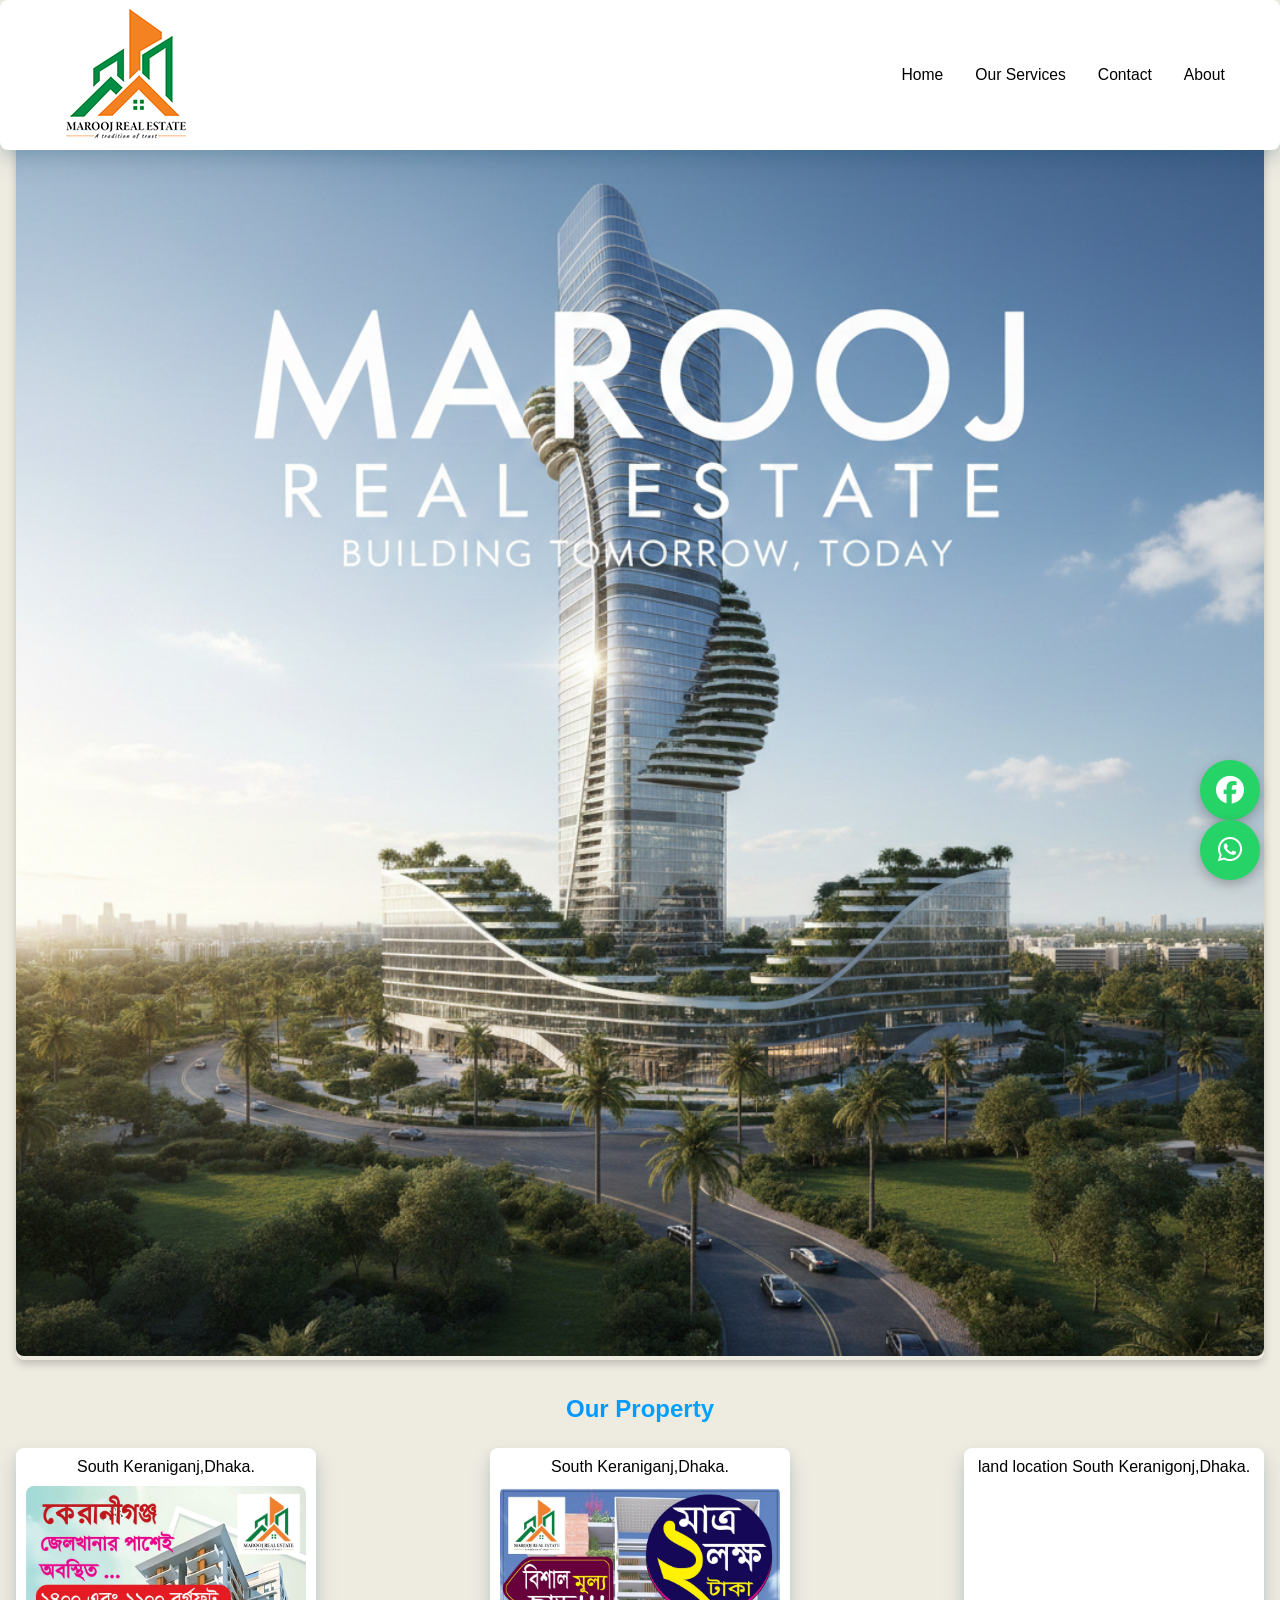
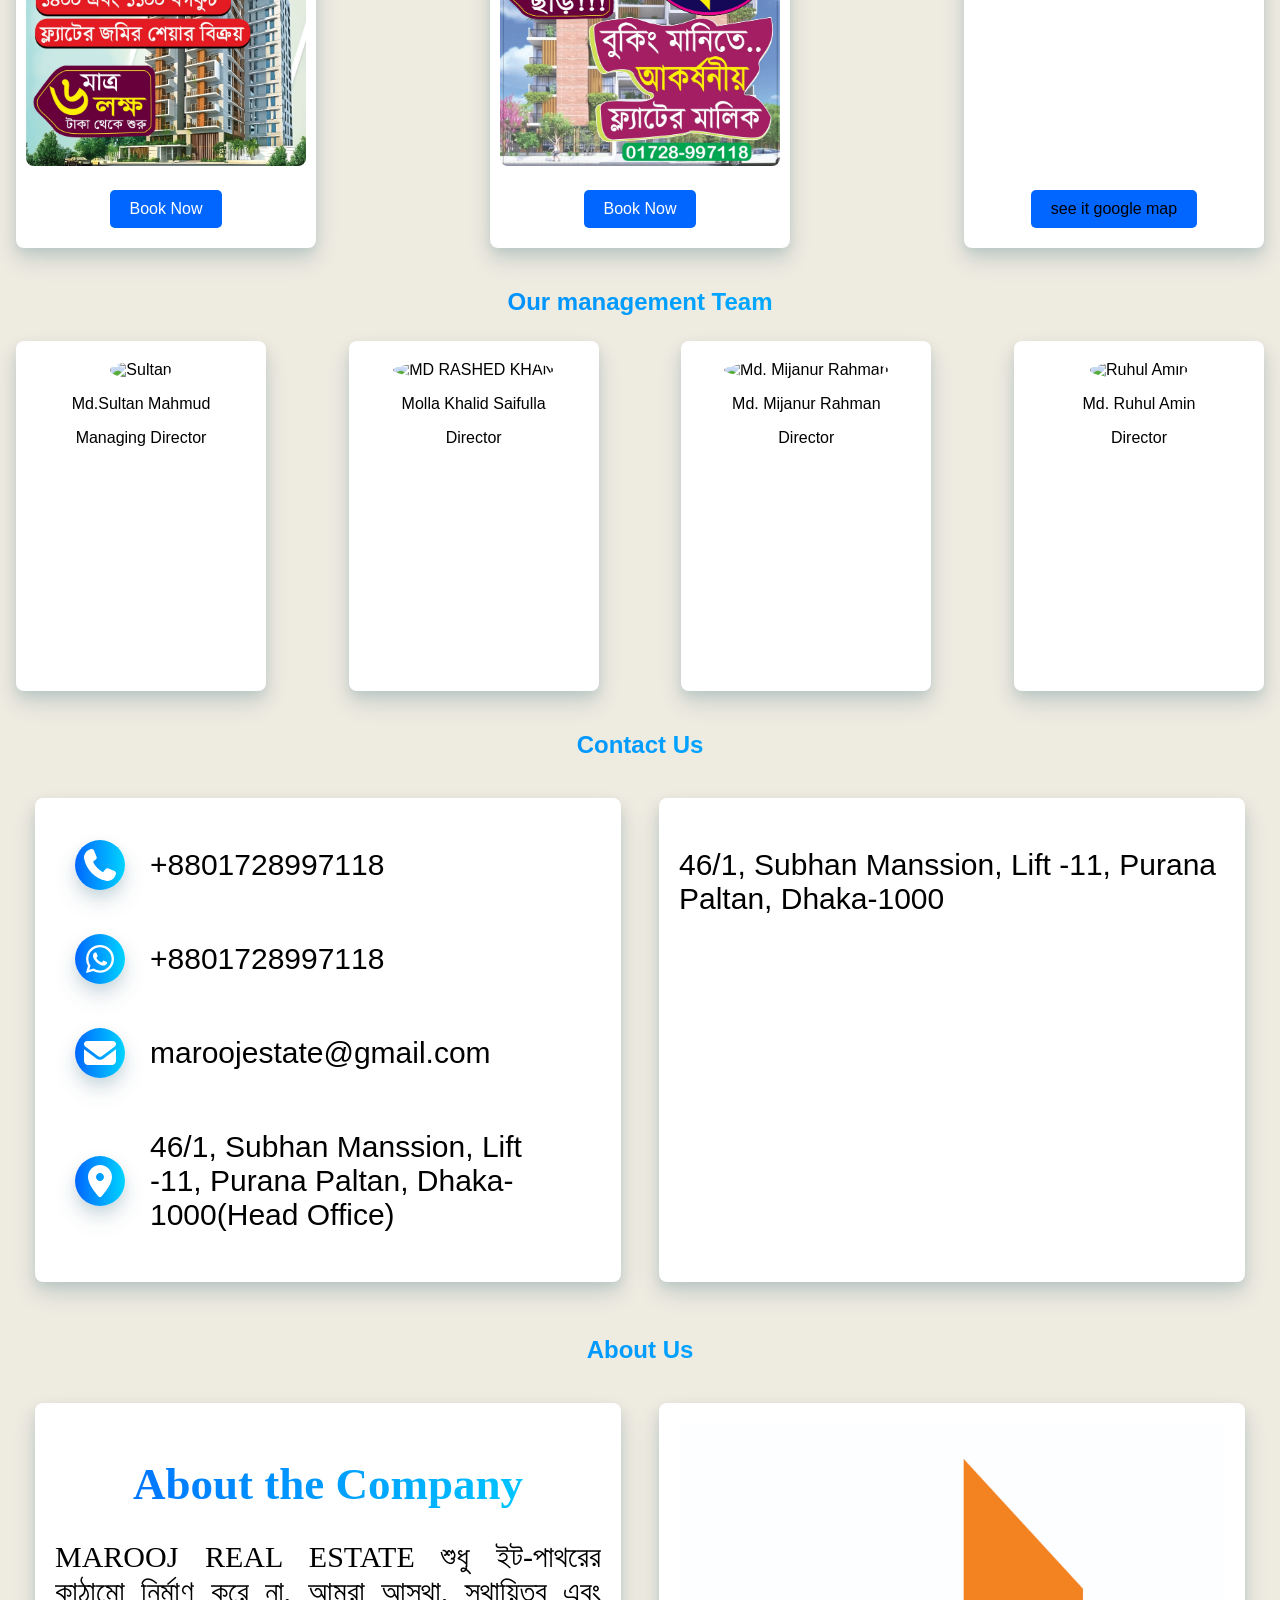
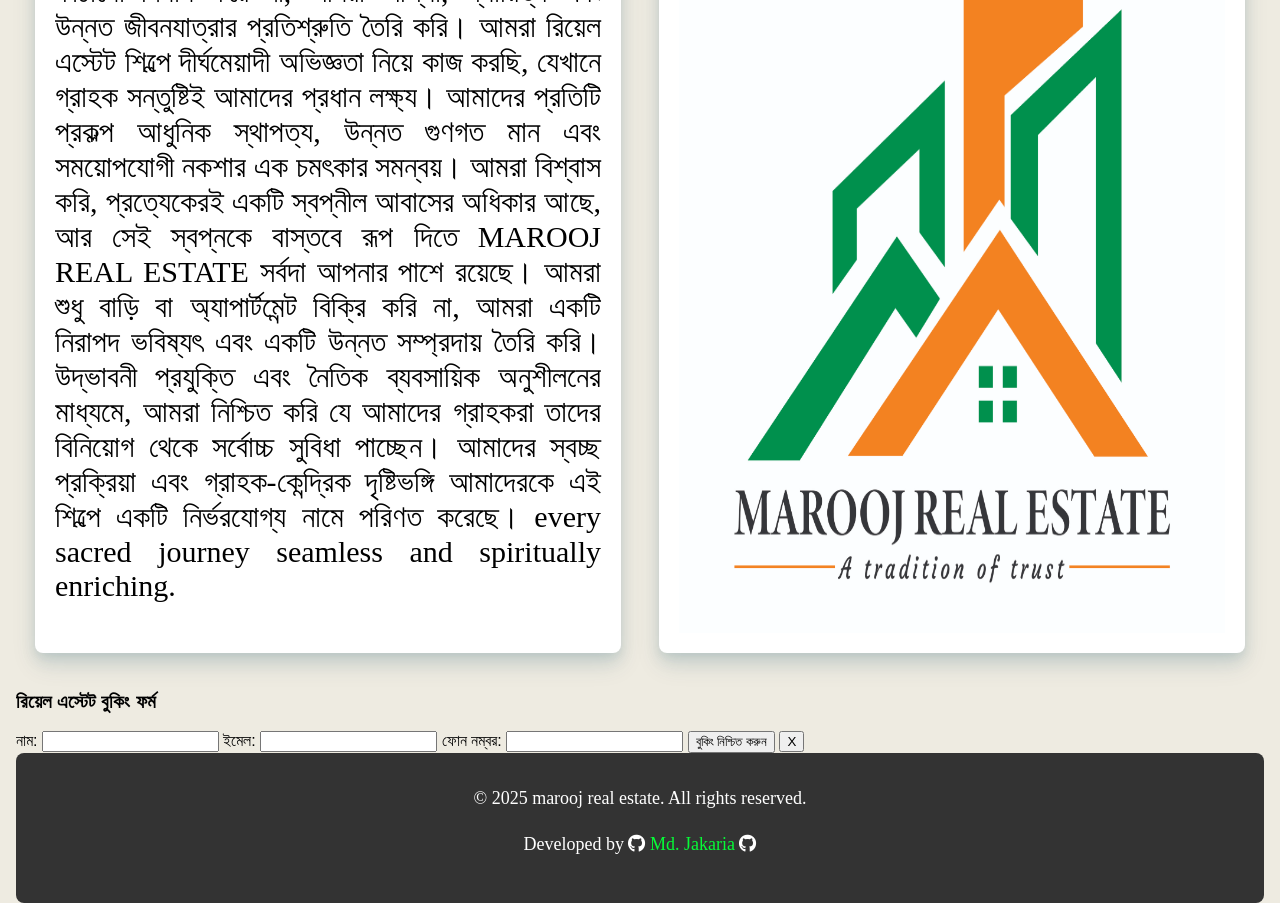
==== index.html @ 3aa0233c "added Ruhul-Amin-director" ====
<!DOCTYPE html>
<html lang="bn">
  <head>
    <meta charset="utf-8" />
    <meta name="viewport" content="width=device-width,initial-scale=1" />
    <meta
      name="keywords"
      content="maroj,real estate,marooj real estate,marooj,real estate in bangladesh,property in bangladesh,property in dhaka,land in dhaka,apartment in dhaka,house in dhaka,rent in dhaka,sell in dhaka,buy in dhaka"
    />
    <meta
      name="description"
      content="MAROOJ REAL ESTATE শুধু ইট-পাথরের কাঠামো নির্মাণ করে না, আমরা আস্থা, স্থায়িত্ব এবং উন্নত জীবনযাত্রার প্রতিশ্রুতি তৈরি করি। আমরা রিয়েল এস্টেট শিল্পে দীর্ঘমেয়াদী অভিজ্ঞতা নিয়ে কাজ করছি"
    />
    <title>marooj real estate</title>
    <link rel="stylesheet" href="./style.css" />
    <link rel="stylesheet" href="Our_services.css" />
    <link rel="stylesheet" href="Contact.css" />
    <link rel="stylesheet" href="About.css" />

    <link
      rel="stylesheet"
      href="https://cdnjs.cloudflare.com/ajax/libs/font-awesome/6.5.0/css/all.min.css"
    />
    <link
      href="https://fonts.googleapis.com/css2?family=Poppins:wght@700&family=Orbitron:wght@600;700&display=swap"
      rel="stylesheet"
    />
    <link rel="shortcut icon" href="/img/logo.png" type="image/x-icon" />
    <!--  -->
  </head>

  <!--body start here-->
  <body>
    <header class="page_header">
      <a class="logo" href="#" aria-label="Hajj site logo">
        <img src="./img/logo.png" alt="logo" />
      </a>

      <nav>
        <div class="humberger" id="humberger">
          <!-- হামবার্গার আইকনে ক্লিক করার পর এখানে  ul class - show add হচ্ছে,তখনই এর ভিতরে css override-->

          <span></span>
          <span></span>
          <span></span>
        </div>

        <ul id="menu">
          <li><a href="#home" class="active" aria-current="page">Home</a></li>

          <li><a href="#services">Our Services</a></li>
          <li><a href="#contact">Contact</a></li>
          <li><a href="#about">About</a></li>
        </ul>
      </nav>
    </header>

    <main>
      <!-- home pafe content -->

      <section id="home">
        <div class="home_img">
          <img
            src="./img/maroj_home_page.png"
            alt="macca_photo"
            style="width: 100%"
          />
          <h1 class="animated-text">
            <!-- MAROOJ <br />REAL ESTATE -->
          </h1>
        </div>
      </section>

      <!-- our Services section -->

      <section id="services">
        <h2>Our Property</h2>
        <div class="services_list">
          <div>
            South Keraniganj,Dhaka.
            <img src="/img/keraniganj.jpg" alt="South Keraniganj,Dhaka" />
            <button class="book-btn">Book Now</button>
          </div>

          <div>
            South Keraniganj,Dhaka.

            <img src="./img/Keraniganj2.jpg " alt="Keraniganj2" />
            <button class="book-btn">Book Now</button>
          </div>

          <div>
            land location South Keranigonj,Dhaka.
            <iframe
              src="https://www.google.com/maps/embed?pb=!1m18!1m12!1m3!1d3654.437264632221!2d90.3805055!3d23.6603159!2m3!1f0!2f0!3f0!3m2!1i1024!2i768!4f13.1!3m3!1m2!1s0x3755b8e1086edc39%3A0xf802abc8b6e8941e!2sDhaka%20Central%20Jail%2C%20Keraniganj!5e0!3m2!1sen!2sbd!4v1764783618231!5m2!1sen!2sbd"
              width="100%"
              height="290"
              style="border: 0"
              allowfullscreen=""
              loading="lazy"
              referrerpolicy="no-referrer-when-downgrade"
            ></iframe>
            <button>
              <a
                href="https://maps.app.goo.gl/6ERkKeV1e7ECZPPW8?g_st=awb"
                style="color: rgb(0, 0, 0); text-decoration: none"
                >see it google map</a
              >
            </button>
          </div>
          <!-- <div>
            Savar,Dhaka.
            <img
              src="./img/smiling-woman-holding-house-keys-her-new-home.png"
              alt="Hotel Reservations"
            />
            <button>Book Now</button>
          </div>
          <div>
            Komlapur,Dhaka.
            <img
              src="./img/land-plot-with-nature-landscape-location-pin (1).png"
              alt="Pilgrims Transfer Service"
            />
            <button>Book Now</button>
          </div>
          <div>
            Abdullapur,Dhaka.
            <img
              src="./img/green-plot-with-nature-landscape-location-pin.png"
              alt="Catering Service"
            />
            <button>Book Now</button>
          </div>
          <div>
            Mirpur,Dhaka.
            <img src="./img/real-estate-sector.png" alt="agency consult" />
            <button>Book Now</button>
          </div> -->
        </div>
      </section>

      <!-- our Services/management team section -->

      <section id="management_team">
        <h2>Our management Team</h2>
        <div class="manage_team">
          <div>
            <img
              src="./management_team_photo/Md.SULTAN Mahmud.png.jpg"
              alt=" Sultan"
            />
            <p>Md.Sultan Mahmud</p>
            <p>Managing Director</p>
          </div>
          <div>
            <img
              src="./management_team_photo/Molla Khalid Saifulla.png.jpg"
              alt="MD RASHED KHAN 
"
            />
            <p>Molla Khalid Saifulla</p>
            <p>Director</p>
          </div>

          <div>
            <img
              src="./management_team_photo/Md. Mijanur Rahman.jpg"
              alt="Md. Mijanur Rahman"
            />
            <p>Md. Mijanur Rahman</p>
            <p>Director</p>
          </div>

          <div>
            <img
              src="/management_team_photo/Md. Ruhul Amin.png.jpg"
              alt="Ruhul Amin"
            />
            <p>Md. Ruhul Amin</p>
            <p>Director</p>
          </div>

          <!-- <div>
            <img
              src="./management_team_photo/MD JAKARIA.jpg"
              alt="MD JAKARIA"
            />
            <p>MD JAKARIA </p>
            <p>IT & Digital Marketing Manager_+8801632412891</p>
            +8801632412891
          </div> -->
        </div>
      </section>

      <!-- contact section -->
      <section id="contact">
        <h2>Contact Us</h2>
        <div class="contact_info">
          <div class="devices_contact">
            <div class="icons">
              <svg xmlns="http://www.w3.org/2000/svg" viewBox="0 0 640 640">
                <!--!Font Awesome Free v7.1.0 by @fontawesome - https://fontawesome.com License - https://fontawesome.com/license/free Copyright 2025 Fonticons, Inc.-->
                <path
                  d="M224.2 89C216.3 70.1 195.7 60.1 176.1 65.4L170.6 66.9C106 84.5 50.8 147.1 66.9 223.3C104 398.3 241.7 536 416.7 573.1C493 589.3 555.5 534 573.1 469.4L574.6 463.9C580 444.2 569.9 423.6 551.1 415.8L453.8 375.3C437.3 368.4 418.2 373.2 406.8 387.1L368.2 434.3C297.9 399.4 241.3 341 208.8 269.3L253 233.3C266.9 222 271.6 202.9 264.8 186.3L224.2 89z"
                />
              </svg>
              <a href="tel:+8801728997118">+8801728997118</a>
            </div>

            <div class="icons">
              <svg xmlns="http://www.w3.org/2000/svg" viewBox="0 0 640 640">
                <!--!Font Awesome Free v7.1.0 by @fontawesome - https://fontawesome.com License - https://fontawesome.com/license/free Copyright 2025 Fonticons, Inc.-->
                <path
                  d="M476.9 161.1C435 119.1 379.2 96 319.9 96C197.5 96 97.9 195.6 97.9 318C97.9 357.1 108.1 395.3 127.5 429L96 544L213.7 513.1C246.1 530.8 282.6 540.1 319.8 540.1L319.9 540.1C442.2 540.1 544 440.5 544 318.1C544 258.8 518.8 203.1 476.9 161.1zM319.9 502.7C286.7 502.7 254.2 493.8 225.9 477L219.2 473L149.4 491.3L168 423.2L163.6 416.2C145.1 386.8 135.4 352.9 135.4 318C135.4 216.3 218.2 133.5 320 133.5C369.3 133.5 415.6 152.7 450.4 187.6C485.2 222.5 506.6 268.8 506.5 318.1C506.5 419.9 421.6 502.7 319.9 502.7zM421.1 364.5C415.6 361.7 388.3 348.3 383.2 346.5C378.1 344.6 374.4 343.7 370.7 349.3C367 354.9 356.4 367.3 353.1 371.1C349.9 374.8 346.6 375.3 341.1 372.5C308.5 356.2 287.1 343.4 265.6 306.5C259.9 296.7 271.3 297.4 281.9 276.2C283.7 272.5 282.8 269.3 281.4 266.5C280 263.7 268.9 236.4 264.3 225.3C259.8 214.5 255.2 216 251.8 215.8C248.6 215.6 244.9 215.6 241.2 215.6C237.5 215.6 231.5 217 226.4 222.5C221.3 228.1 207 241.5 207 268.8C207 296.1 226.9 322.5 229.6 326.2C232.4 329.9 268.7 385.9 324.4 410C359.6 425.2 373.4 426.5 391 423.9C401.7 422.3 423.8 410.5 428.4 397.5C433 384.5 433 373.4 431.6 371.1C430.3 368.6 426.6 367.2 421.1 364.5z"
                />
              </svg>
              <a href="https://wa.me/+8801728997118">+8801728997118</a>
            </div>

            <div class="icons">
              <svg xmlns="http://www.w3.org/2000/svg" viewBox="0 0 640 640">
                <!--!Font Awesome Free v7.1.0 by @fontawesome - https://fontawesome.com License - https://fontawesome.com/license/free Copyright 2025 Fonticons, Inc.-->
                <path
                  d="M112 128C85.5 128 64 149.5 64 176C64 191.1 71.1 205.3 83.2 214.4L291.2 370.4C308.3 383.2 331.7 383.2 348.8 370.4L556.8 214.4C568.9 205.3 576 191.1 576 176C576 149.5 554.5 128 528 128L112 128zM64 260L64 448C64 483.3 92.7 512 128 512L512 512C547.3 512 576 483.3 576 448L576 260L377.6 408.8C343.5 434.4 296.5 434.4 262.4 408.8L64 260z"
                />
              </svg>

              <a href="mailto:maroojestate@gmail.com ">
                maroojestate@gmail.com
              </a>
            </div>

            <div class="icons">
              <svg xmlns="http://www.w3.org/2000/svg" viewBox="0 0 640 640">
                <!--!Font Awesome Free v7.1.0 by @fontawesome - https://fontawesome.com License - https://fontawesome.com/license/free Copyright 2025 Fonticons, Inc.-->
                <path
                  d="M128 252.6C128 148.4 214 64 320 64C426 64 512 148.4 512 252.6C512 371.9 391.8 514.9 341.6 569.4C329.8 582.2 310.1 582.2 298.3 569.4C248.1 514.9 127.9 371.9 127.9 252.6zM320 320C355.3 320 384 291.3 384 256C384 220.7 355.3 192 320 192C284.7 192 256 220.7 256 256C256 291.3 284.7 320 320 320z"
                />
              </svg>

              <a href=" ">
                46/1, Subhan Manssion, Lift -11, Purana Paltan, Dhaka-1000(Head
                Office)
              </a>
            </div>
          </div>
          <div class="office_contact">
            <p>46/1, Subhan Manssion, Lift -11, Purana Paltan, Dhaka-1000</p>
            <iframe
              src="https://www.google.com/maps/embed?pb=!1m18!1m12!1m3!1d3652.4256775649246!2d90.40991777526818!3d23.7321951286828!2m3!1f0!2f0!3f0!3m2!1i1024!2i768!4f13.1!3m3!1m2!1s0x3755b90056ada777%3A0x20fc386ac3c0048e!2zc29iaGFuIG1hbnNpb24g4Ka44KeL4Kas4Ka54Ka-4KaoIOCmruCnjeCmr-CmvuCmqOCmtuCmqA!5e0!3m2!1sen!2sbd!4v1764180854542!5m2!1sen!2sbd"
              width="600"
              height="450"
              style="border: 0"
              allowfullscreen=""
              loading="lazy"
              referrerpolicy="no-referrer-when-downgrade"
            ></iframe>
          </div>
        </div>
      </section>

      <!-- about section -->
      <section id="about">
        <h2>About Us</h2>
        <div class="about_info">
          <div class="text_about">
            <h2>About the Company</h2>
            <p class="bangla_text">
              MAROOJ REAL ESTATE শুধু ইট-পাথরের কাঠামো নির্মাণ করে না, আমরা
              আস্থা, স্থায়িত্ব এবং উন্নত জীবনযাত্রার প্রতিশ্রুতি তৈরি করি। আমরা
              রিয়েল এস্টেট শিল্পে দীর্ঘমেয়াদী অভিজ্ঞতা নিয়ে কাজ করছি, যেখানে
              গ্রাহক সন্তুষ্টিই আমাদের প্রধান লক্ষ্য। আমাদের প্রতিটি প্রকল্প
              আধুনিক স্থাপত্য, উন্নত গুণগত মান এবং সময়োপযোগী নকশার এক চমৎকার
              সমন্বয়। আমরা বিশ্বাস করি, প্রত্যেকেরই একটি স্বপ্নীল আবাসের অধিকার
              আছে, আর সেই স্বপ্নকে বাস্তবে রূপ দিতে MAROOJ REAL ESTATE সর্বদা
              আপনার পাশে রয়েছে। আমরা শুধু বাড়ি বা অ্যাপার্টমেন্ট বিক্রি করি
              না, আমরা একটি নিরাপদ ভবিষ্যৎ এবং একটি উন্নত সম্প্রদায় তৈরি করি।
              উদ্ভাবনী প্রযুক্তি এবং নৈতিক ব্যবসায়িক অনুশীলনের মাধ্যমে, আমরা
              নিশ্চিত করি যে আমাদের গ্রাহকরা তাদের বিনিয়োগ থেকে সর্বোচ্চ সুবিধা
              পাচ্ছেন। আমাদের স্বচ্ছ প্রক্রিয়া এবং গ্রাহক-কেন্দ্রিক দৃষ্টিভঙ্গি
              আমাদেরকে এই শিল্পে একটি নির্ভরযোগ্য নামে পরিণত করেছে। every sacred
              journey seamless and spiritually enriching.
            </p>
          </div>
          <div class="logo_about">
            <img
              src="./img/MAROOJ REAL ESTATE-01.jpg"
              alt="logo"
              height="100%"
              width="100%"
            />
          </div>
        </div>
      </section>

      <a
        href="https://www.facebook.com/share/1D6hEzqLBX/"
        target="_blank"
        class="facebook-float-btn"
        aria-label="WhatsApp-এ যোগাযোগ করুন"
      >
        <!-- Font Awesome WhatsApp আইকন -->
        <i class="fab fa-facebook"></i>
      </a>

      <a
        href="https://wa.me/+8801728997118"
        target="_blank"
        class="whatsapp-float-btn"
        aria-label="WhatsApp-এ যোগাযোগ করুন"
      >
        <!-- Font Awesome WhatsApp আইকন -->
        <i class="fab fa-whatsapp"></i>
      </a>
    </main>

    <div id="modalOverlay" class="modal-overlay" class="">
      <div class="modal-content">
        <div id="formContainer">
          <form
            id="bookingForm"
            action="https://formspree.io/f/mkndldnj"
            method="POST"
            class="bangla_text"
          >
            <h3>রিয়েল এস্টেট বুকিং ফর্ম</h3>

            <label for="name">নাম:</label>
            <input type="text" id="name" name="নাম" required />

            <label for="email">ইমেল:</label>
            <input type="email" id="email" name="_replyto" required />

            <label for="phone">ফোন নম্বর:</label>
            <input type="tel" id="phone" name="ফোন_নম্বর" />

            <button type="submit" class="bangla_text book-btn">
              বুকিং নিশ্চিত করুন
            </button>
            <button type="button" class="close-button">X</button>
          </form>

          <div id="thankYouMessage" style="display: none">
            <h2>🎉 ধন্যবাদ! সাবমিশন সফল হয়েছে।</h2>
            <p>আমরা শীঘ্রই আপনার সাথে যোগাযোগ করব।</p>
            <button type="button" class="close-button">বন্ধ করুন</button>
          </div>
        </div>
      </div>
    </div>

    <footer>
      <p>&copy; 2025 marooj real estate. All rights reserved.</p>

      <p>
        Developed by <i class="fab fa-github"></i
        ><span>
          <a href="https://github.com/joy094" target="_blank"
            >Md. Jakaria</a
          ></span
        >
        <!-- GitHub Icon -->

        <i class="fab fa-github"></i>
      </p>
    </footer>

    <script>
      const humberger = document.getElementById("humberger");
      const menu = document.getElementById("menu");

      humberger.addEventListener("click", () => {
        menu.classList.toggle("show");
      });

      // Booking Form Script
    </script>
    <script src="form.js"></script>
  </body>
</html>
---- style.css ----
* {
  box-sizing: border-box;
}

html,
body {
  height: 100%;
  /* max-width: 900px; */
}
body {
  margin: 0;
  background: #eeebe1;
  padding: 0.5rem 1rem;
  font-family: "Segoe UI", Tahoma, Geneva, Verdana, sans-serif;
  -webkit-font-smoothing: antialiased;
  -moz-osx-font-smoothing: grayscale;
}

/* ------- Header wrapper with 3D look ------- */
.page_header {
  position: fixed;
  top: 0;
  left: auto;
  right: 0;

  z-index: 1000;
  height: 150px;
  width: 100%;
  max-width: 1900px;
  border-radius: 8px;
  padding: 0px 4%;
  background: #ffffff;
  box-shadow: 0 12px 24px rgba(7, 74, 99, 0.12),
    0 8px 16px rgba(7, 74, 99, 0.08), 0 4px 8px rgba(7, 74, 99, 0.05);
  /* background: linear-gradient(90deg, #0066ff, #00d4ff); */
  display: flex;
}

/* Nav */
nav {
  /* বাম পাশের সমস্ত জায়গা দখল করে ডান পাশে সরে আসবে */

  margin-left: auto;
  align-self: center;
}
nav ul {
  list-style: none;
  margin: 0;
  padding: 0;
  display: flex;
  gap: 1.5rem;
}
nav a {
  position: rlative;
  display: inline-block;
  padding: 0.5rem 0.25rem;

  text-decoration: none;
  color: rgb(0, 0, 0);

  font-size: 0.98rem;

  font-weight: 400;
  transition: transform 220ms cubic-bezier(0.2, 0.8, 0.2, 1), color 180ms;
  transform-style: preserve-3d;
}

/* Link hover -> lift slightly to emphasize 3D */
nav a:hover {
  transform: translateY(-6px) translateZ(6px);
  color: rgb(252, 153, 4);
}

/* Underline -- animated and 3D-ish using multiple layered pseudo elements */
nav a::after,
nav a::before {
  content: "";
  position: absolute;
  left: 8%;
  right: 8%;
  height: 4px;
  border-radius: 9px;
  bottom: -2px;
  transform-origin: center;
  transition: transform 300ms cubic-bezier(0.2, 0.9, 0.2, 1), opacity 220ms;
}
nav a::after {
  background: linear-gradient(90deg, var(--accent) 0%, var(--accent-2) 100%);
  transform: scaleX(0.0001) translateZ(6px);
  box-shadow: 0 6px 10px rgba(7, 74, 99, 0.12);
  opacity: 0.95;
}
nav a::before {
  /* faint shadow/extrude below the colored bar */
  background: rgba(4, 43, 51, 0.08);
  height: 6px;
  bottom: -10px;
  filter: blur(6px);
  transform: scaleX(0.0001) translateZ(0);
  opacity: 0.6;
}

/* humberger nav bar */
.humberger {
  display: none;
  flex-direction: column;
  cursor: pointer;
}

.humberger span {
  height: 3px;
  width: 25px;
  background: #333;
  margin-bottom: 4px;
  border-radius: 5px;
}

.logo img {
  height: 100%;
  width: auto;
  /* position: absolute;
  top: 50%;
  left: 2%;
transform: translateY(-50%); */
}
/* home page image */
#home {
  margin-top: 100px;
}
.banner {
  position: relative;
  width: 100%;
  height: 400px;
  overflow: hidden;
}

.banner img {
  width: 100%;
  height: 100%;
  object-fit: cover;
}

.animated-text {
  text-align: center;
  position: absolute;
  z-index: 2; /* টেক্সট উপরে */
  top: 35%;
  left: 13%;
  color: white;
  font-size: 55px;
  font-family: "Orbitron", sans-serif;
  letter-spacing: 3px;
}

@keyframes gradientMove {
  0% {
    background-position: 0%;
  }
  100% {
    background-position: 300%;
  }
}
.home_img {
  position: relative;
  box-shadow: 0 4px 8px 0 rgba(0, 0, 0, 0.2);
  max-width: 100%;
  margin-top: 10px;
  border-radius: 8px;
}

.home_img img {
  position: relative;
  width: 100%;
  height: auto;
  border-radius: 8px;
}

@media (max-width: 768px) {
  /* ছোট স্কিনে (বড় স্কিনের nav  মেনু)  ন্যাভ মেনু  হাইড হয়ে যাবে */
  .page_header {
    height: 100px;
  }
  nav ul {
    display: none;
    flex-direction: column;
  }
  /* স্ক্রিন ছোট হলে অটোমেটিক ডিসপ্লে নন থেকে ডিসপ্লে ফ্লেক্স হয়ে দেখা দিবে */

  .humberger {
    display: flex;
  }
  nav ul.show {
    display: flex;
    align-items: center;
    background: #ffffff;
    position: absolute;
    top: 100%;
    right: 0;
    width: 100%;
    box-shadow: 0 4px 8px rgba(0, 0, 0, 0.1);
    border-radius: 0 0 8px 8px;
    padding: 1rem 0;
  }

  .logo img {
    height: 100%;
    width: auto;

    top: 50px;
    left: -40px;
  }

  .animated-text {
    font-size: 12px;
    text-align: center;
    top: 6%;
    left: 23%;
  }
}
---- Our_services.css ----
#services h2 {
  margin-top: 35px;
  text-align: center;
  margin-bottom: 20px;
  background: linear-gradient(90deg, #0066ff, #00d4ff);
  -webkit-background-clip: text;
  -webkit-text-fill-color: transparent;
  background-clip: text;
}

.services_list {
  display: flex;
  justify-content: space-between;
  flex-wrap: wrap;
}

.services_list div {
  text-align: center;
  font-weight: 500;

  height: 400px;
  width: 300px;
  max-width: 100%;
  background: #ffffff;
  box-shadow: 0 12px 24px rgba(7, 74, 99, 0.12),
    0 8px 16px rgba(7, 74, 99, 0.08), 0 4px 8px rgba(7, 74, 99, 0.05);

  margin: 5px 0px;
  padding: 10px;
  border-radius: 8px;
}
.services_list button {
  background-color: #0066ff;
  color: white;
  padding: 10px 20px;
  border: none;
  border-radius: 5px;
  cursor: pointer;
  font-size: 16px;
  margin: 20px;
  
}

.services_list div img {
  border-radius: 8px;
  margin-top: 10px;
  height: 280px;
  width: 100%;
  object-fit: cover;
}
#management_team h2 {
  margin-top: 35px;
  text-align: center;
  margin-bottom: 20px;
  background: linear-gradient(90deg, #0066ff, #00d4ff);
  -webkit-background-clip: text;
  -webkit-text-fill-color: transparent;
  background-clip: text;
}
#management_team div p {
  text-align: center;

  background-color: black;
  -webkit-background-clip: text;
  -webkit-text-fill-color: transparent;
  background-clip: text;
}
.manage_team {
  display: flex;
  justify-content: space-between;
  flex-wrap: wrap;
}

.manage_team div {
  text-align: center;
  font-weight: 500;

  height: 350px;
  width: 250px;
  max-width: 100%;
  background: #ffffff;
  box-shadow: 0 12px 24px rgba(7, 74, 99, 0.12),
    0 8px 16px rgba(7, 74, 99, 0.08), 0 4px 8px rgba(7, 74, 99, 0.05);

  margin: 5px 0px;
  padding: 10px;
  border-radius: 8px;
}

.manage_team div img {
  border-radius: 8px;
  margin-top: 10px;
  height: 250px;
  width: 100%;
  object-fit: cover;
  border-radius: 50%;
}

@media (max-width: 768px) {
  .services_list {
    flex-direction: column;
    align-items: center;
    max-width: 400px;
    margin: auto;
  }

  .services_list div {
    width: 90%;
    margin: 10px 0;
    
  }

  .manage_team {
    flex-direction: column;
    align-items: center;
    max-width: 330px;
    margin: auto;
  }

  .manage_team div {
    width: 80%;
    margin: 10px 0;
  }
}
---- Contact.css ----
#contact h2 {
  margin-top: 35px;
  text-align: center;
  margin-bottom: 20px;
  background: linear-gradient(90deg, #0066ff, #00d4ff);
  -webkit-background-clip: text;
  -webkit-text-fill-color: transparent;
  background-clip: text;
}
.contact_info {
  display: flex;
  justify-content: space-between;
  /* flex-wrap: wrap; */
}
.contact_info > div {
  margin: 19px;
  /* text-align: center; */
  font-weight: 500;
  font-size: 30px;
  /* height: 400px; */
  width: 47%;
  /* max-width: 100%; */
  background: #ffffff;
  box-shadow: 0 12px 24px rgba(7, 74, 99, 0.12),
    0 8px 16px rgba(7, 74, 99, 0.08), 0 4px 8px rgba(7, 74, 99, 0.05);

  border-radius: 8px;
  padding: 20px;
}

.icons {
  display: flex;
  align-items: center;
  gap: 15px;
  margin: 10px;
  font-size: 30px;
  padding: 10px;
  /* background-color: #0066ff; */
  border-radius: 8px;
  /* 
  background: #e6e6df;
  box-shadow: 0 12px 24px rgba(7, 74, 99, 0.12),
    0 8px 16px rgba(7, 74, 99, 0.08), 0 4px 8px rgba(7, 74, 99, 0.05); */
}
.devices_contact {
  display: flex;
  flex-direction: column;

  /* gap: 20px; */
}

.devices_contact a {
  text-decoration: none;
  color: #000;
  overflow-wrap: anywhere;

  /* background: #e9e4e4;
  box-shadow: 0 12px 24px rgba(7, 74, 99, 0.12),
    0 8px 16px rgba(7, 74, 99, 0.08), 0 4px 8px rgba(7, 74, 99, 0.05); */

  border-radius: 8px;
  padding: 10px 10px;
}
svg {
  height: 50px;
  width: 50px;
  min-width: 50px;

  fill: #ffffff;
  background: linear-gradient(90deg, #0066ff, #00d4ff);
  box-shadow: 0 12px 24px rgba(7, 74, 99, 0.12),
    0 8px 16px rgba(7, 74, 99, 0.08), 0 4px 8px rgba(7, 74, 99, 0.05);

  border-radius: 50%;
  padding: 5px;
}
.office_contact iframe {
  width: 100%;
  height: 300px;

  border: none;
  border-radius: 8px;
}

@media (max-width: 768px) {
  .contact_info {
    flex-direction: column;
    align-items: center;
  }

  .contact_info div {
    width: 100%;
    margin: 10px 0;
    padding: 5px;
  }

  .devices_contact a {
    font-size: 20px;
  }

  .office_contact p {
    font-size: 20px;
  }

  svg {
    height: 30px;
    width: 30px;
    min-width: 30px;
  }
}
---- About.css ----
#about h2 {
  margin-top: 35px;
  text-align: center;
  margin-bottom: 20px;
  background: linear-gradient(90deg, #0066ff, #00d4ff);
  -webkit-background-clip: text;
  -webkit-text-fill-color: transparent;
  background-clip: text;
}

.about_info {
  display: flex;
  justify-content: space-between;
  /* flex-wrap: wrap; */
}

.about_info > div {
  font-family: "Tiro bangla", serif;
  margin: 19px;
  text-align: justify;
  /* font-weight: 500; */
  font-size: 30px;
  /* height: 400px; */
  width: 47%;
  /* max-width: 100%; */
  background: #ffffff;
  box-shadow: 0 12px 24px rgba(7, 74, 99, 0.12),
    0 8px 16px rgba(7, 74, 99, 0.08), 0 4px 8px rgba(7, 74, 99, 0.05);

  border-radius: 8px;
  padding: 20px;
}

footer {
  display: flex;
  flex-direction: column;

  background-color: #333;
  color: white;

  text-align: center;
  padding: 10px 20px;

  bottom: 0;

  height: 150px;
  border-radius: 8px;
  font-family: "Tiro bangla", serif;
}
footer p {
  margin: 0;
  font-size: 18px;
  color: #fff;
  margin-top: 25px;
}
footer a {
  color: #06fc37;
  text-decoration: none;

  transition: color 0.3s ease;
  font-size: large;
}

.whatsapp-float-btn {
  position: fixed; /* স্ক্রলের সময় স্থির রাখতে */
  bottom: 20px; /* নিচের দিক থেকে দূরত্ব */
  right: 20px; /* ডান দিক থেকে দূরত্ব */
  z-index: 9999; /* অন্যান্য কন্টেন্টের উপরে রাখতে */

  /* বাটনের আকার এবং রঙ */
  width: 60px;
  height: 60px;
  background-color: #25d366; /* WhatsApp সবুজ রং */
  color: white;
  border-radius: 50%; /* গোলাকার আকৃতি */
  box-shadow: 0 4px 12px rgba(0, 0, 0, 0.25); /* সুন্দর ছায়া */

  /* আইকনকে মাঝখানে আনতে Flexbox ব্যবহার */
  display: flex;
  align-items: center;
  justify-content: center;

  /* Transition */
  transition: all 0.3s ease;
  text-decoration: none; /* লিংক থেকে আন্ডারলাইন সরাতে */
}

/* হোভার এবং অ্যাক্টিভ স্টাইল */
.whatsapp-float-btn:hover {
  background-color: #128c7e; /* গাঢ় সবুজ রং */
  transform: scale(1.08); /* সামান্য বড় করা */
  box-shadow: 0 6px 18px rgba(0, 0, 0, 0.3);
}

/* আইকনের স্টাইল (Font Awesome) */
.whatsapp-float-btn i {
  font-size: 28px; /* আইকনের আকার */
}

.facebook-float-btn {
  position: fixed; /* স্ক্রলের সময় স্থির রাখতে */
  bottom: 80px; /* নিচের দিক থেকে দূরত্ব */
  right: 20px; /* ডান দিক থেকে দূরত্ব */
  z-index: 9999; /* অন্যান্য কন্টেন্টের উপরে রাখতে */

  /* বাটনের আকার এবং রঙ */
  width: 60px;
  height: 60px;
  background-color: #25d366; /* WhatsApp সবুজ রং */
  color: white;
  border-radius: 50%; /* গোলাকার আকৃতি */
  box-shadow: 0 4px 12px rgba(0, 0, 0, 0.25); /* সুন্দর ছায়া */

  /* আইকনকে মাঝখানে আনতে Flexbox ব্যবহার */
  display: flex;
  align-items: center;
  justify-content: center;

  /* Transition */
  transition: all 0.3s ease;
  text-decoration: none; /* লিংক থেকে আন্ডারলাইন সরাতে */
}

/* হোভার এবং অ্যাক্টিভ স্টাইল */
.facebook-float-btn:hover {
  background-color: #128c7e; /* গাঢ় সবুজ রং */
  transform: scale(1.08); /* সামান্য বড় করা */
  box-shadow: 0 6px 18px rgba(0, 0, 0, 0.3);
}
.facebook-float-btn i {
  font-size: 28px; /* আইকনের আকার */
}

/* * মোবাইল রেসপনসিভনেস (ছোট স্ক্রিনের জন্য) 
         * ======================================
         */
@media (max-width: 600px) {
  .whatsapp-float-btn {
    width: 55px; /* ছোট স্ক্রিনে সামান্য ছোট আকার */
    height: 55px;
    bottom: 15px;
    right: 15px;
  }
  .whatsapp-float-btn i {
    font-size: 26px;
  }

  .facebook-float-btn {
    width: 55px; /* ছোট স্ক্রিনে সামান্য ছোট আকার */
    height: 55px;
    bottom: 75px;
    right: 15px;
  }
  .facebook-float-btn i {
    font-size: 26px;
  }
}

@media (max-width: 768px) {
  .about_info {
    flex-direction: column;
    align-items: center;
  }

  .about_info > div {
    width: 90%;
    margin: 10px 0;
    font-size: 15px;
  }
  footer p {
    font-size: 11px;
    margin-top: 8px;
  }

  footer {
    height: 100px;
  }
}
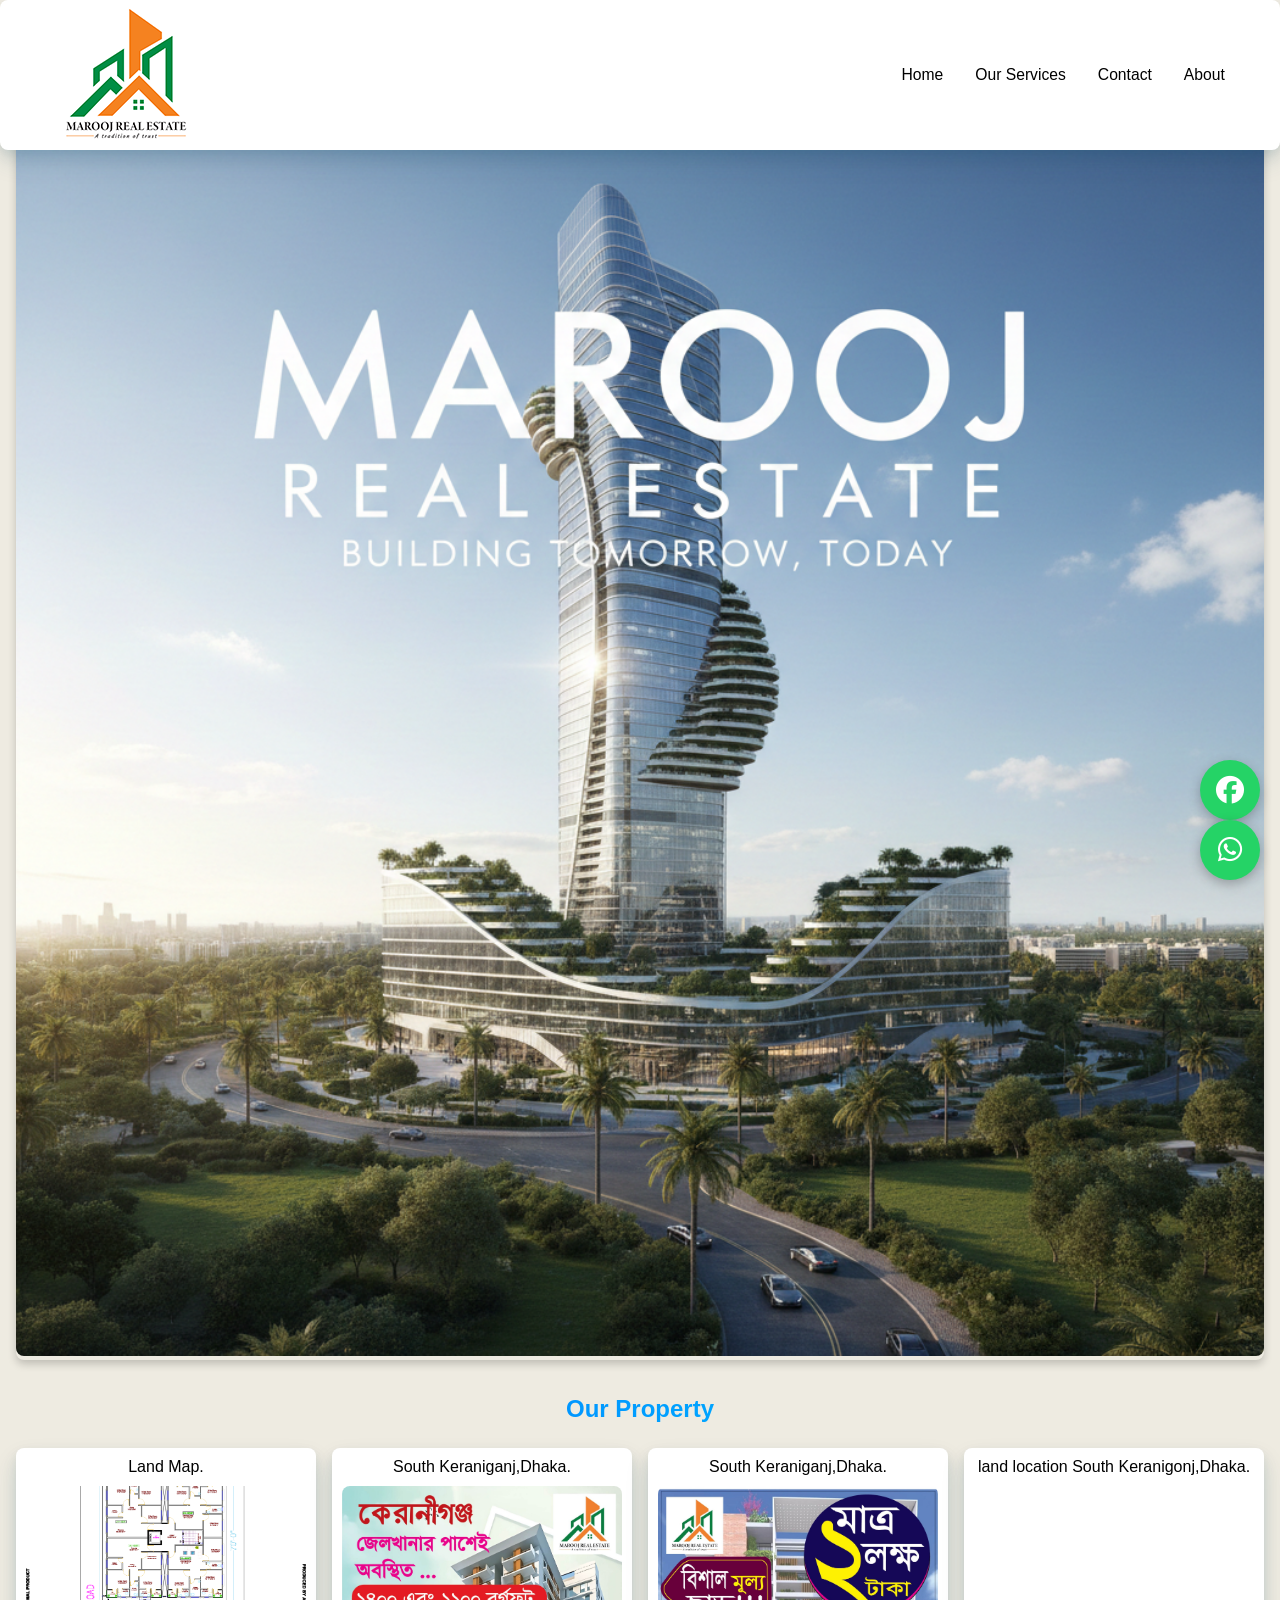
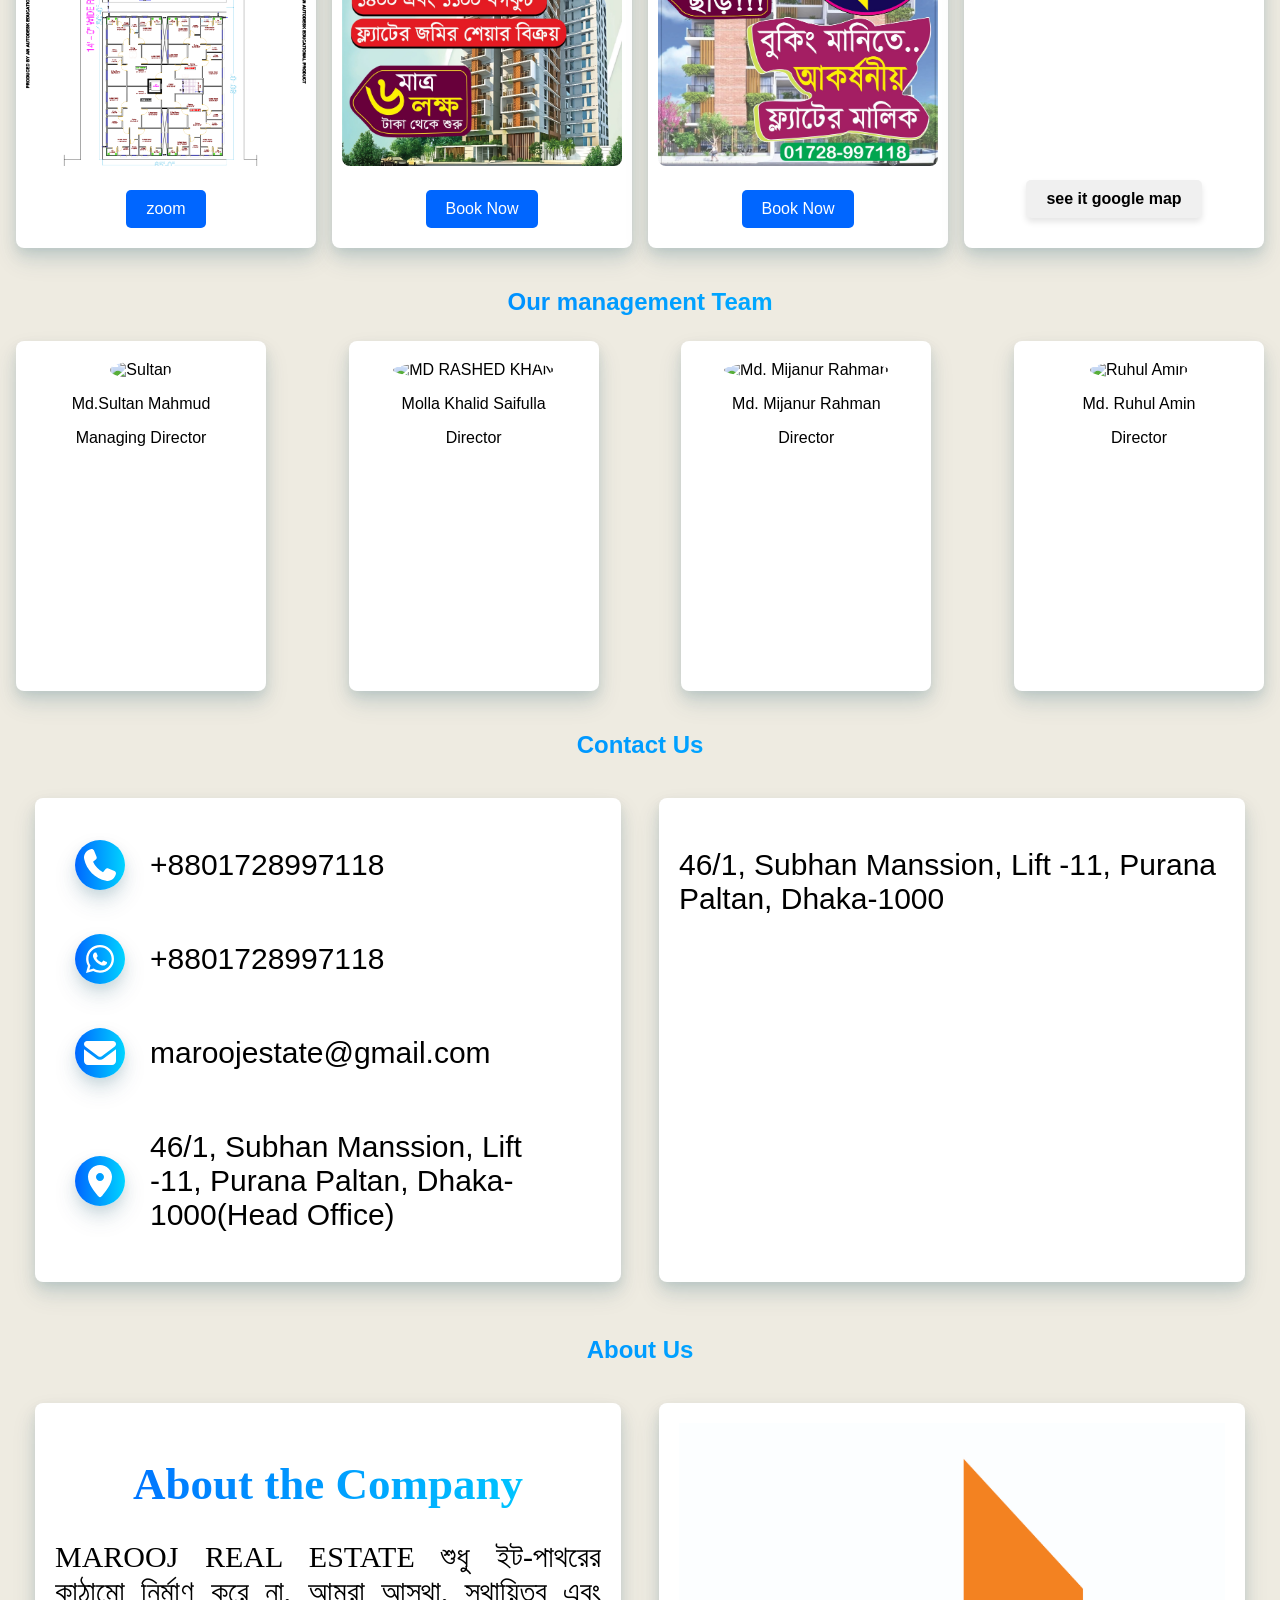
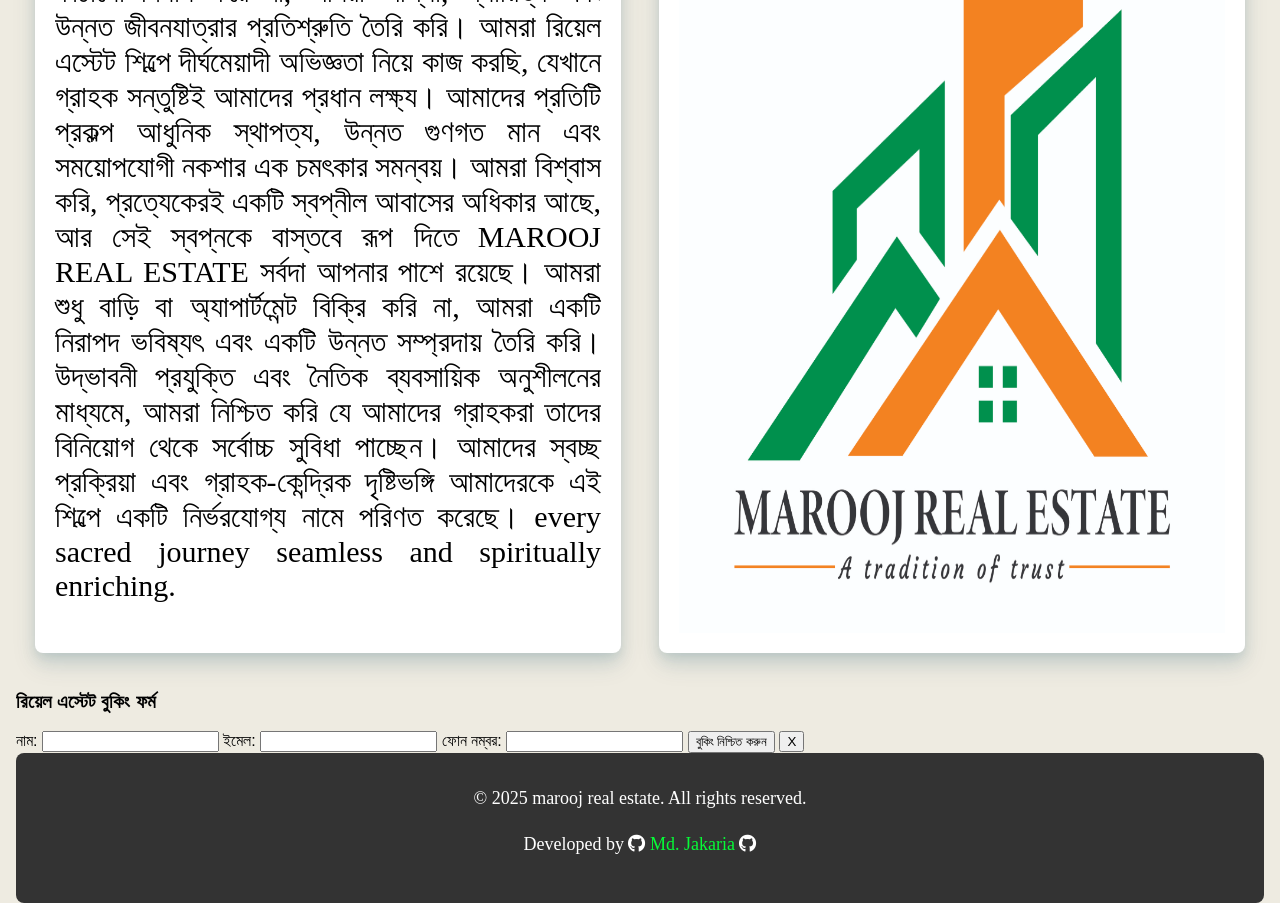
==== commit 82cab1ec: "added-land-map-updated-location" ====
--- a/index.html
+++ b/index.html
@@ -77,11 +77,19 @@
         <h2>Our Property</h2>
         <div class="services_list">
           <div>
+            Land Map.
+            <img
+              src="./img/Rasel vi Keranigonj 2-merged-1.png"
+              alt="South Keraniganj,Dhaka"
+            />
+            <button class="book-btn">zoom </button>
+          </div>
+
+          <div>
             South Keraniganj,Dhaka.
             <img src="/img/keraniganj.jpg" alt="South Keraniganj,Dhaka" />
             <button class="book-btn">Book Now</button>
           </div>
-
           <div>
             South Keraniganj,Dhaka.
 
@@ -92,7 +100,7 @@
           <div>
             land location South Keranigonj,Dhaka.
             <iframe
-              src="https://www.google.com/maps/embed?pb=!1m18!1m12!1m3!1d3654.437264632221!2d90.3805055!3d23.6603159!2m3!1f0!2f0!3f0!3m2!1i1024!2i768!4f13.1!3m3!1m2!1s0x3755b8e1086edc39%3A0xf802abc8b6e8941e!2sDhaka%20Central%20Jail%2C%20Keraniganj!5e0!3m2!1sen!2sbd!4v1764783618231!5m2!1sen!2sbd"
+              src="https://www.google.com/maps/embed?pb=!1m18!1m12!1m3!1d3654.682562190665!2d90.389901!3d23.651536699999998!2m3!1f0!2f0!3f0!3m2!1i1024!2i768!4f13.1!3m3!1m2!1s0x3755bb0052b80153%3A0x8eade9250de73928!2sMarooj%20Real%20Estate!5e0!3m2!1sen!2sbd!4v1765776971294!5m2!1sen!2sbd"
               width="100%"
               height="290"
               style="border: 0"
@@ -100,9 +108,22 @@
               loading="lazy"
               referrerpolicy="no-referrer-when-downgrade"
             ></iframe>
-            <button>
+            <button
+              style="
+                background-color: #f0f0f0;
+                border: none;
+                padding: 10px 20px;
+                border-radius: 5px;
+                cursor: pointer;
+                font-size: 16px;
+                font-weight: bold;
+                box-shadow: 0 4px 6px rgba(0, 0, 0, 0.1);
+                transition: background-color 0.3s ease;
+                margin-top: 10px;
+              "
+            >
               <a
-                href="https://maps.app.goo.gl/6ERkKeV1e7ECZPPW8?g_st=awb"
+                href="https://maps.app.goo.gl/pPnwUHrdmBySzLBH8?g_st=aw"
                 style="color: rgb(0, 0, 0); text-decoration: none"
                 >see it google map</a
               >
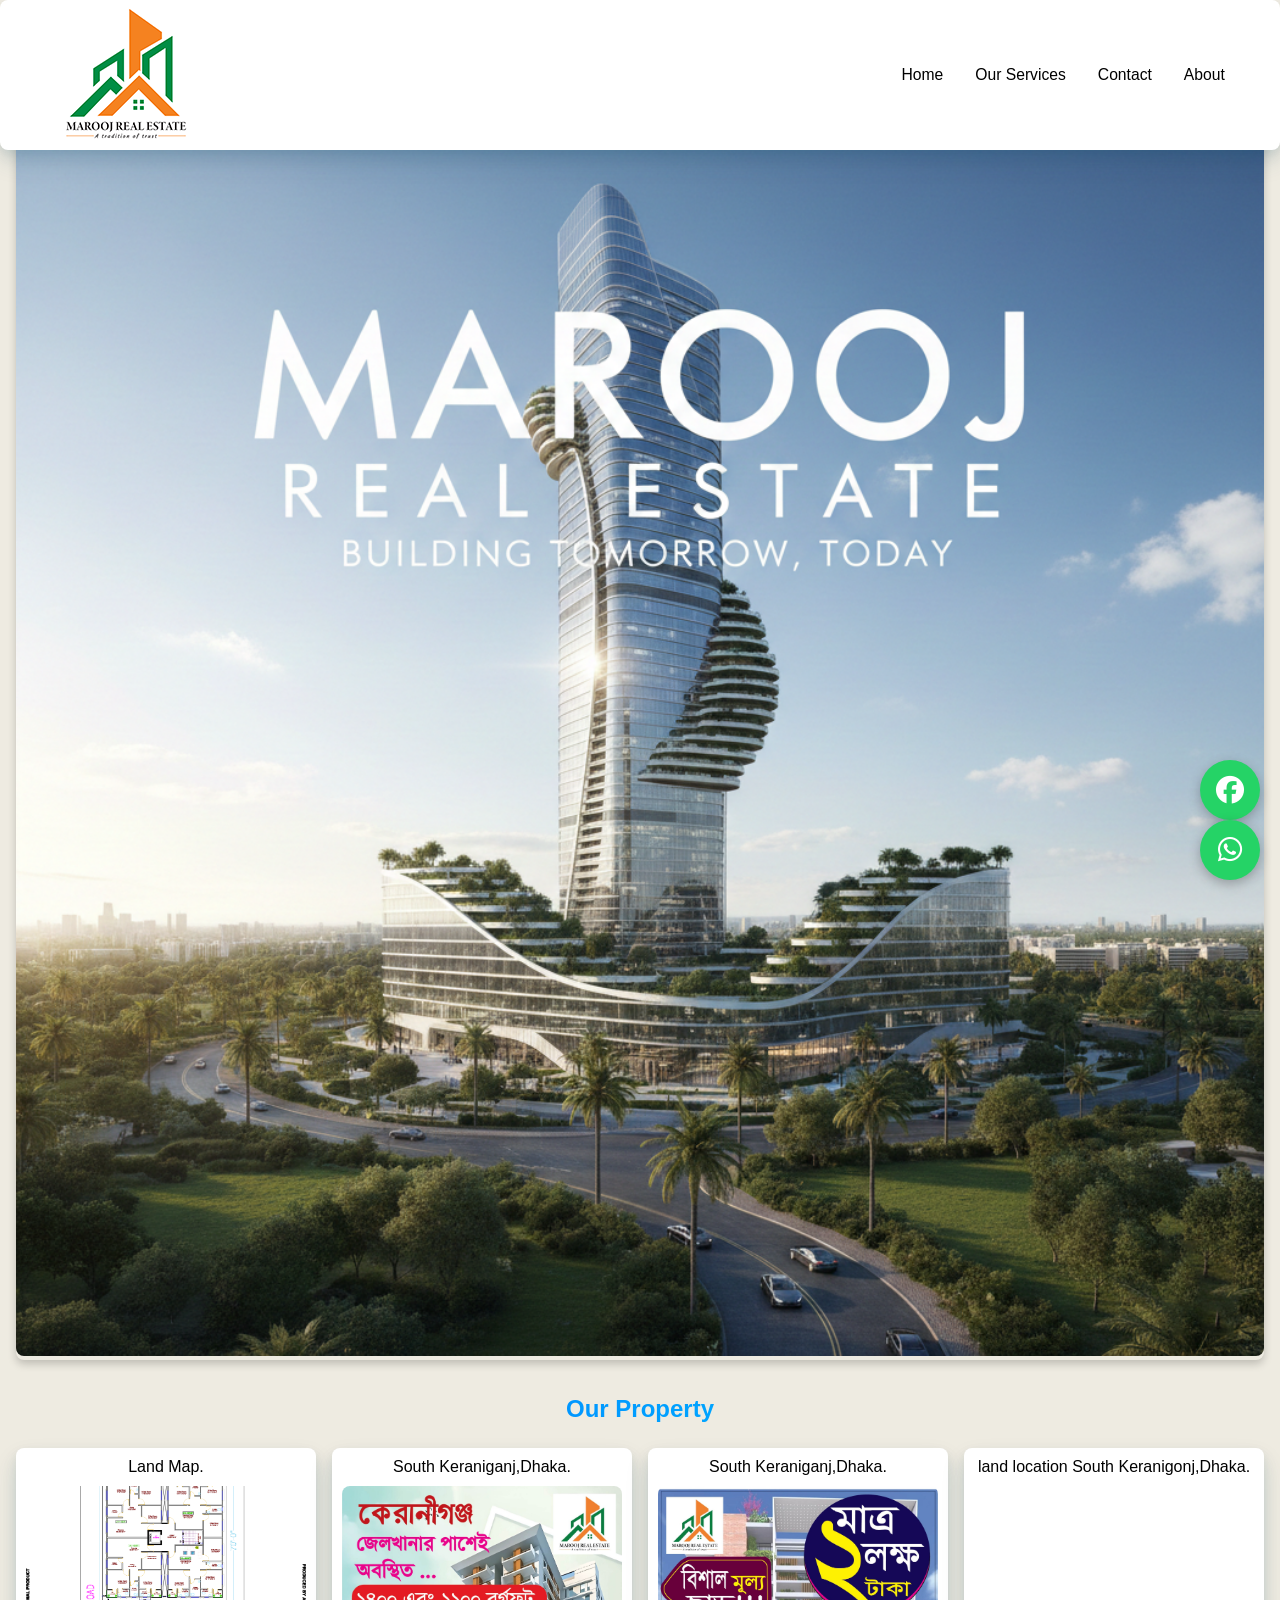
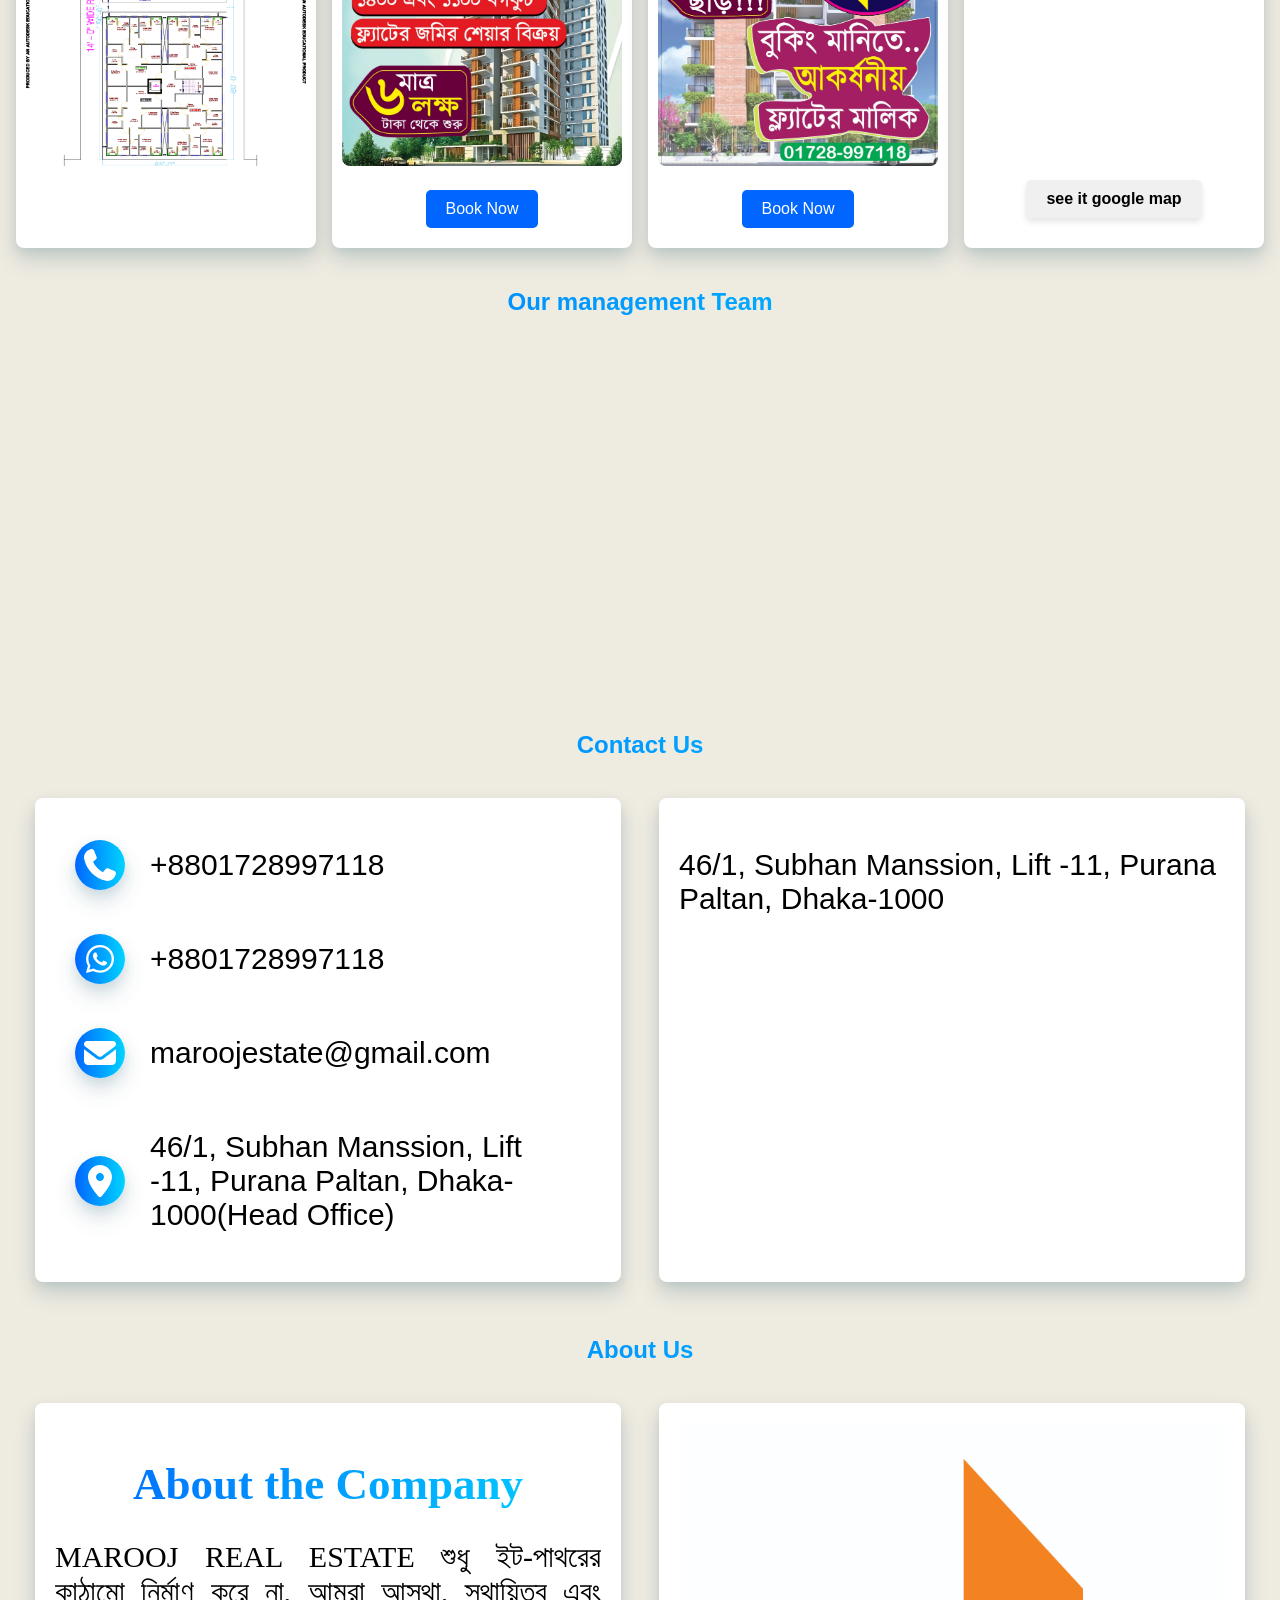
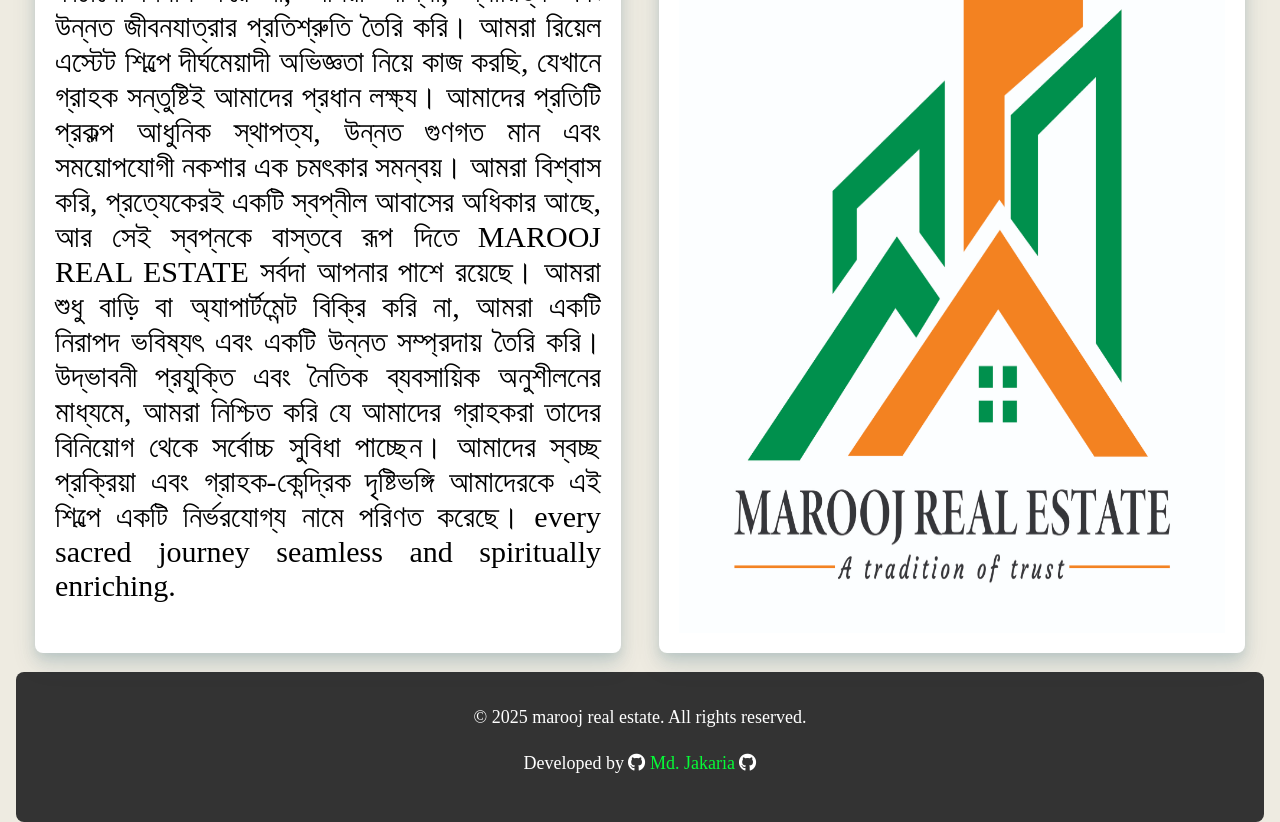
==== commit b3472c6b: "added-side-motion-sevices_list_&_management_team" ====
--- a/index.html
+++ b/index.html
@@ -62,7 +62,7 @@
         <div class="home_img">
           <img
             src="./img/maroj_home_page.png"
-            alt="macca_photo"
+            alt="maroj real estate photo"
             style="width: 100%"
           />
           <h1 class="animated-text">
@@ -76,28 +76,27 @@
       <section id="services">
         <h2>Our Property</h2>
         <div class="services_list">
-          <div>
+          <div class="card revael-left">
             Land Map.
             <img
               src="./img/Rasel vi Keranigonj 2-merged-1.png"
               alt="South Keraniganj,Dhaka"
             />
-            <button class="book-btn">zoom </button>
-          </div>
-
-          <div>
+          </div>
+
+          <div class="card revael-right">
             South Keraniganj,Dhaka.
             <img src="/img/keraniganj.jpg" alt="South Keraniganj,Dhaka" />
             <button class="book-btn">Book Now</button>
           </div>
-          <div>
+          <div class="card revael-left">
             South Keraniganj,Dhaka.
 
             <img src="./img/Keraniganj2.jpg " alt="Keraniganj2" />
             <button class="book-btn">Book Now</button>
           </div>
 
-          <div>
+          <div class="card revael-right">
             land location South Keranigonj,Dhaka.
             <iframe
               src="https://www.google.com/maps/embed?pb=!1m18!1m12!1m3!1d3654.682562190665!2d90.389901!3d23.651536699999998!2m3!1f0!2f0!3f0!3m2!1i1024!2i768!4f13.1!3m3!1m2!1s0x3755bb0052b80153%3A0x8eade9250de73928!2sMarooj%20Real%20Estate!5e0!3m2!1sen!2sbd!4v1765776971294!5m2!1sen!2sbd"
@@ -166,7 +165,7 @@
       <section id="management_team">
         <h2>Our management Team</h2>
         <div class="manage_team">
-          <div>
+          <div class="about-card revael-left">
             <img
               src="./management_team_photo/Md.SULTAN Mahmud.png.jpg"
               alt=" Sultan"
@@ -174,7 +173,7 @@
             <p>Md.Sultan Mahmud</p>
             <p>Managing Director</p>
           </div>
-          <div>
+          <div class=" about-card revael-right">
             <img
               src="./management_team_photo/Molla Khalid Saifulla.png.jpg"
               alt="MD RASHED KHAN 
@@ -184,7 +183,7 @@
             <p>Director</p>
           </div>
 
-          <div>
+          <div class=" about-card revael-left">
             <img
               src="./management_team_photo/Md. Mijanur Rahman.jpg"
               alt="Md. Mijanur Rahman"
@@ -193,7 +192,7 @@
             <p>Director</p>
           </div>
 
-          <div>
+          <div class=" about-card revael-right">
             <img
               src="/management_team_photo/Md. Ruhul Amin.png.jpg"
               alt="Ruhul Amin"
--- a/Our_services.css
+++ b/Our_services.css
@@ -14,7 +14,7 @@
   flex-wrap: wrap;
 }
 
-.services_list div {
+.services_list > div {
   text-align: center;
   font-weight: 500;
 
@@ -29,7 +29,7 @@
   padding: 10px;
   border-radius: 8px;
 }
-.services_list button {
+.services_list .book-btn {
   background-color: #0066ff;
   color: white;
   padding: 10px 20px;
@@ -38,7 +38,6 @@
   cursor: pointer;
   font-size: 16px;
   margin: 20px;
-  
 }
 
 .services_list div img {
@@ -48,6 +47,37 @@
   width: 100%;
   object-fit: cover;
 }
+.services_list div:hover img {
+  transform: scale(1.05);
+  transition: transform 0.3s ease;
+}
+
+/* --- স্ক্রল অ্যানিমেশন স্টাইল শুরু --- */
+
+/* প্রাথমিক লুকানো অবস্থা (সকল অ্যানিমেটেড কার্ডের জন্য) */
+/* .card ক্লাসটি আপনি সার্ভিস সেকশনে ব্যবহার করেছেন */
+#services .card {
+  opacity: 0; /* প্রথমে কার্ড অদৃশ্য থাকবে */
+  transition: transform 1s cubic-bezier(0.25, 0.46, 0.45, 0.94),
+    opacity 1s cubic-bezier(0.25, 0.46, 0.45, 0.94); /* মসৃণ অ্যানিমেশনের জন্য ট্রানজিশন */
+}
+
+/* বাম দিক থেকে স্লাইড করার জন্য প্রাথমিক অবস্থান */
+.revael-left {
+  transform: translateX(-100px); /* বাম দিকে 100px সরানো থাকবে */
+}
+
+/* ডান দিক থেকে স্লাইড করার জন্য প্রাথমিক অবস্থান */
+.revael-right {
+  transform: translateX(100px); /* ডান দিকে 100px সরানো থাকবে */
+}
+
+/* অ্যানিমেশন ট্রিগার করার পর চূড়ান্ত অবস্থা (JavaScript এই ক্লাসটি যোগ করবে) */
+.is-visible {
+  opacity: 1 !important; /* দৃশ্যমান হবে */
+  transform: translateX(0) !important; /* তার আসল অবস্থানে ফিরে আসবে */
+}
+
 #management_team h2 {
   margin-top: 35px;
   text-align: center;
@@ -96,6 +126,114 @@
   border-radius: 50%;
 }
 
+/* সকল অ্যানিমেটেড About কার্ডের প্রাথমিক অবস্থা */
+.about-card {
+  /* (আপনার অন্যান্য স্টাইল যেমন padding, background, border) */
+  opacity: 0; /* কার্ডটি প্রথমে অদৃশ্য থাকবে */
+  transition: transform 1s ease-out, opacity 1s ease-out; /* মসৃণ ট্রানজিশন */
+}
+
+/* বাম থেকে আসার জন্য (slide-left) - প্রাথমিক অবস্থান বাম দিকে সরিয়ে রাখা */
+.about-card.slide-left {
+  transform: translateX(-100px);
+}
+
+/* ডান থেকে আসার জন্য (slide-right) - প্রাথমিক অবস্থান ডান দিকে সরিয়ে রাখা */
+.about-card.slide-right {
+  transform: translateX(100px);
+}
+
+/* যখন কার্ডটি দৃশ্যমান হবে (এই ক্লাসটি JS দিয়ে যোগ করা হবে) */
+.about-card.is-visible {
+  opacity: 1; /* দৃশ্যমান হবে */
+  transform: translateX(0); /* তার আসল অবস্থানে ফিরে আসবে */
+}
+
+/* আপনি যদি চান যে Service এবং About সেকশনের জন্য একই স্টাইল ব্যবহার করবেন, 
+   তাহলে আপনি এই ক্লাসগুলিকে একসাথে ব্যবহার করতে পারেন: */
+/*
+.service-card, .about-card {
+    opacity: 0; 
+    transition: transform 1s ease-out, opacity 1s ease-out;
+}
+.service-card.slide-left, .about-card.slide-left {
+    transform: translateX(-100px); 
+}
+... ইত্যাদি
+*/
+
+.bangla_text {
+  font-family: "Tiro bangla", serif;
+}
+/* ডিফল্ট ইনপুট এবং বাটনের কিছু সাধারণ স্টাইল */
+.modal-content input[type="text"],
+.modal-content input[type="email"],
+.modal-content input[type="tel"] {
+  width: 100%;
+  padding: 10px;
+  margin: 5px 0 15px 0;
+  box-sizing: border-box;
+  border: 1px solid #ccc;
+  border-radius: 4px;
+}
+
+/* === পপ-আপ (Modal) স্টাইল === */
+
+/* ১. ওভারলে: পুরো স্ক্রিন জুড়ে একটি অর্ধ-স্বচ্ছ পর্দা তৈরি করে */
+.modal-overlay {
+  display: none; /* প্রথমে লুকানো থাকবে */
+  position: fixed; /* স্ক্রল করলেও এটি একই জায়গায় থাকবে */
+  z-index: 1000; /* নিশ্চিত করে যেন এটি অন্য সবকিছুর উপরে থাকে */
+  left: 0;
+  top: 0;
+  width: 100%;
+  height: 100%;
+  overflow: auto;
+  background-color: rgba(0, 0, 0, 0.6); /* কালো স্বচ্ছ ব্যাকগ্রাউন্ড */
+}
+
+/* ২. কন্টেন্ট বক্স: ফর্মটির মূল ধারক */
+.modal-content {
+  background-color: #fefefe;
+  margin: 15% auto; /* উপরে এবং নিচে ১৫% মার্জিন, auto দিয়ে মাঝখানে আনা হলো */
+  padding: 20px;
+  border: 1px solid #888;
+  width: 80%; /* মোবাইল ডিভাইসের জন্য */
+  max-width: 500px; /* ডেস্কটপের জন্য সর্বাধিক প্রস্থ */
+  border-radius: 8px;
+  box-shadow: 0 4px 8px 0 rgba(0, 0, 0, 0.2), 0 6px 20px 0 rgba(0, 0, 0, 0.19);
+  position: relative;
+}
+
+/* ৩. দৃশ্যমান করার ক্লাস (জাভাস্ক্রিপ্ট ব্যবহার করবে) */
+.modal-visible {
+  display: block;
+}
+.bangla_text {
+  font-family: "Tiro bangla", serif;
+}
+/* বন্ধ করার বাটনের স্টাইল (ঐচ্ছিক) */
+.close-button {
+  background-color: #f44336;
+  color: white;
+  padding: 10px 15px;
+  border: none;
+  border-radius: 4px;
+  cursor: pointer;
+  float: right;
+  margin-top: 20px;
+}
+.book-btn {
+  background-color: #0066ff;
+  color: white;
+  padding: 10px 20px;
+  border: none;
+  border-radius: 5px;
+  cursor: pointer;
+  font-size: 16px;
+  margin: 20px;
+}
+
 @media (max-width: 768px) {
   .services_list {
     flex-direction: column;
@@ -107,7 +245,6 @@
   .services_list div {
     width: 90%;
     margin: 10px 0;
-    
   }
 
   .manage_team {
--- a/About.css
+++ b/About.css
@@ -30,6 +30,12 @@
   border-radius: 8px;
   padding: 20px;
 }
+
+
+
+
+
+
 
 footer {
   display: flex;
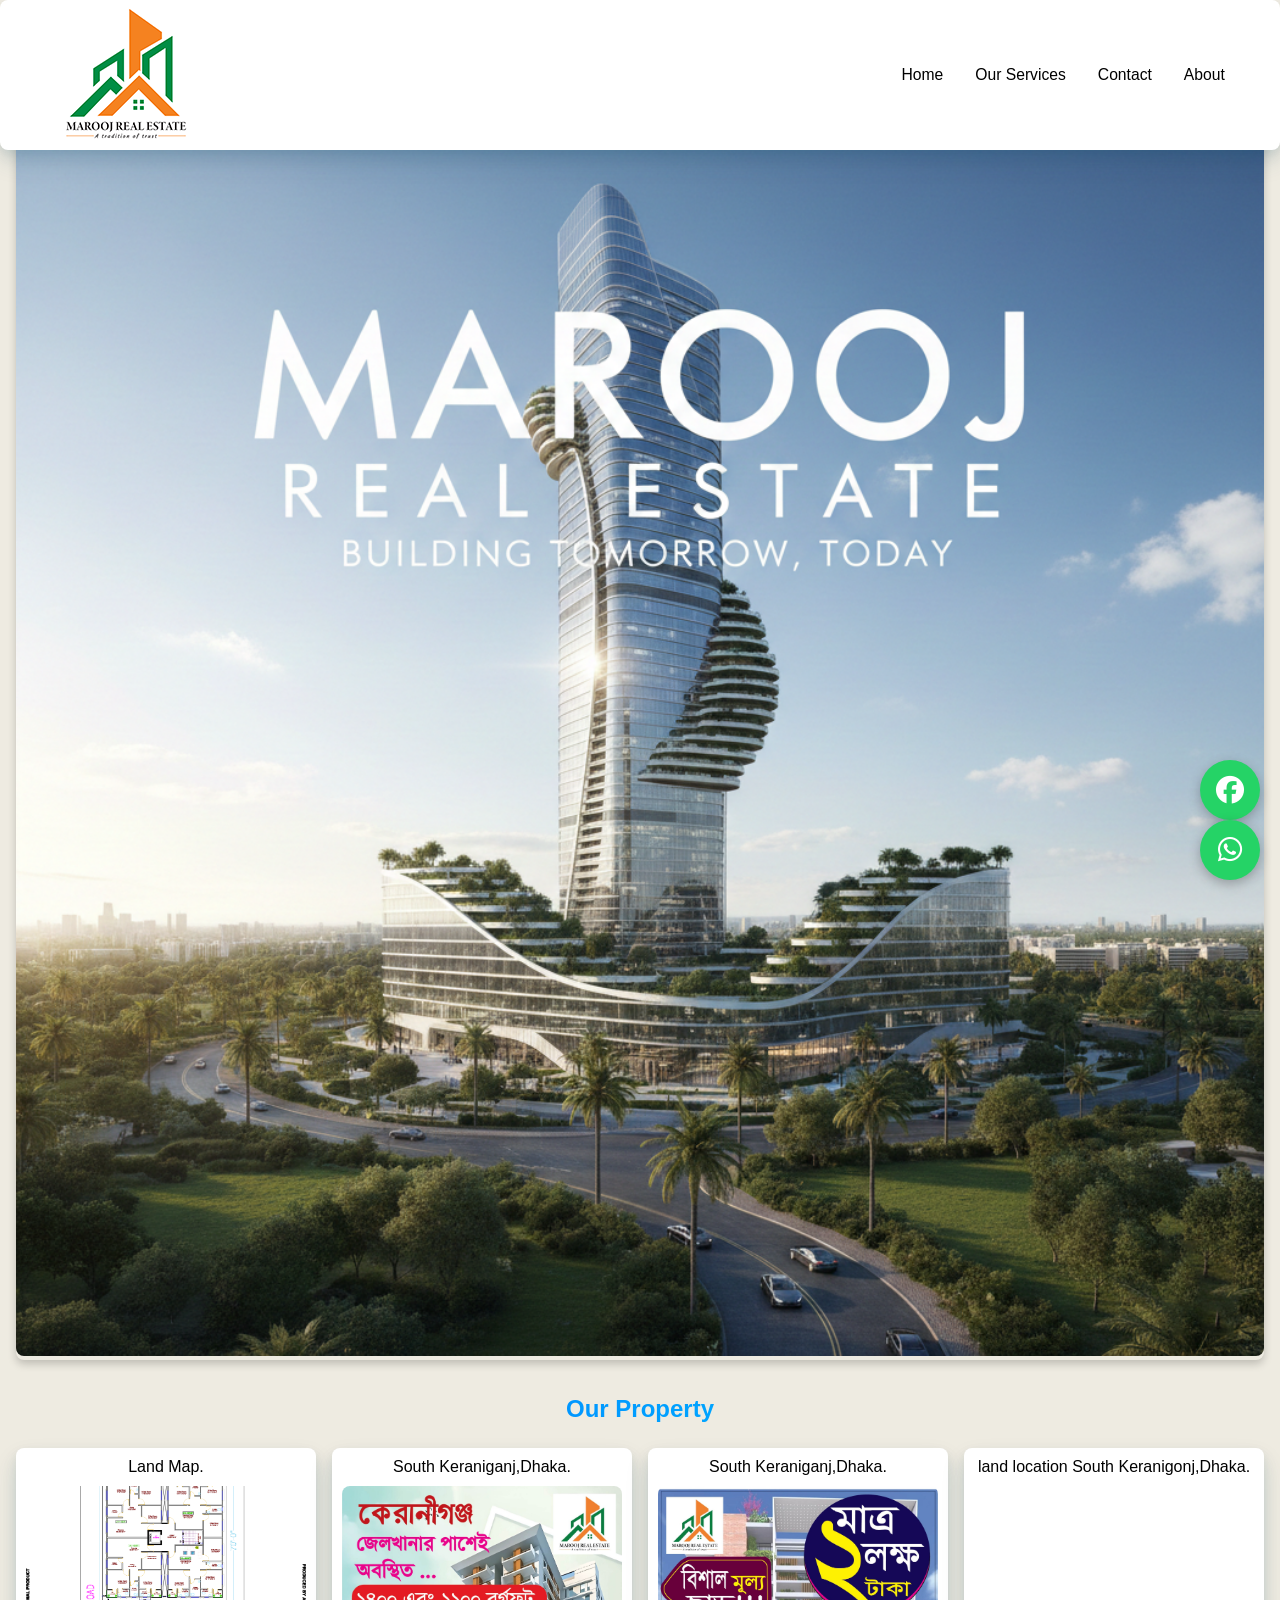
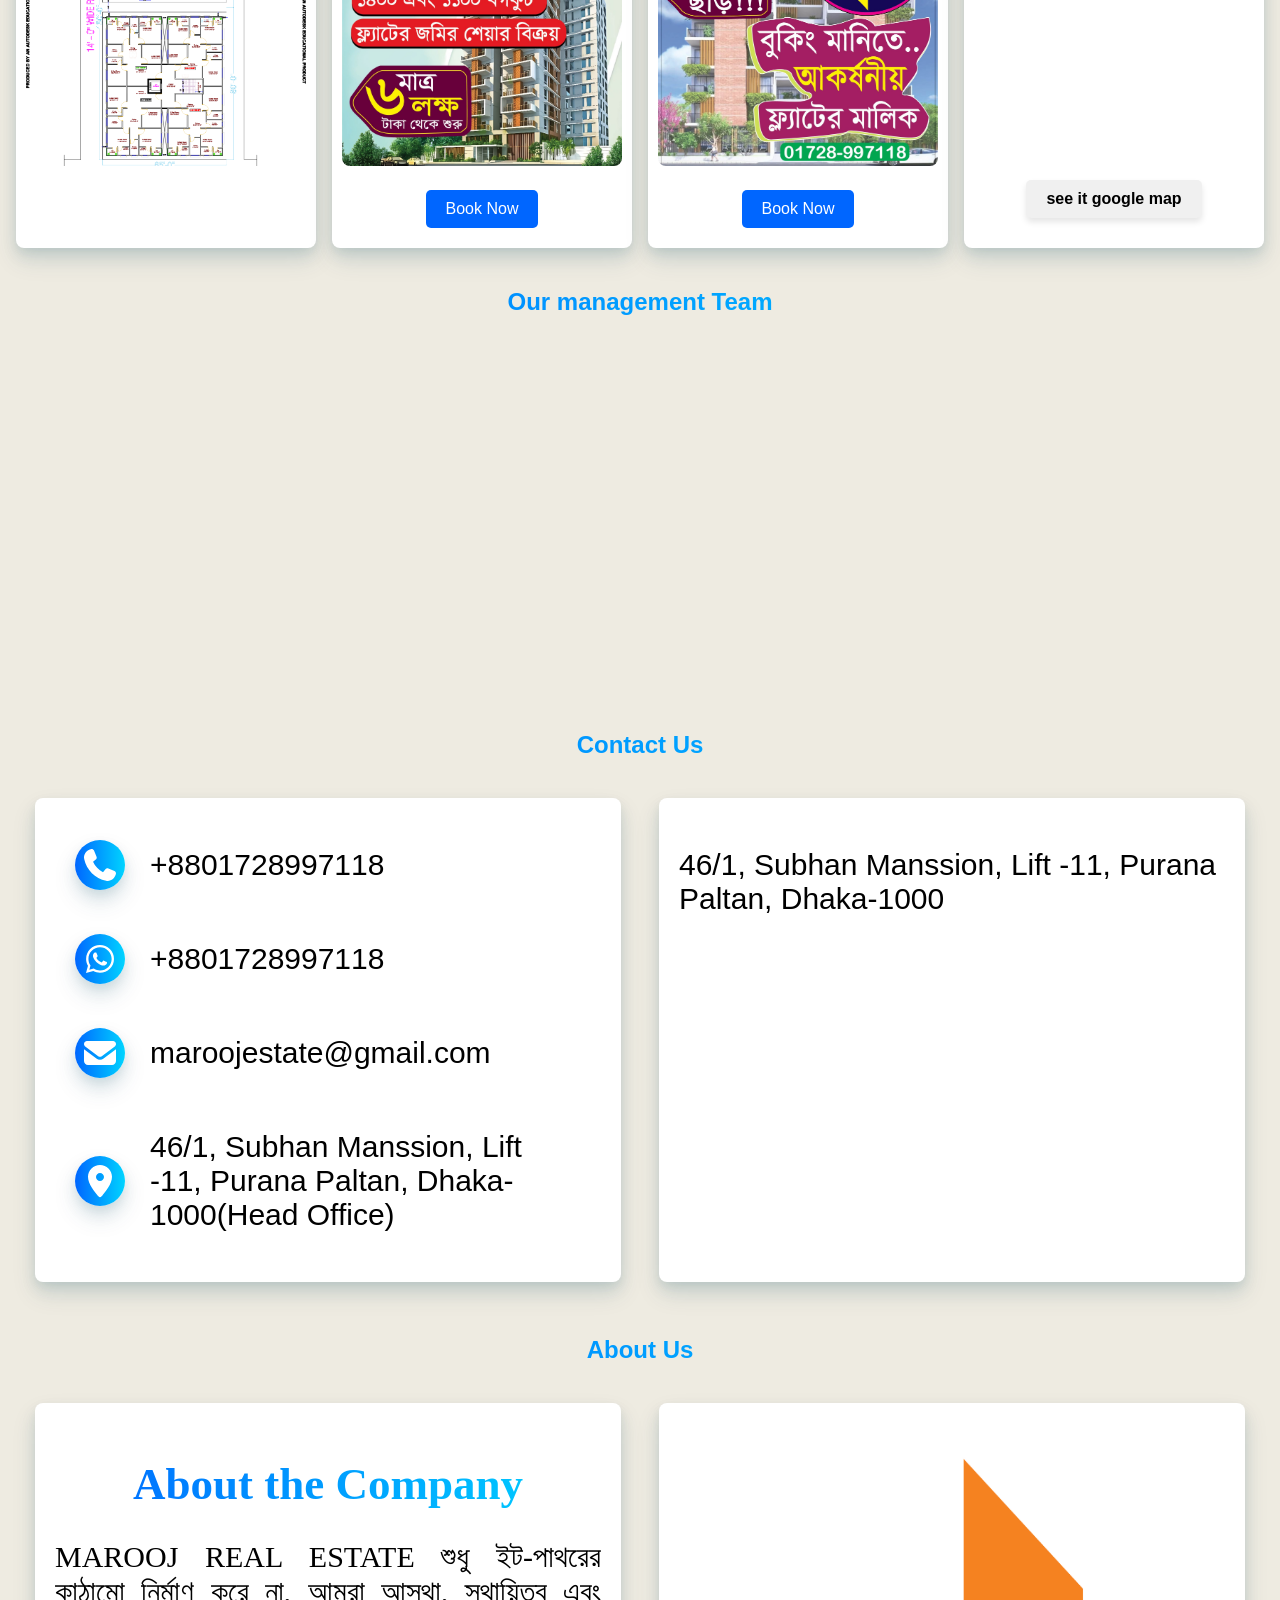
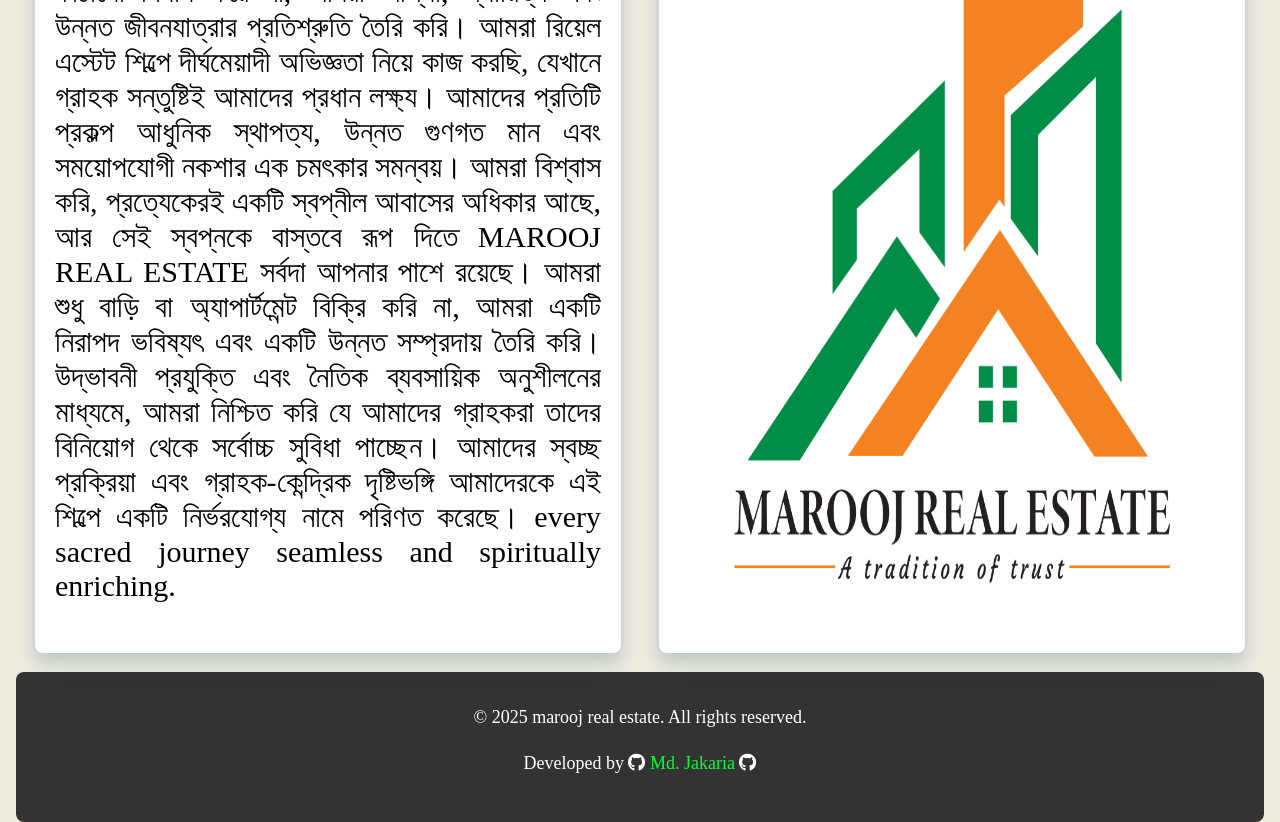
==== commit 2c909f4b: "reduce_main_logo_size" ====
--- a/index.html
+++ b/index.html
@@ -305,7 +305,7 @@
           </div>
           <div class="logo_about">
             <img
-              src="./img/MAROOJ REAL ESTATE-01.jpg"
+              src="./img/MAROOJ REAL ESTATE-01.png"
               alt="logo"
               height="100%"
               width="100%"
--- a/style.css
+++ b/style.css
@@ -8,6 +8,7 @@
   /* max-width: 900px; */
 }
 body {
+  overflow-x: hidden;
   margin: 0;
   background: #eeebe1;
   padding: 0.5rem 1rem;
--- a/Our_services.css
+++ b/Our_services.css
@@ -64,12 +64,12 @@
 
 /* বাম দিক থেকে স্লাইড করার জন্য প্রাথমিক অবস্থান */
 .revael-left {
-  transform: translateX(-100px); /* বাম দিকে 100px সরানো থাকবে */
+  transform: translateX(-50px); /* বাম দিকে 100px সরানো থাকবে */
 }
 
 /* ডান দিক থেকে স্লাইড করার জন্য প্রাথমিক অবস্থান */
 .revael-right {
-  transform: translateX(100px); /* ডান দিকে 100px সরানো থাকবে */
+  transform: translateX(50px); /* ডান দিকে 100px সরানো থাকবে */
 }
 
 /* অ্যানিমেশন ট্রিগার করার পর চূড়ান্ত অবস্থা (JavaScript এই ক্লাসটি যোগ করবে) */
@@ -135,12 +135,12 @@
 
 /* বাম থেকে আসার জন্য (slide-left) - প্রাথমিক অবস্থান বাম দিকে সরিয়ে রাখা */
 .about-card.slide-left {
-  transform: translateX(-100px);
+  transform: translateX(-50px);
 }
 
 /* ডান থেকে আসার জন্য (slide-right) - প্রাথমিক অবস্থান ডান দিকে সরিয়ে রাখা */
 .about-card.slide-right {
-  transform: translateX(100px);
+  transform: translateX(50px);
 }
 
 /* যখন কার্ডটি দৃশ্যমান হবে (এই ক্লাসটি JS দিয়ে যোগ করা হবে) */
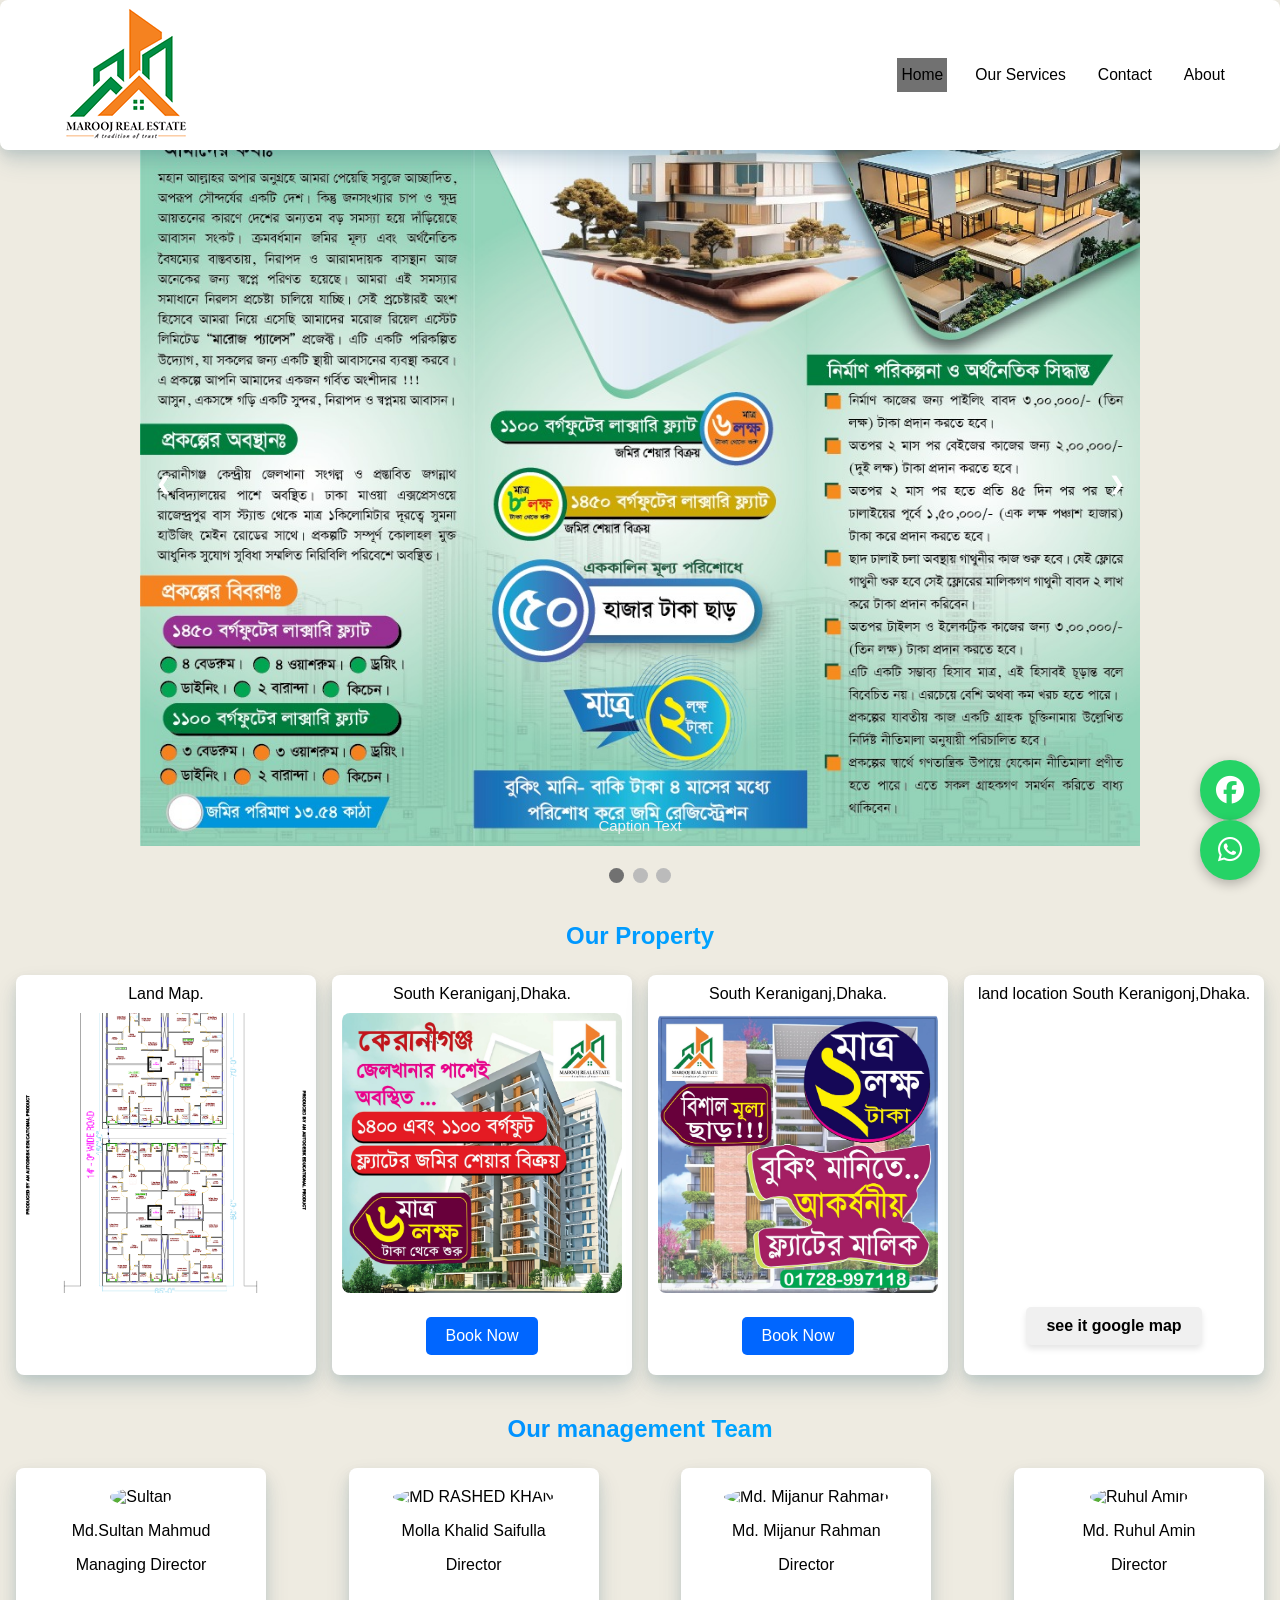
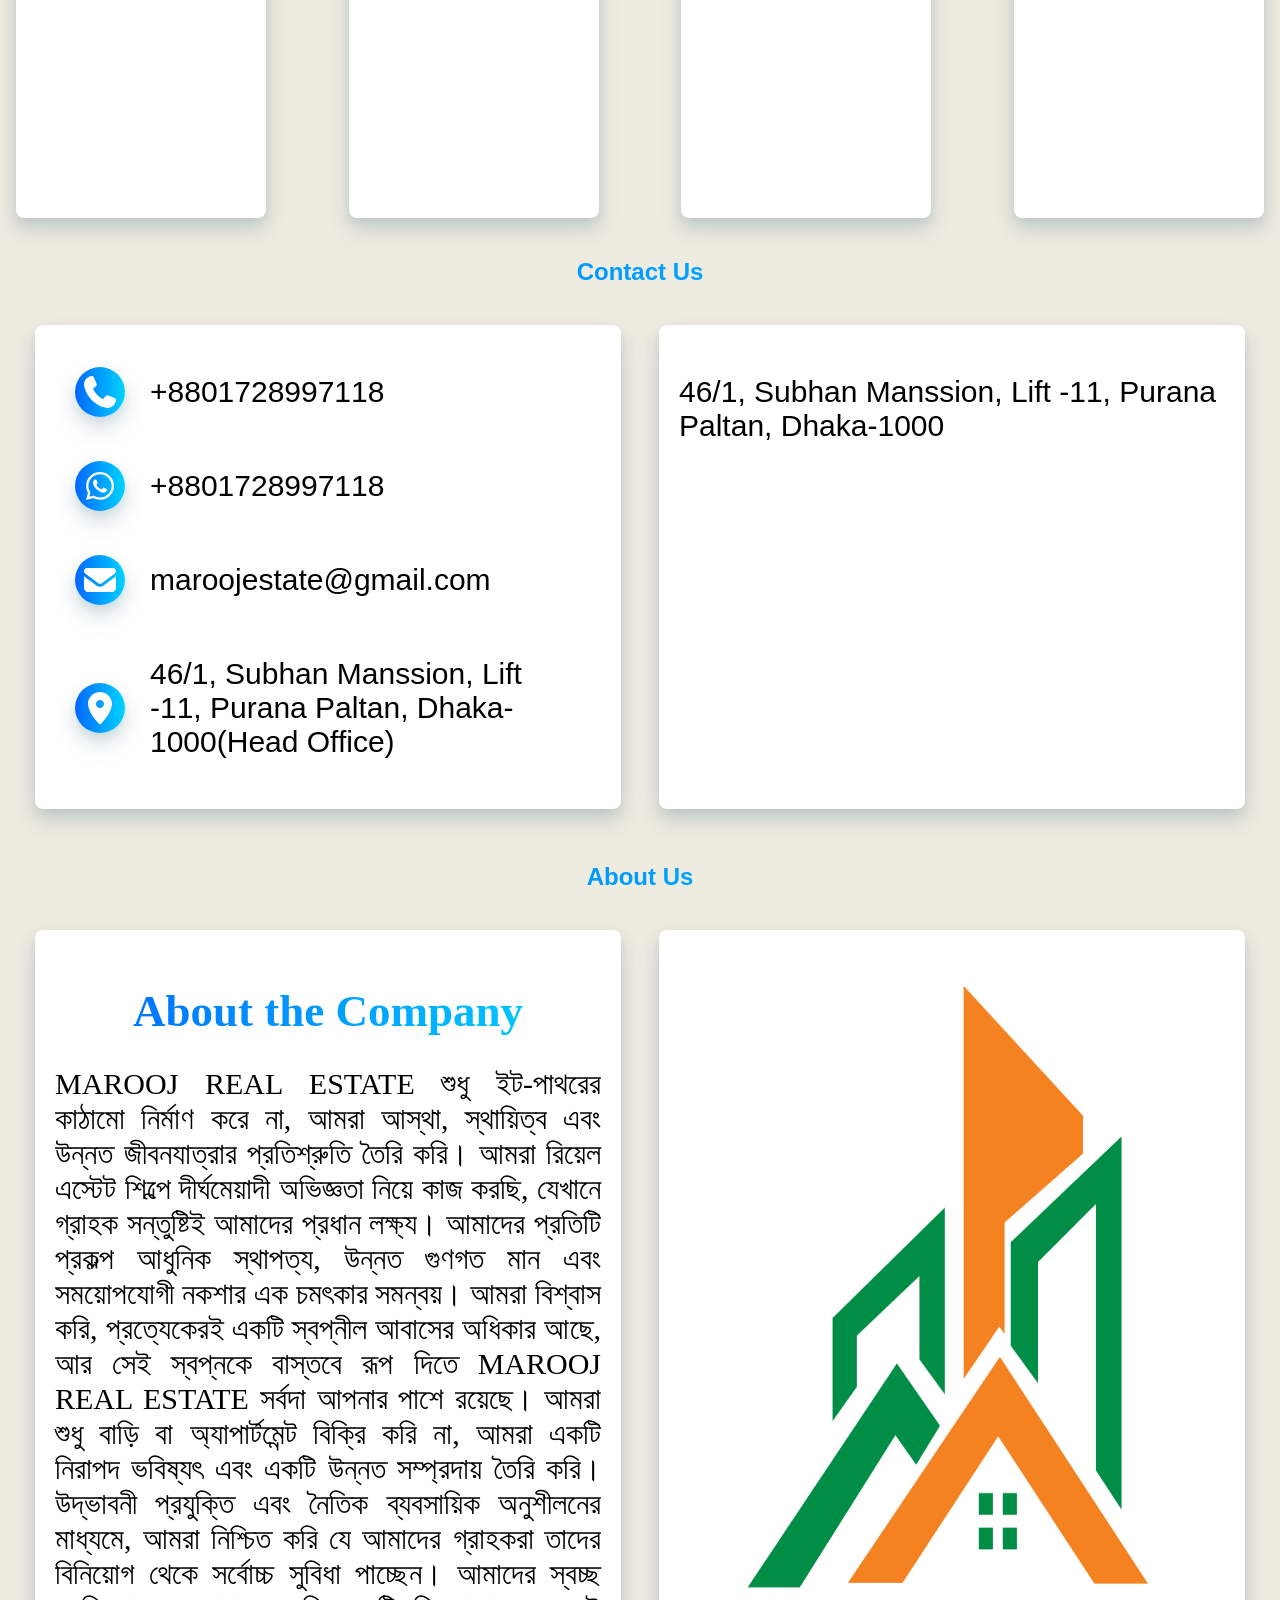
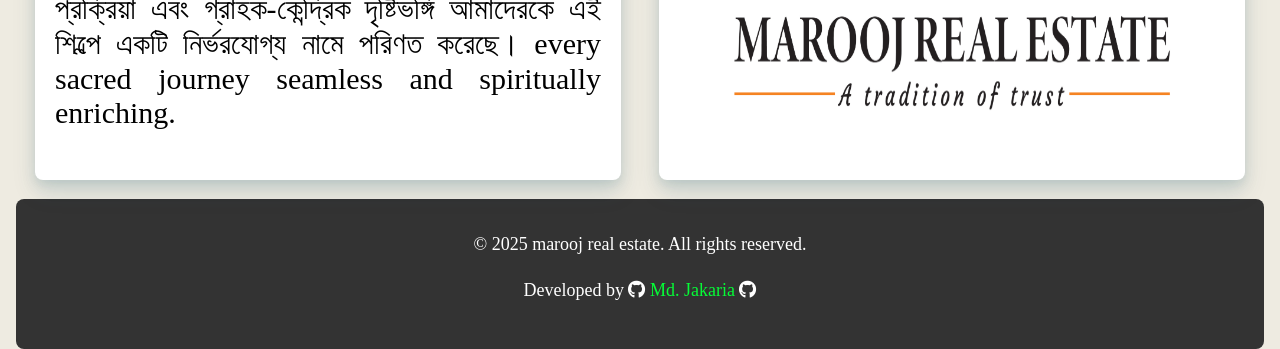
==== commit 0125ef4b: "added side show" ====
--- a/index.html
+++ b/index.html
@@ -59,15 +59,38 @@
       <!-- home pafe content -->
 
       <section id="home">
-        <div class="home_img">
-          <img
-            src="./img/maroj_home_page.png"
-            alt="maroj real estate photo"
-            style="width: 100%"
-          />
-          <h1 class="animated-text">
-            <!-- MAROOJ <br />REAL ESTATE -->
-          </h1>
+        <!-- Slideshow container -->
+        <div class="slideshow-container">
+          <!-- Full-width images with number and caption text -->
+          <div class="mySlides fade">
+            <div class="numbertext">1 / 3</div>
+            <img src="./img/landoffer1.jpeg" style="width: 100%" />
+            <div class="text">Caption Text</div>
+          </div>
+
+          <div class="mySlides fade">
+            <div class="numbertext">2 / 3</div>
+            <img src="./img/Landoffer@.jpeg" style="width: 100%" />
+            <div class="text">Caption Two</div>
+          </div>
+
+          <div class="mySlides fade">
+            <div class="numbertext">3 / 3</div>
+            <img src="./img/MAROOJ REAL ESTATE-01.png" style="width: 100%" />
+            <div class="text">Caption Three</div>
+          </div>
+
+          <!-- Next and previous buttons -->
+          <a class="prev" onclick="plusSlides(-1)">&#10094;</a>
+          <a class="next" onclick="plusSlides(1)">&#10095;</a>
+        </div>
+        <br />
+
+        <!-- The dots/circles -->
+        <div style="text-align: center">
+          <span class="dot" onclick="currentSlide(1)"></span>
+          <span class="dot" onclick="currentSlide(2)"></span>
+          <span class="dot" onclick="currentSlide(3)"></span>
         </div>
       </section>
 
@@ -173,7 +196,7 @@
             <p>Md.Sultan Mahmud</p>
             <p>Managing Director</p>
           </div>
-          <div class=" about-card revael-right">
+          <div class="about-card revael-right">
             <img
               src="./management_team_photo/Molla Khalid Saifulla.png.jpg"
               alt="MD RASHED KHAN 
@@ -183,7 +206,7 @@
             <p>Director</p>
           </div>
 
-          <div class=" about-card revael-left">
+          <div class="about-card revael-left">
             <img
               src="./management_team_photo/Md. Mijanur Rahman.jpg"
               alt="Md. Mijanur Rahman"
@@ -192,7 +215,7 @@
             <p>Director</p>
           </div>
 
-          <div class=" about-card revael-right">
+          <div class="about-card revael-right">
             <img
               src="/management_team_photo/Md. Ruhul Amin.png.jpg"
               alt="Ruhul Amin"
--- a/style.css
+++ b/style.css
@@ -161,7 +161,101 @@
     background-position: 300%;
   }
 }
-.home_img {
+
+/* Slideshow container */
+.slideshow-container {
+  max-width: 1000px;
+  position: relative;
+  margin: auto;
+}
+
+/* Hide the images by default */
+.mySlides {
+  display: none;
+}
+
+/* Next & previous buttons */
+.prev,
+.next {
+  cursor: pointer;
+  position: absolute;
+  top: 50%;
+  width: auto;
+  margin-top: -22px;
+  padding: 16px;
+  color: white;
+  font-weight: bold;
+  font-size: 18px;
+  transition: 0.6s ease;
+  border-radius: 0 3px 3px 0;
+  user-select: none;
+}
+
+/* Position the "next button" to the right */
+.next {
+  right: 0;
+  border-radius: 3px 0 0 3px;
+}
+
+/* On hover, add a black background color with a little bit see-through */
+.prev:hover,
+.next:hover {
+  background-color: rgba(0, 0, 0, 0.8);
+}
+
+/* Caption text */
+.text {
+  color: #f2f2f2;
+  font-size: 15px;
+  padding: 8px 12px;
+  position: absolute;
+  bottom: 8px;
+  width: 100%;
+  text-align: center;
+}
+
+/* Number text (1/3 etc) */
+.numbertext {
+  color: #f2f2f2;
+  font-size: 12px;
+  padding: 8px 12px;
+  position: absolute;
+  top: 0;
+}
+
+/* The dots/bullets/indicators */
+.dot {
+  cursor: pointer;
+  height: 15px;
+  width: 15px;
+  margin: 0 2px;
+  background-color: #bbb;
+  border-radius: 50%;
+  display: inline-block;
+  transition: background-color 0.6s ease;
+}
+
+.active,
+.dot:hover {
+  background-color: #717171;
+}
+
+/* Fading animation */
+.fade {
+  animation-name: fade;
+  animation-duration: 1.5s;
+}
+
+@keyframes fade {
+  from {
+    opacity: 0.4;
+  }
+  to {
+    opacity: 1;
+  }
+}
+
+/* .home_img {
   position: relative;
   box-shadow: 0 4px 8px 0 rgba(0, 0, 0, 0.2);
   max-width: 100%;
@@ -174,7 +268,7 @@
   width: 100%;
   height: auto;
   border-radius: 8px;
-}
+} */
 
 @media (max-width: 768px) {
   /* ছোট স্কিনে (বড় স্কিনের nav  মেনু)  ন্যাভ মেনু  হাইড হয়ে যাবে */
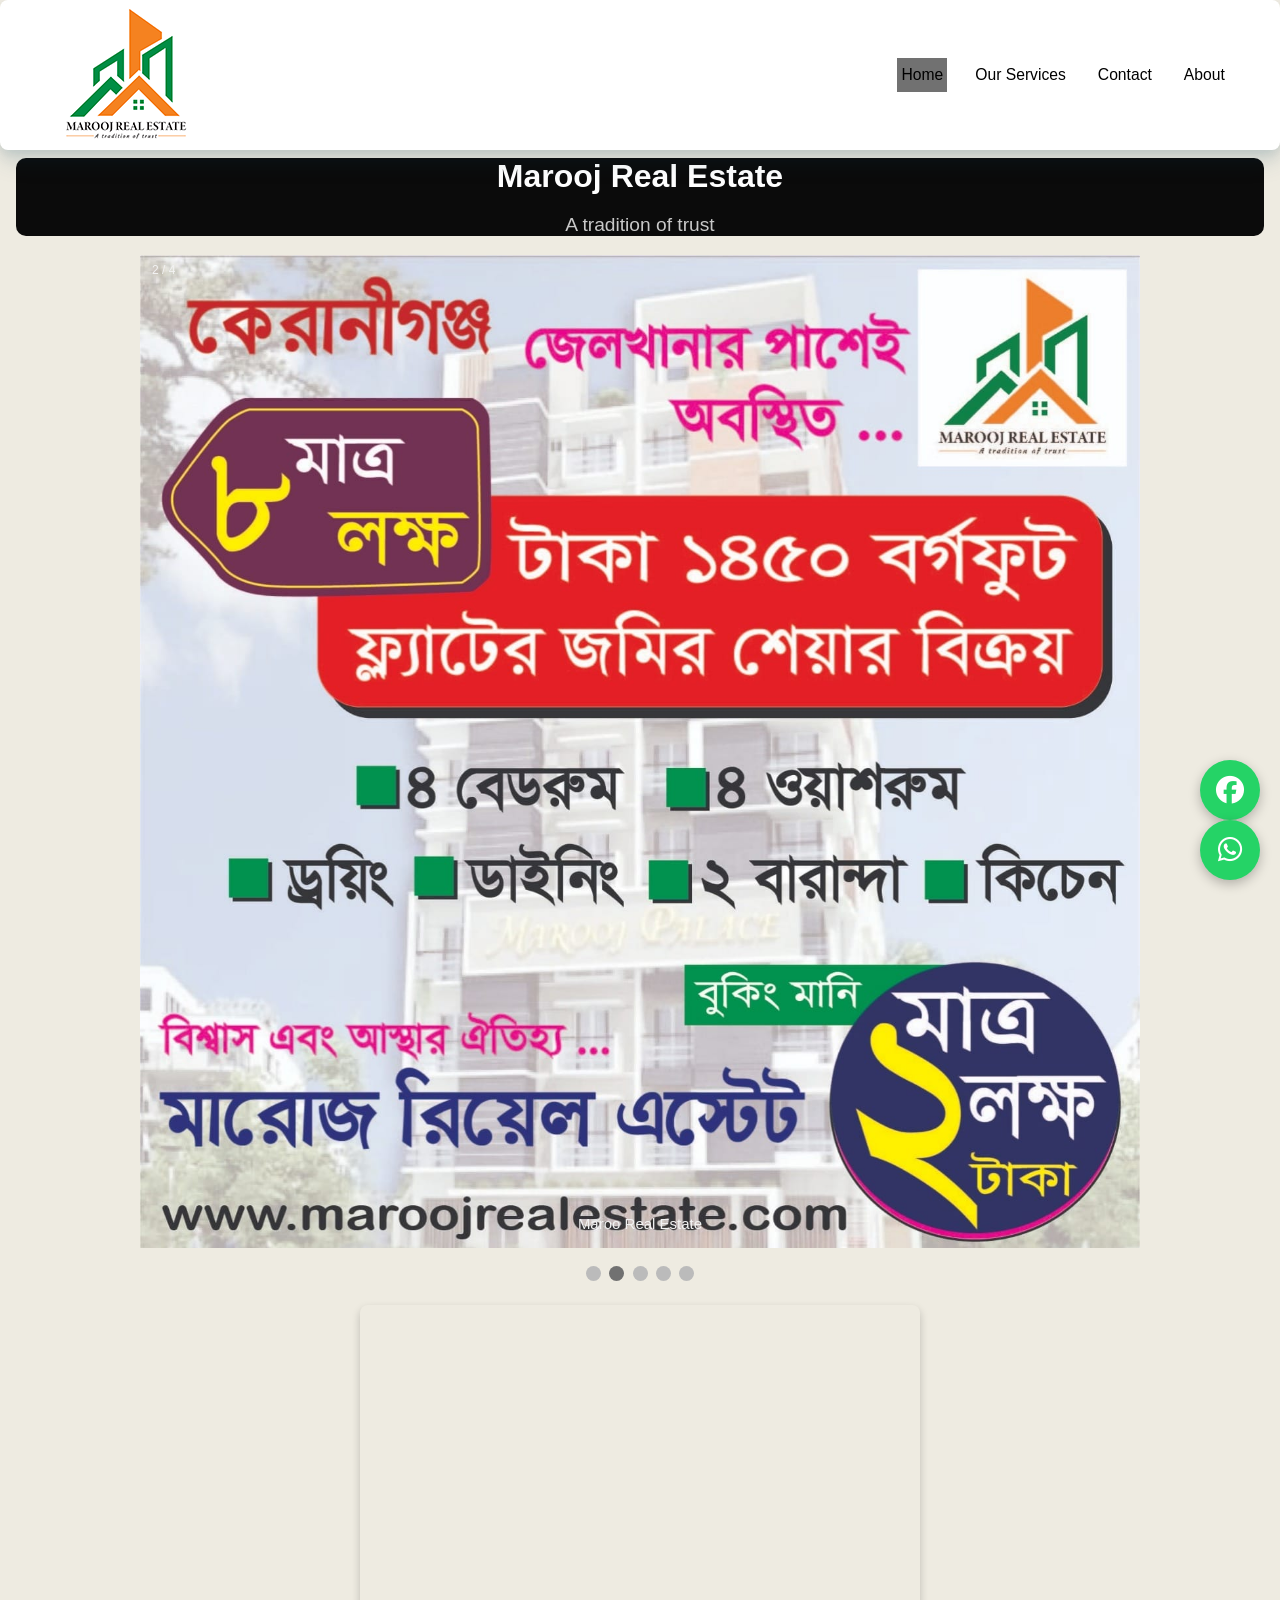
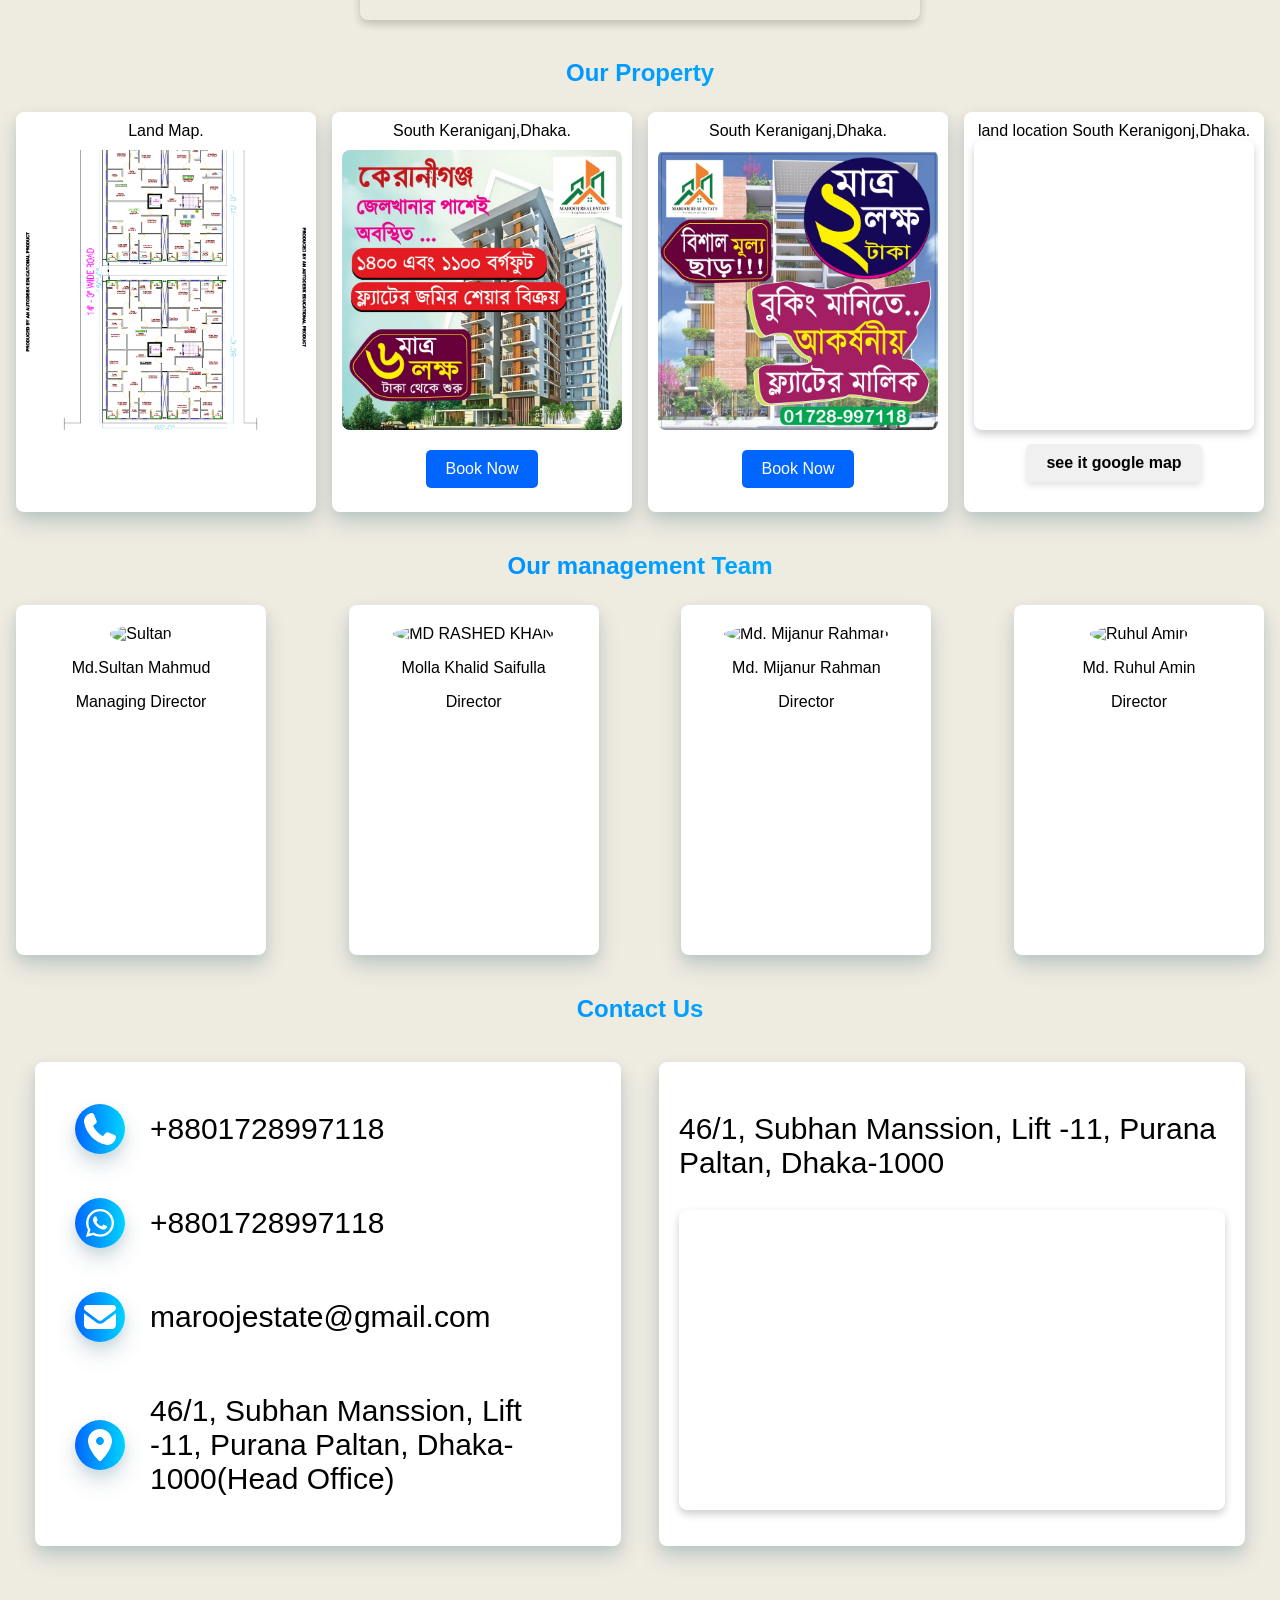
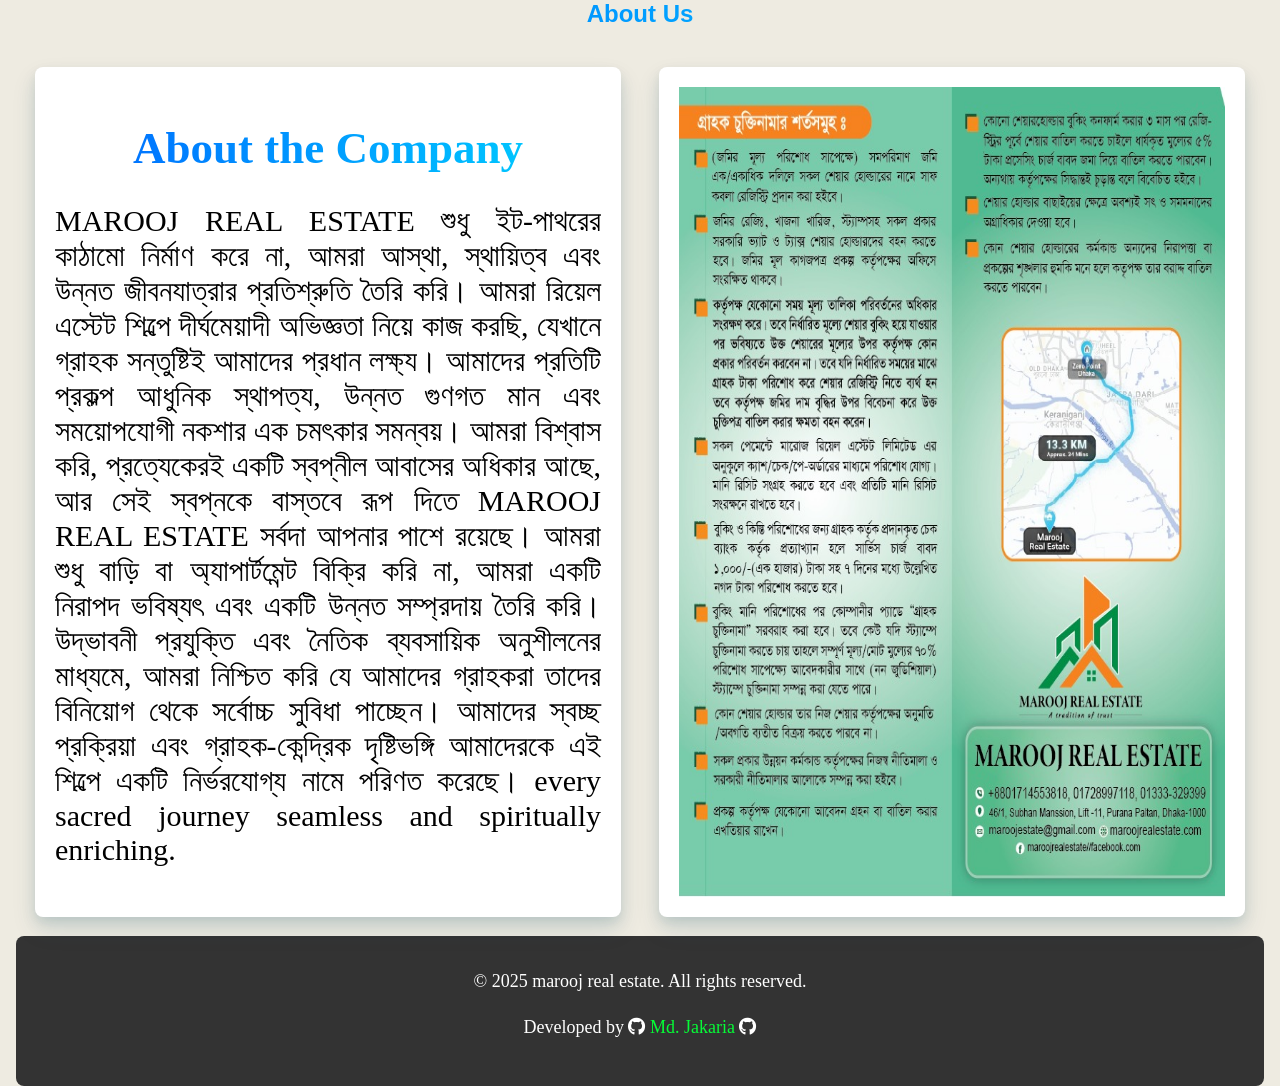
==== commit bc274e6c: "added-animation-side-show-youtube-vedio" ====
--- a/index.html
+++ b/index.html
@@ -60,37 +60,56 @@
 
       <section id="home">
         <!-- Slideshow container -->
+
+        <div class="text-animation-con">
+          <h2 class="hero-title">Marooj Real Estate</h2>
+          <p class="hero-sub-title">A tradition of trust</p>
+        </div>
         <div class="slideshow-container">
-          <!-- Full-width images with number and caption text -->
           <div class="mySlides fade">
-            <div class="numbertext">1 / 3</div>
-            <img src="./img/landoffer1.jpeg" style="width: 100%" />
-            <div class="text">Caption Text</div>
+            <div class="numbertext">1 / 4</div>
+            <img src="./img/SideShow4.jpeg" style="width: 100%" />
+            <div class="text">Maroo Real Estate</div>
           </div>
 
           <div class="mySlides fade">
-            <div class="numbertext">2 / 3</div>
-            <img src="./img/Landoffer@.jpeg" style="width: 100%" />
-            <div class="text">Caption Two</div>
+            <div class="numbertext">2 / 4</div>
+            <img src="./img/SideShow5.jpeg" style="width: 100%" />
+            <div class="text">Maroo Real Estate</div>
           </div>
 
           <div class="mySlides fade">
-            <div class="numbertext">3 / 3</div>
-            <img src="./img/MAROOJ REAL ESTATE-01.png" style="width: 100%" />
-            <div class="text">Caption Three</div>
-          </div>
-
-          <!-- Next and previous buttons -->
-          <a class="prev" onclick="plusSlides(-1)">&#10094;</a>
-          <a class="next" onclick="plusSlides(1)">&#10095;</a>
+            <div class="numbertext">3 / 4</div>
+            <img src="./img/SideSho3.png" style="width: 100%" />
+            <div class="text">3</div>
+          </div>
+
+          <div class="mySlides fade">
+            <div class="numbertext">4 / 4</div>
+            <img src="./img/logo.png" style="width: 100%" />
+            <div class="text">5</div>
+          </div>
         </div>
         <br />
 
-        <!-- The dots/circles -->
         <div style="text-align: center">
-          <span class="dot" onclick="currentSlide(1)"></span>
-          <span class="dot" onclick="currentSlide(2)"></span>
-          <span class="dot" onclick="currentSlide(3)"></span>
+          <span class="dot"></span>
+          <span class="dot"></span>
+          <span class="dot"></span>
+
+          <span class="dot"></span>
+          <span class="dot"></span>
+        </div>
+        <!-- vedio link -->
+        <div class="video-container">
+          <iframe
+            width="560"
+            height="315"
+            src="https://www.youtube.com/embed/V9WEUJbbnRE"
+            title="YouTube video player"
+            frameborder="0"
+            allowfullscreen
+          ></iframe>
         </div>
       </section>
 
@@ -327,12 +346,7 @@
             </p>
           </div>
           <div class="logo_about">
-            <img
-              src="./img/MAROOJ REAL ESTATE-01.png"
-              alt="logo"
-              height="100%"
-              width="100%"
-            />
+            <img src="./img/About.jpeg" alt="logo" height="100%" width="100%" />
           </div>
         </div>
       </section>
--- a/style.css
+++ b/style.css
@@ -162,45 +162,61 @@
   }
 }
 
+/* text animation */
+
+/* গ্লোয়িং অ্যানিমেশন তৈরি */
+@keyframes glow-animation {
+  0% {
+    text-shadow: 0 0 5px #fff, 0 0 10px #fff, 0 0 20px #00d4ff;
+  }
+  100% {
+    text-shadow: 0 0 10px #fff, 0 0 20px #00d4ff, 0 0 40px #00d4ff,
+      0 0 60px #00d4ff;
+  }
+}
+
+/* টাইটেল স্টাইল */
+.hero-title {
+  color: #fff;
+  font-size: 2rem;
+  font-weight: bold;
+  text-align: center;
+  margin-bottom: 5px;
+  /* অ্যানিমেশন প্রয়োগ */
+  animation: glow-animation 1.5s ease-in-out infinite alternate;
+}
+
+/* সাব-টাইটেল স্টাইল */
+.hero-sub-title {
+  font-family: "Orbitron", sans-serif;
+  color: #ddd;
+  font-size: 1.2rem;
+  text-align: center;
+  /* একটু ভিন্ন গতির অ্যানিমেশন */
+  animation: glow-animation 2s ease-in-out infinite alternate;
+  opacity: 0.9;
+}
+
+/* ব্যাকগ্রাউন্ড ডার্ক থাকলে গ্লো ভালো দেখা যায় */
+.text-animation-con {
+  background-color: #0b0b0b;
+  border-radius: 10px;
+  margin-top: 150px;
+}
+
+/* Slideshow container */
+.mySlides {
+  display: none;
+}
+img {
+  vertical-align: middle;
+}
+
 /* Slideshow container */
 .slideshow-container {
   max-width: 1000px;
   position: relative;
   margin: auto;
-}
-
-/* Hide the images by default */
-.mySlides {
-  display: none;
-}
-
-/* Next & previous buttons */
-.prev,
-.next {
-  cursor: pointer;
-  position: absolute;
-  top: 50%;
-  width: auto;
-  margin-top: -22px;
-  padding: 16px;
-  color: white;
-  font-weight: bold;
-  font-size: 18px;
-  transition: 0.6s ease;
-  border-radius: 0 3px 3px 0;
-  user-select: none;
-}
-
-/* Position the "next button" to the right */
-.next {
-  right: 0;
-  border-radius: 3px 0 0 3px;
-}
-
-/* On hover, add a black background color with a little bit see-through */
-.prev:hover,
-.next:hover {
-  background-color: rgba(0, 0, 0, 0.8);
 }
 
 /* Caption text */
@@ -225,7 +241,6 @@
 
 /* The dots/bullets/indicators */
 .dot {
-  cursor: pointer;
   height: 15px;
   width: 15px;
   margin: 0 2px;
@@ -235,8 +250,7 @@
   transition: background-color 0.6s ease;
 }
 
-.active,
-.dot:hover {
+.active {
   background-color: #717171;
 }
 
@@ -246,12 +260,32 @@
   animation-duration: 1.5s;
 }
 
+/* vedo style */
+.video-container {
+  text-align: center;
+  margin: 20px auto;
+  max-width: 100%;
+}
+
+iframe {
+  max-width: 100%;
+  border-radius: 8px;
+  box-shadow: 0 4px 8px rgba(0, 0, 0, 0.2);
+}
+
 @keyframes fade {
   from {
     opacity: 0.4;
   }
   to {
     opacity: 1;
+  }
+}
+
+/* On smaller screens, decrease text size */
+@media only screen and (max-width: 300px) {
+  .text {
+    font-size: 11px;
   }
 }
 
@@ -305,10 +339,8 @@
     left: -40px;
   }
 
-  .animated-text {
-    font-size: 12px;
-    text-align: center;
-    top: 6%;
-    left: 23%;
-  }
-}
+  .text-animation-con {
+  text: size 25px;
+  margin-top: 10px;
+}
+}
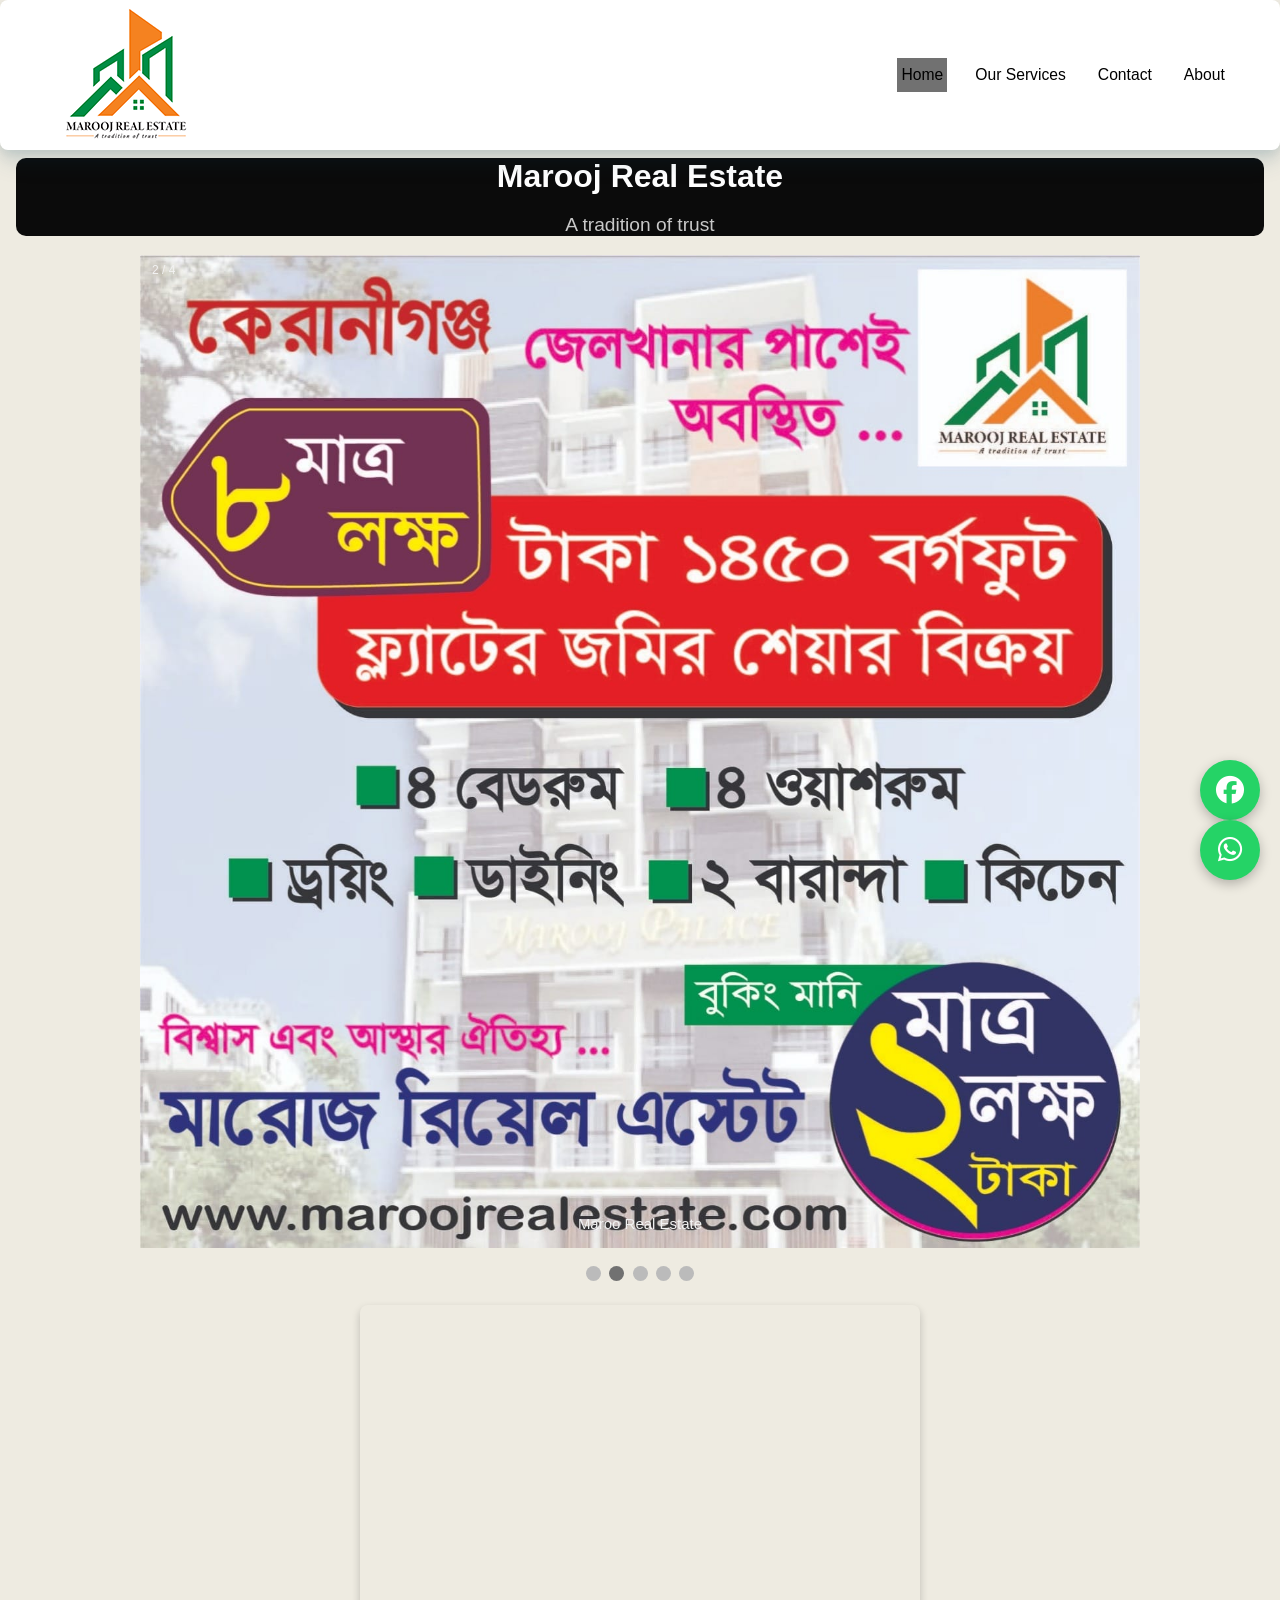
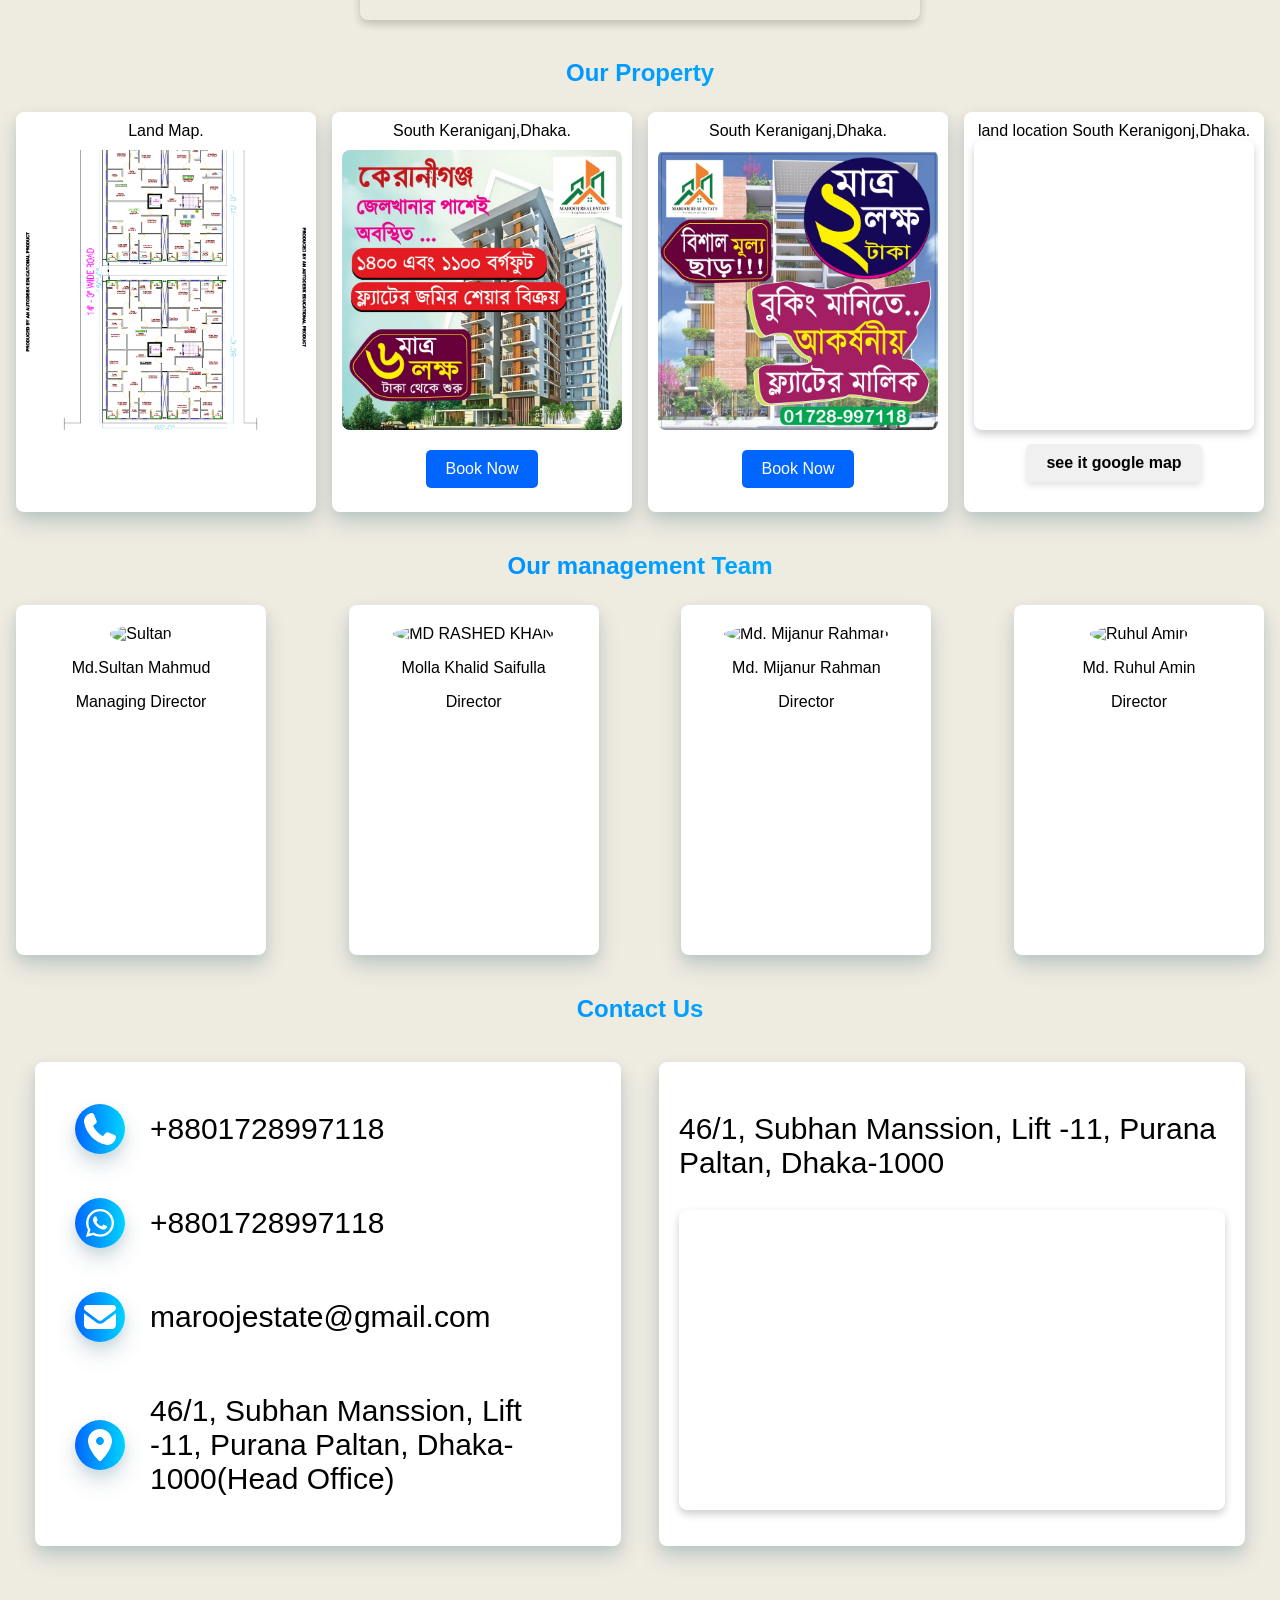
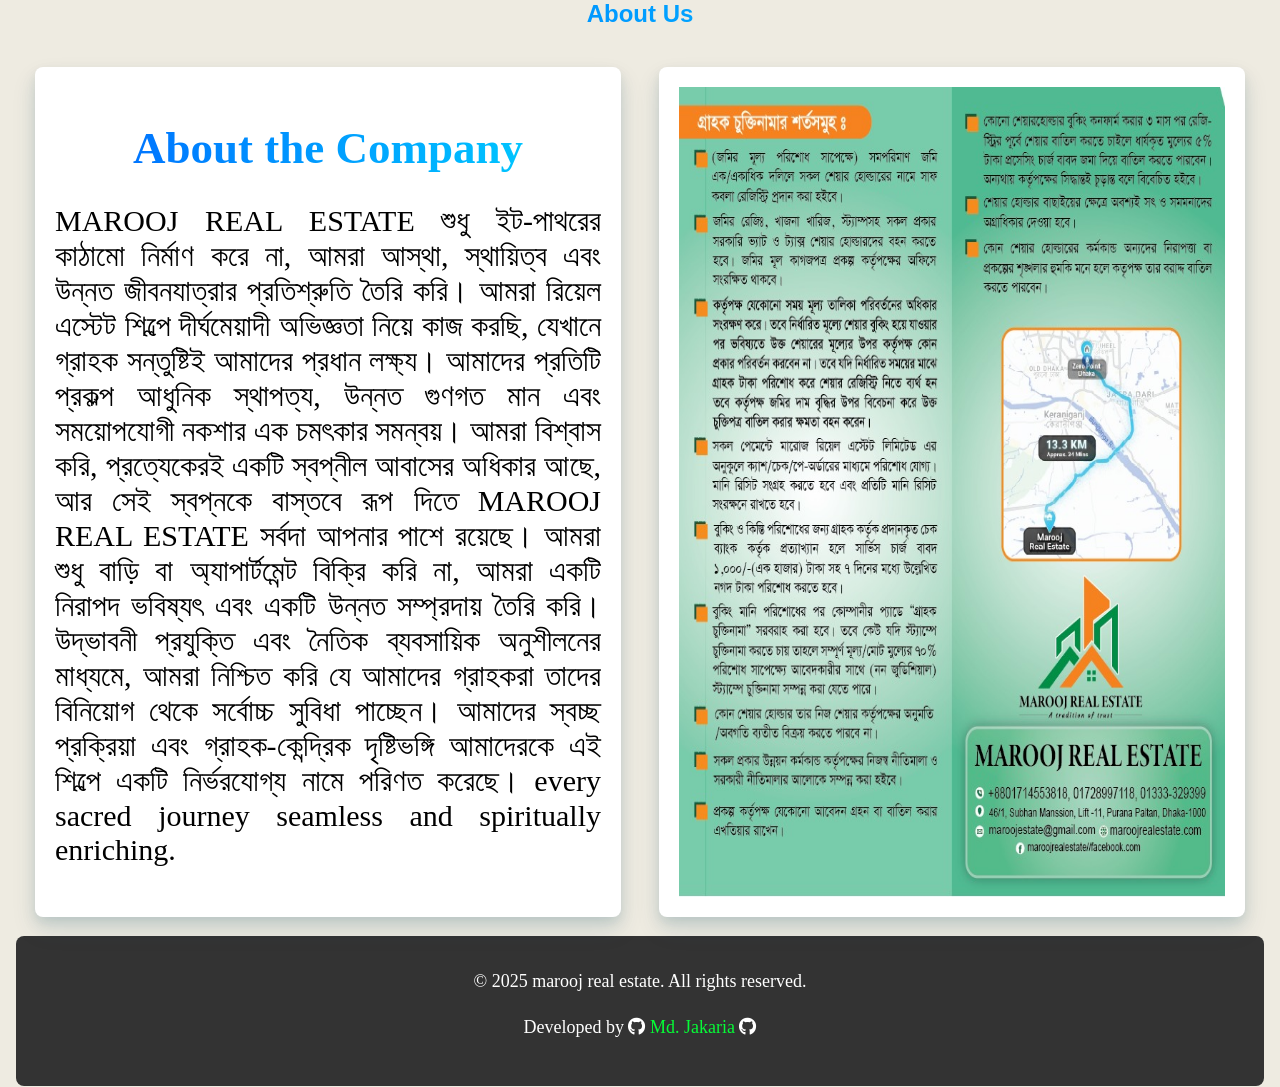
==== commit 1d0ead20: "update-youtube vedio" ====
--- a/index.html
+++ b/index.html
@@ -105,7 +105,7 @@
           <iframe
             width="560"
             height="315"
-            src="https://www.youtube.com/embed/V9WEUJbbnRE"
+            src="https://www.youtube.com/embed/D0qPEyK0sRo"
             title="YouTube video player"
             frameborder="0"
             allowfullscreen
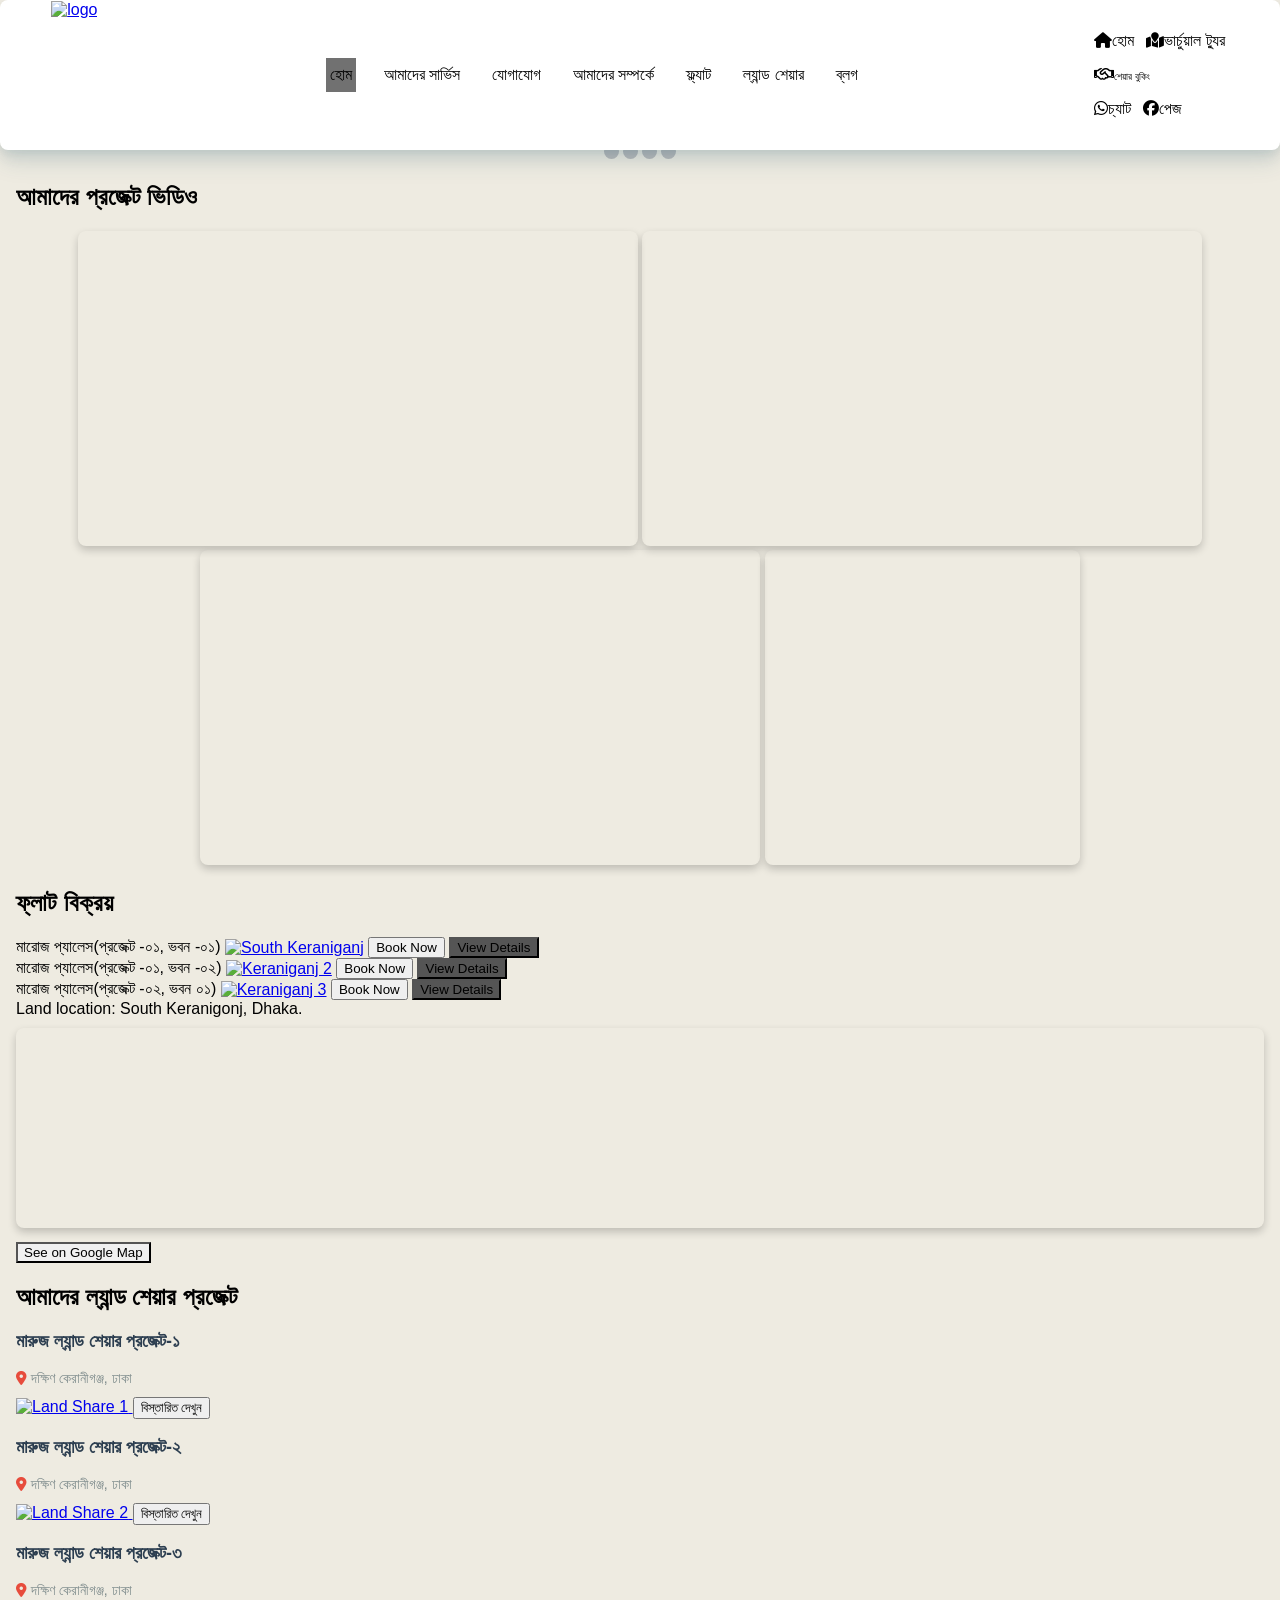
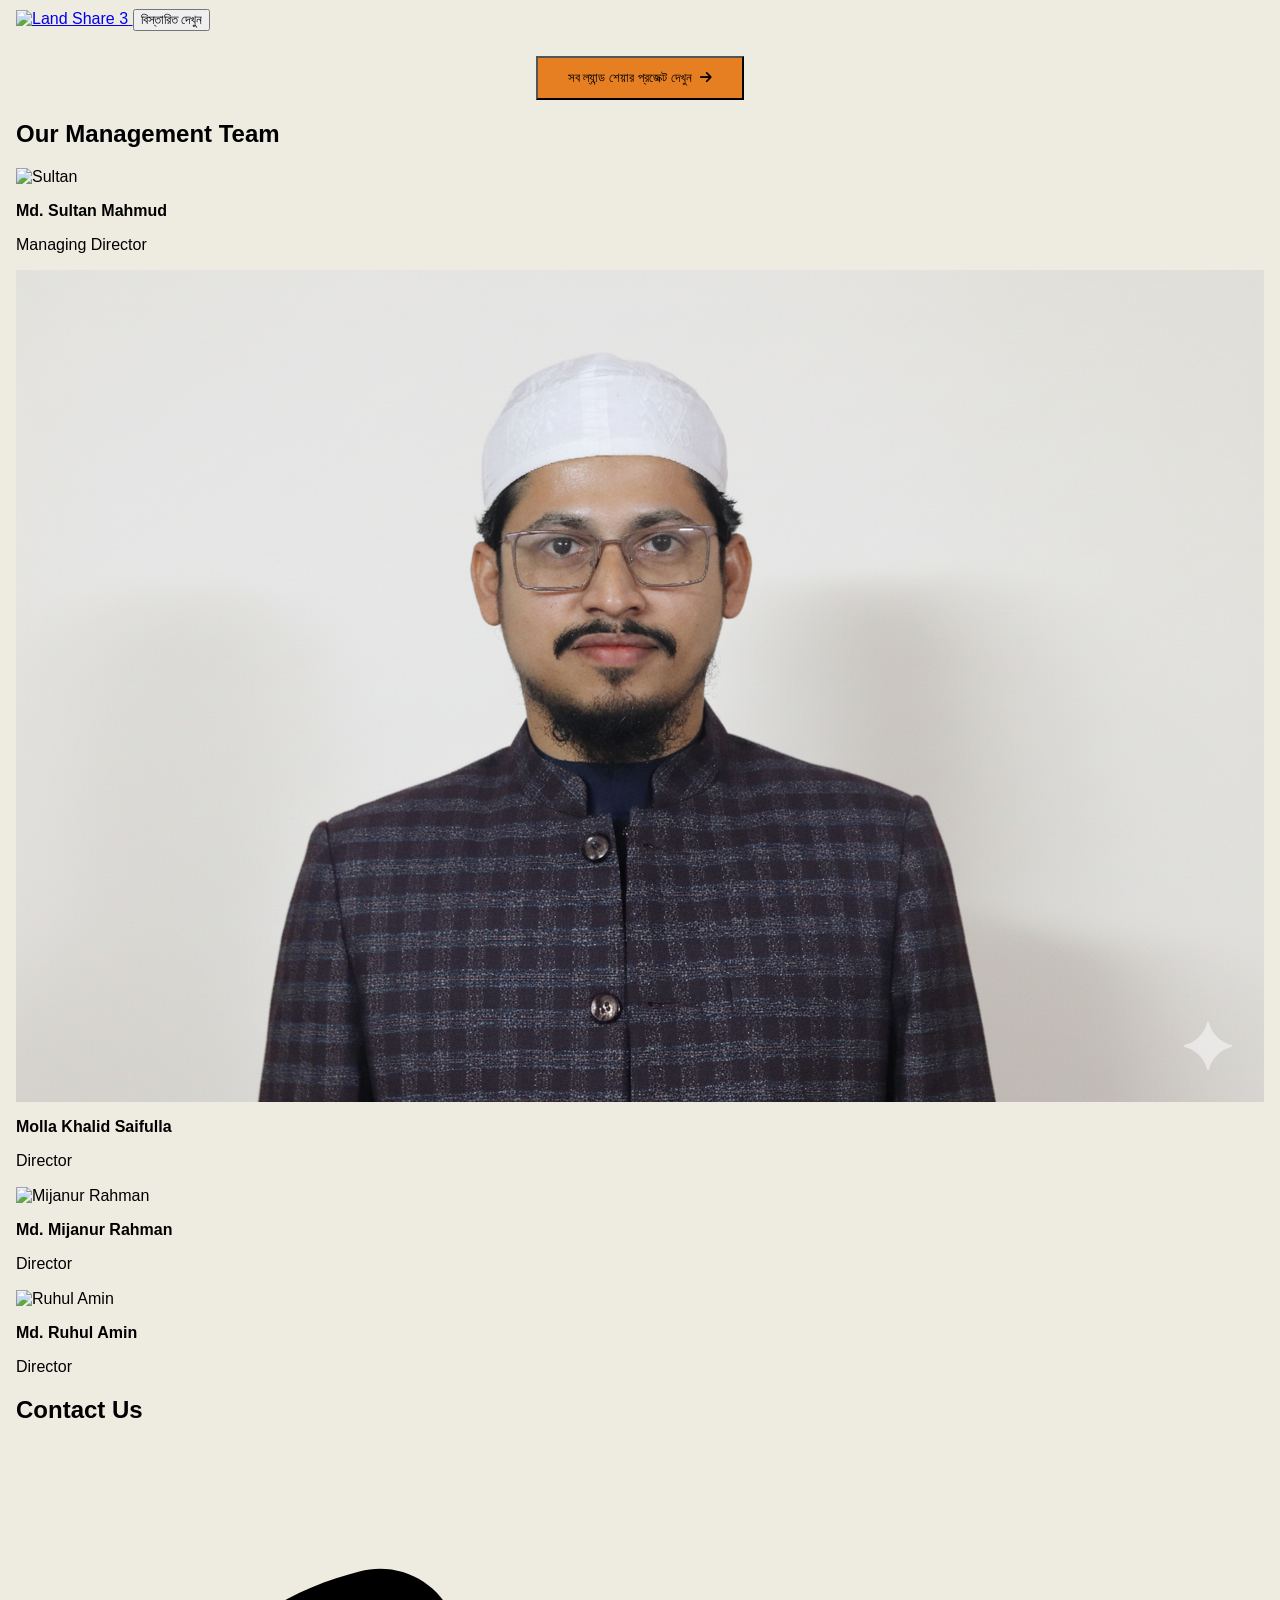
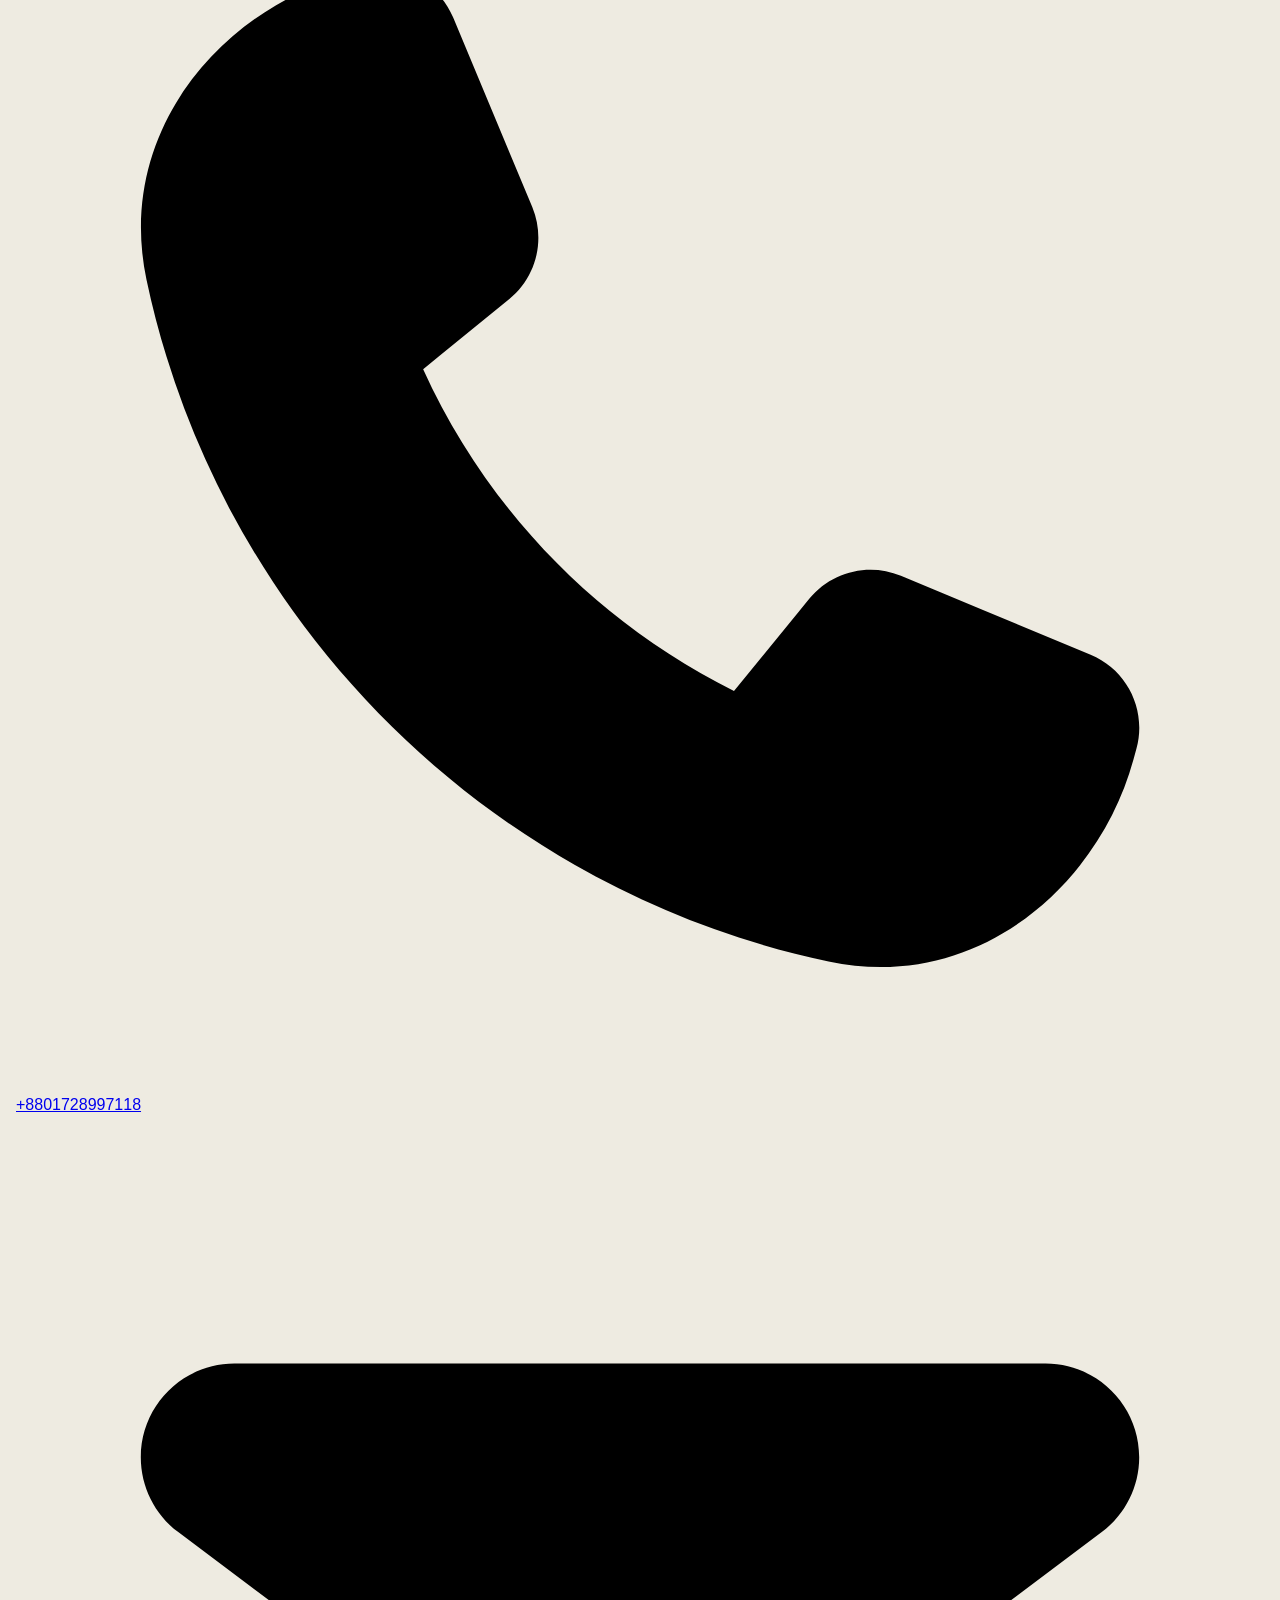
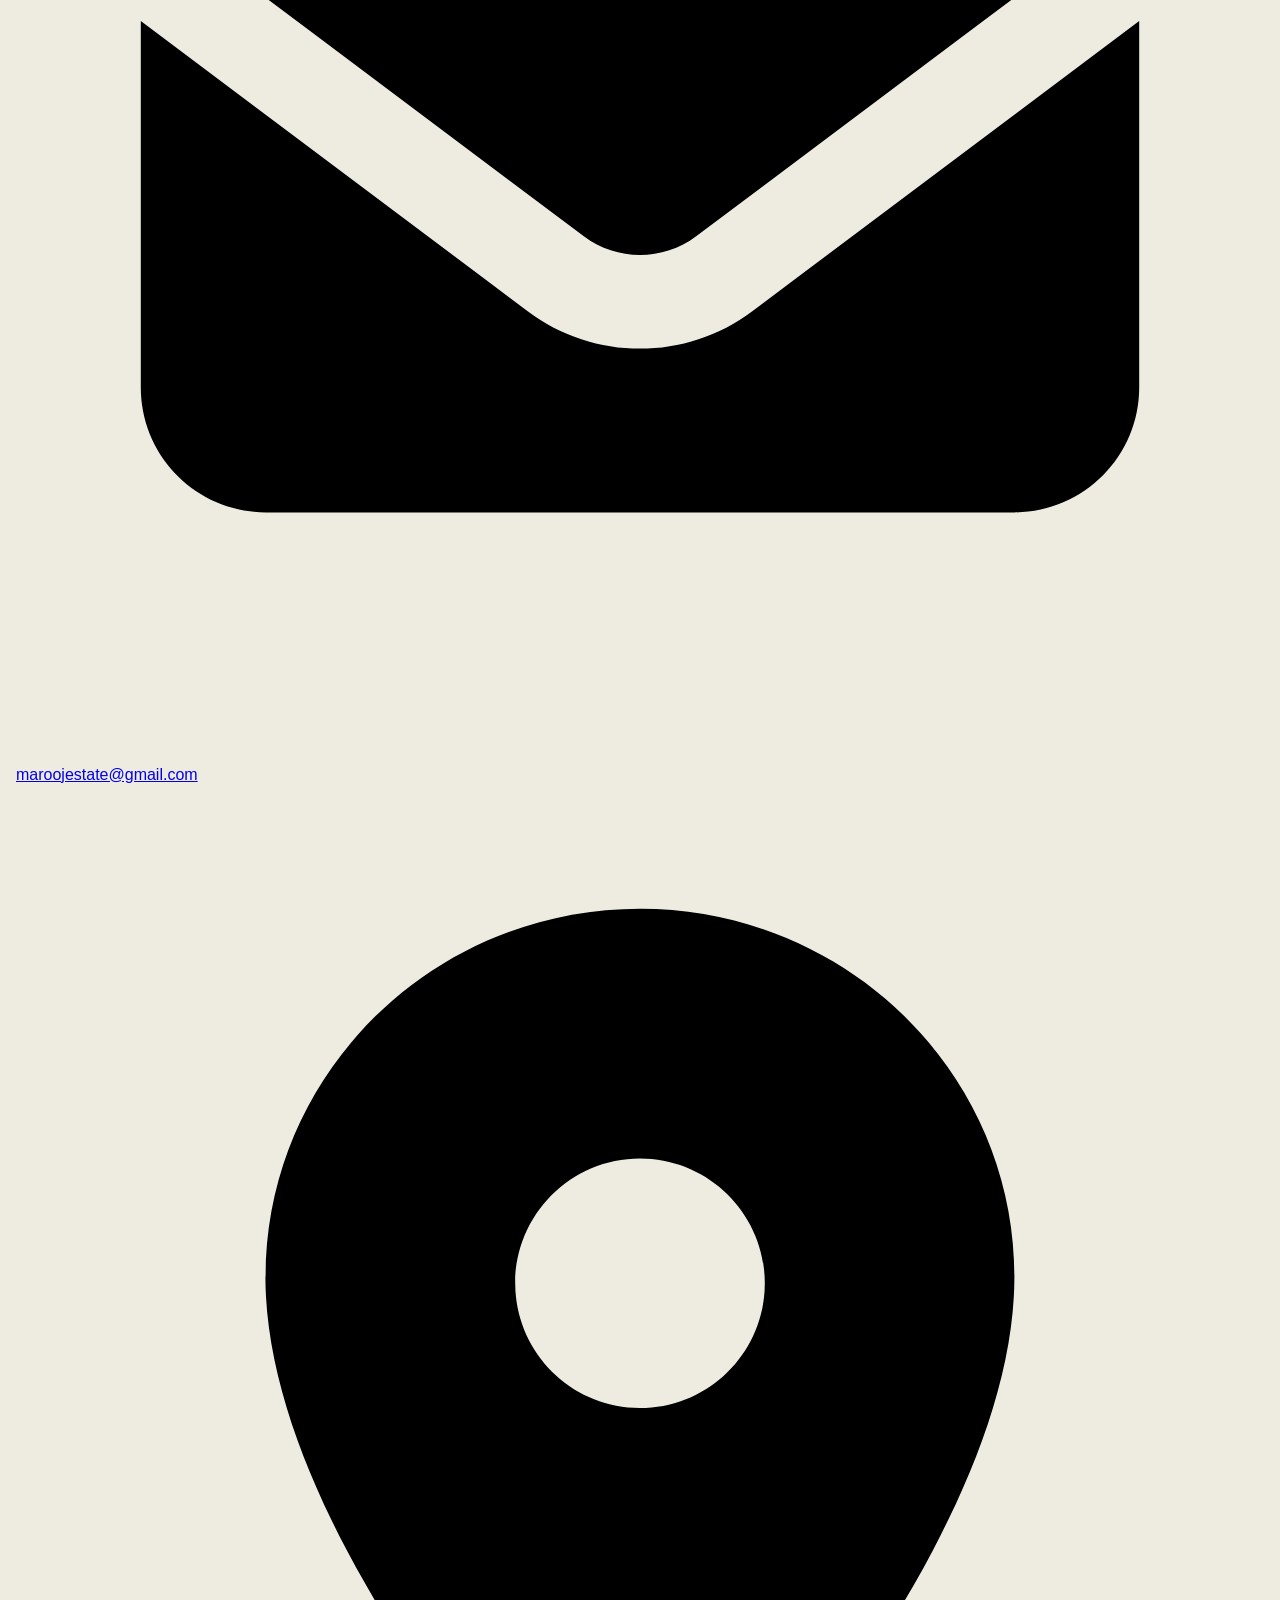
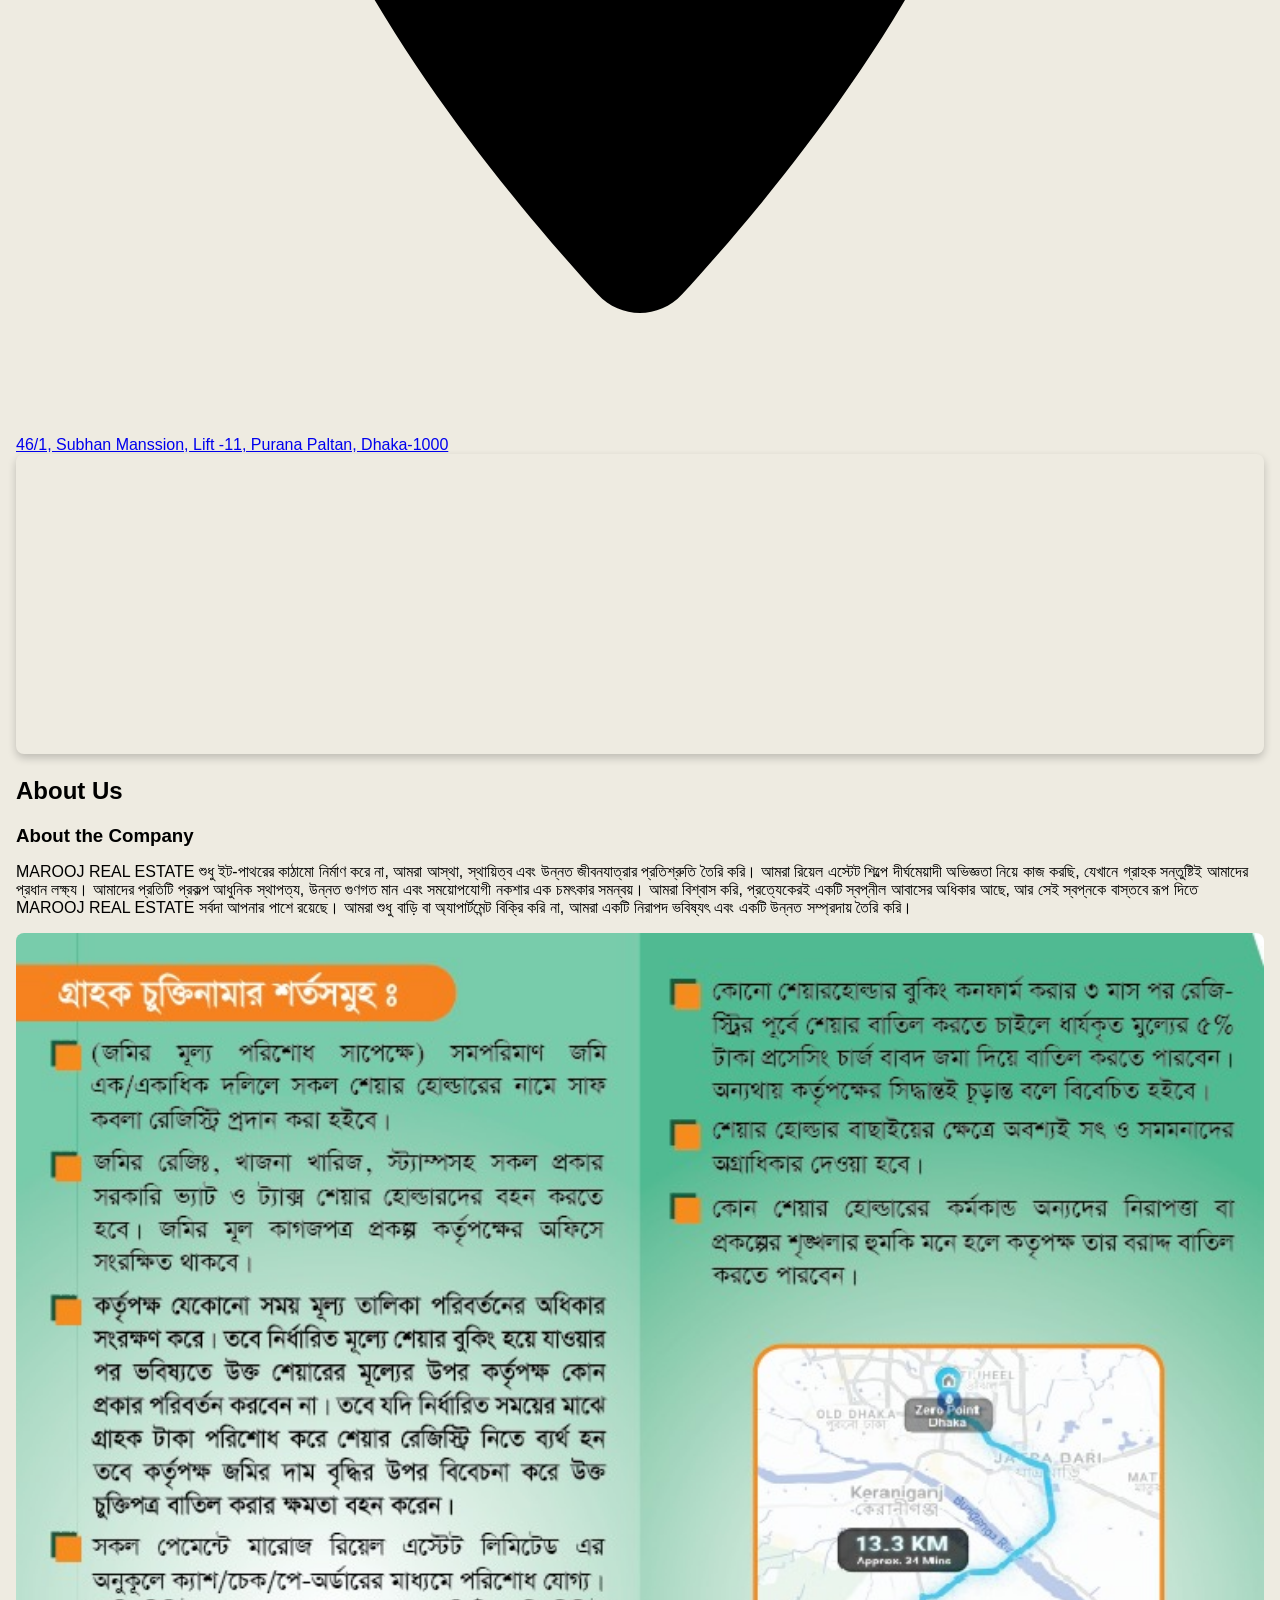
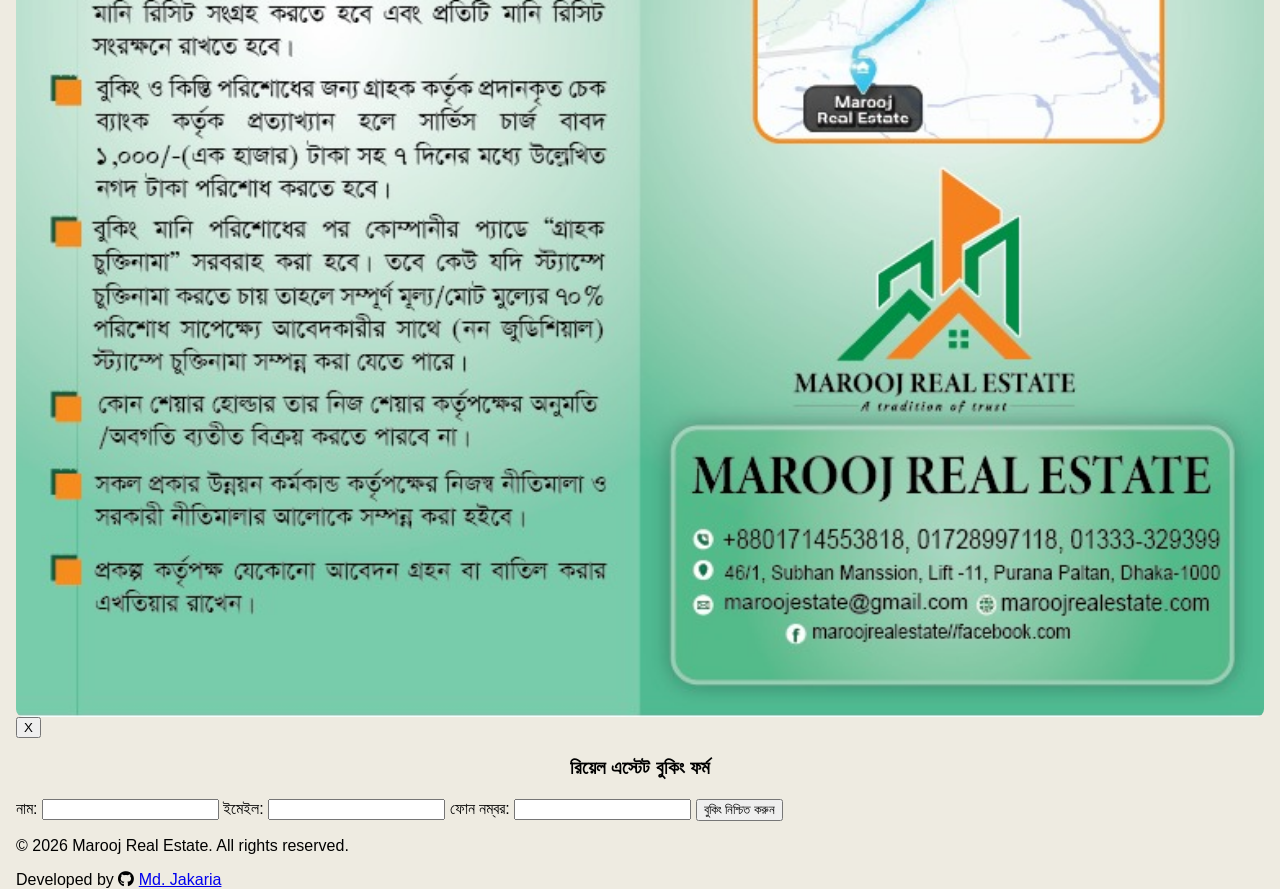
==== commit 89d0c034: "updated flatDetails 2 pages and added vedio" ====
--- a/index.html
+++ b/index.html
@@ -1,4 +1,4 @@
-<!DOCTYPE html>
+<!doctype html>
 <html lang="bn">
   <head>
     <meta charset="utf-8" />
@@ -11,12 +11,8 @@
       name="description"
       content="MAROOJ REAL ESTATE শুধু ইট-পাথরের কাঠামো নির্মাণ করে না, আমরা আস্থা, স্থায়িত্ব এবং উন্নত জীবনযাত্রার প্রতিশ্রুতি তৈরি করি। আমরা রিয়েল এস্টেট শিল্পে দীর্ঘমেয়াদী অভিজ্ঞতা নিয়ে কাজ করছি"
     />
-    <title>marooj real estate</title>
+    <title>Marooj Real Estate</title>
     <link rel="stylesheet" href="./style.css" />
-    <link rel="stylesheet" href="Our_services.css" />
-    <link rel="stylesheet" href="Contact.css" />
-    <link rel="stylesheet" href="About.css" />
-
     <link
       rel="stylesheet"
       href="https://cdnjs.cloudflare.com/ajax/libs/font-awesome/6.5.0/css/all.min.css"
@@ -25,309 +21,399 @@
       href="https://fonts.googleapis.com/css2?family=Poppins:wght@700&family=Orbitron:wght@600;700&display=swap"
       rel="stylesheet"
     />
-    <link rel="shortcut icon" href="/img/logo.png" type="image/x-icon" />
-    <!--  -->
+    <link
+      href="https://fonts.googleapis.com/css2?family=Tiro+Bangla&display=swap"
+      rel="stylesheet"
+    />
+    <link
+      rel="shortcut icon"
+      href="/img/marooj_logo2.jpeg"
+      type="image/x-icon"
+    />
   </head>
 
-  <!--body start here-->
   <body>
     <header class="page_header">
       <a class="logo" href="#" aria-label="Hajj site logo">
-        <img src="./img/logo.png" alt="logo" />
+        <img src="./img/marooj_logo2.jpeg" alt="logo" />
       </a>
 
       <nav>
         <div class="humberger" id="humberger">
-          <!-- হামবার্গার আইকনে ক্লিক করার পর এখানে  ul class - show add হচ্ছে,তখনই এর ভিতরে css override-->
-
-          <span></span>
-          <span></span>
-          <span></span>
+          <span></span><span></span><span></span>
         </div>
 
         <ul id="menu">
-          <li><a href="#home" class="active" aria-current="page">Home</a></li>
-
-          <li><a href="#services">Our Services</a></li>
-          <li><a href="#contact">Contact</a></li>
-          <li><a href="#about">About</a></li>
+          <li><a href="#home" class="active" aria-current="page">হোম</a></li>
+          <li><a href="#services">আমাদের সার্ভিস</a></li>
+          <li><a href="#contact">যোগাযোগ</a></li>
+          <li><a href="#about">আমাদের সম্পর্কে</a></li>
+          <li><a href="./flatdetails.html">ফ্ল্যাট</a></li>
+          <li><a href="./landshare.html">ল্যান্ড শেয়ার</a></li>
+          <li><a href="#blog">ব্লগ</a></li>
         </ul>
       </nav>
+
+      <nav class="mobile-nav">
+        <div class="nav-container">
+          <a href="./index.html#home" class="nav-link"
+            ><i class="fa-solid fa-house"></i
+            ><span class="nav-label">হোম</span></a
+          >
+          <a href="https://maps.app.goo.gl/nFkwgXwCo9TnEepg8" class="nav-link"
+            ><i class="fa-solid fa-map-location"></i
+            ><span class="nav-label">ভার্চুয়াল ট্যুর</span></a
+          >
+          <div class="center-nav-item">
+            <a
+              href="https://wa.me/+8801728997118"
+              target="_blank"
+              class="floating-btn"
+            >
+              <i class="fa-regular fa-handshake"></i
+              ><span class="nav-label" style="font-size: 10px"
+                >শেয়ার বুকিং</span
+              >
+            </a>
+          </div>
+          <a
+            href="https://wa.me/+8801728997118"
+            target="_blank"
+            class="nav-link"
+            ><i class="fa-brands fa-whatsapp"></i
+            ><span class="nav-label">চ্যাট</span></a
+          >
+          <a href="https://www.facebook.com/share/1D6hEzqLBX/" class="nav-link"
+            ><i class="fa-brands fa-facebook"></i
+            ><span class="nav-label">পেজ</span></a
+          >
+        </div>
+      </nav>
     </header>
 
     <main>
-      <!-- home pafe content -->
-
       <section id="home">
-        <!-- Slideshow container -->
-
-        <div class="text-animation-con">
-          <h2 class="hero-title">Marooj Real Estate</h2>
-          <p class="hero-sub-title">A tradition of trust</p>
-        </div>
         <div class="slideshow-container">
           <div class="mySlides fade">
-            <div class="numbertext">1 / 4</div>
-            <img src="./img/SideShow4.jpeg" style="width: 100%" />
-            <div class="text">Maroo Real Estate</div>
-          </div>
-
+            <img src="./img/New_Home_page_photo.png" style="width: 100%" />
+          </div>
           <div class="mySlides fade">
-            <div class="numbertext">2 / 4</div>
-            <img src="./img/SideShow5.jpeg" style="width: 100%" />
-            <div class="text">Maroo Real Estate</div>
-          </div>
-
+            <img src="./img/New_Home_page_photo2.jpeg" style="width: 100%" />
+          </div>
           <div class="mySlides fade">
-            <div class="numbertext">3 / 4</div>
-            <img src="./img/SideSho3.png" style="width: 100%" />
-            <div class="text">3</div>
-          </div>
-
+            <img src="./img/New_Home_page_photo3.jpeg" style="width: 100%" />
+          </div>
           <div class="mySlides fade">
-            <div class="numbertext">4 / 4</div>
-            <img src="./img/logo.png" style="width: 100%" />
-            <div class="text">5</div>
+            <img src="./img/New_Home_page_photo4.png" style="width: 100%" />
           </div>
         </div>
         <br />
-
         <div style="text-align: center">
-          <span class="dot"></span>
-          <span class="dot"></span>
-          <span class="dot"></span>
-
-          <span class="dot"></span>
-          <span class="dot"></span>
-        </div>
-        <!-- vedio link -->
+          <span class="dot"></span><span class="dot"></span
+          ><span class="dot"></span><span class="dot"></span>
+        </div>
+      </section>
+
+      <section id="blog">
+        <h2 class="bangla-font">আমাদের প্রজেক্ট ভিডিও</h2>
         <div class="video-container">
           <iframe
             width="560"
             height="315"
-            src="https://www.youtube.com/embed/D0qPEyK0sRo"
-            title="YouTube video player"
+            src="https://www.youtube.com/embed/XzDFixy6F5U?si=zLqiVv9IQcFDT1tw"
             frameborder="0"
             allowfullscreen
           ></iframe>
-        </div>
-      </section>
-
-      <!-- our Services section -->
+
+          <iframe
+            width="560"
+            height="315"
+            src="https://www.youtube.com/embed/Nkx_YBCysKw?si=XsqKVGTXdm-8Jh3y"
+            frameborder="0"
+            allowfullscreen
+          ></iframe>
+
+          <iframe
+            width="560"
+            height="315"
+            src="https://www.youtube.com/embed/D0qPEyK0sRo?si=rX4JdKVyEc9F0neo"
+            frameborder="0"
+            allowfullscreen
+          ></iframe>
+          <iframe
+            width="315"
+            height="315"
+            src="https://www.youtube.com/embed/1dN44JcqIWA"
+            frameborder="0"
+            allow="
+              accelerometer;
+              autoplay;
+              clipboard-write;
+              encrypted-media;
+              gyroscope;
+              picture-in-picture;
+              web-share;
+            "
+            allowfullscreen
+          ></iframe>
+        </div>
+      </section>
 
       <section id="services">
-        <h2>Our Property</h2>
+        <h2 class="bangla-font">ফ্লাট বিক্রয়</h2>
         <div class="services_list">
-          <div class="card revael-left">
-            Land Map.
-            <img
-              src="./img/Rasel vi Keranigonj 2-merged-1.png"
-              alt="South Keraniganj,Dhaka"
-            />
-          </div>
-
-          <div class="card revael-right">
-            South Keraniganj,Dhaka.
-            <img src="/img/keraniganj.jpg" alt="South Keraniganj,Dhaka" />
-            <button class="book-btn">Book Now</button>
-          </div>
-          <div class="card revael-left">
-            South Keraniganj,Dhaka.
-
-            <img src="./img/Keraniganj2.jpg " alt="Keraniganj2" />
-            <button class="book-btn">Book Now</button>
-          </div>
-
-          <div class="card revael-right">
-            land location South Keranigonj,Dhaka.
+          <div>
+            মারোজ প্যালেস(প্রজেক্ট -০১, ভবন -০১)
+            <a href="flatdetails.html"
+              ><img
+                src="/img/flat/building1.jpeg"
+                alt="South Keraniganj"
+                style="cursor: pointer"
+            /></a>
+            <button class="book-btn trigger-modal">Book Now</button>
+            <button
+              class="book-btn"
+              style="background: #555"
+              onclick="window.location.href = './flatdetails.html'"
+            >
+              View Details
+            </button>
+          </div>
+          <div>
+            মারোজ প্যালেস(প্রজেক্ট -০১, ভবন -০২)
+            <a href="flatdetails2.html"
+              ><img
+                src="./img/flat/building2.jpeg"
+                alt="Keraniganj 2"
+                style="cursor: pointer"
+            /></a>
+            <button class="book-btn trigger-modal">Book Now</button>
+            <button
+              class="book-btn"
+              style="background: #555"
+              onclick="window.location.href = './flatdetails2.html'"
+            >
+              View Details
+            </button>
+          </div>
+          <div>
+            মারোজ প্যালেস(প্রজেক্ট -০২, ভবন ০১)
+            <a href="flatdetails3.html"
+              ><img
+                src="./img/flat/building3.jpeg"
+                alt="Keraniganj 3"
+                style="cursor: pointer"
+            /></a>
+            <button class="book-btn trigger-modal">Book Now</button>
+            <button
+              class="book-btn"
+              style="background: #555"
+              onclick="window.location.href = './flatdetails3.html'"
+            >
+              View Details
+            </button>
+          </div>
+          <div>
+            Land location: South Keranigonj, Dhaka.
             <iframe
               src="https://www.google.com/maps/embed?pb=!1m18!1m12!1m3!1d3654.682562190665!2d90.389901!3d23.651536699999998!2m3!1f0!2f0!3f0!3m2!1i1024!2i768!4f13.1!3m3!1m2!1s0x3755bb0052b80153%3A0x8eade9250de73928!2sMarooj%20Real%20Estate!5e0!3m2!1sen!2sbd!4v1765776971294!5m2!1sen!2sbd"
               width="100%"
-              height="290"
-              style="border: 0"
+              height="200"
+              style="border: 0; border-radius: 8px; margin: 10px 0"
               allowfullscreen=""
               loading="lazy"
-              referrerpolicy="no-referrer-when-downgrade"
             ></iframe>
             <button
-              style="
-                background-color: #f0f0f0;
-                border: none;
-                padding: 10px 20px;
-                border-radius: 5px;
-                cursor: pointer;
-                font-size: 16px;
-                font-weight: bold;
-                box-shadow: 0 4px 6px rgba(0, 0, 0, 0.1);
-                transition: background-color 0.3s ease;
-                margin-top: 10px;
+              class="book-btn"
+              style="background: #f0f0f0; color: #000"
+              onclick="
+                window.location.href =
+                  'https://maps.app.goo.gl/pPnwUHrdmBySzLBH8?g_st=aw'
               "
             >
-              <a
-                href="https://maps.app.goo.gl/pPnwUHrdmBySzLBH8?g_st=aw"
-                style="color: rgb(0, 0, 0); text-decoration: none"
-                >see it google map</a
-              >
-            </button>
-          </div>
-          <!-- <div>
-            Savar,Dhaka.
-            <img
-              src="./img/smiling-woman-holding-house-keys-her-new-home.png"
-              alt="Hotel Reservations"
-            />
-            <button>Book Now</button>
-          </div>
-          <div>
-            Komlapur,Dhaka.
-            <img
-              src="./img/land-plot-with-nature-landscape-location-pin (1).png"
-              alt="Pilgrims Transfer Service"
-            />
-            <button>Book Now</button>
-          </div>
-          <div>
-            Abdullapur,Dhaka.
-            <img
-              src="./img/green-plot-with-nature-landscape-location-pin.png"
-              alt="Catering Service"
-            />
-            <button>Book Now</button>
-          </div>
-          <div>
-            Mirpur,Dhaka.
-            <img src="./img/real-estate-sector.png" alt="agency consult" />
-            <button>Book Now</button>
-          </div> -->
-        </div>
-      </section>
-
-      <!-- our Services/management team section -->
-
+              See on Google Map
+            </button>
+          </div>
+        </div>
+      </section>
+      <section id="landshare">
+        <h2 class="bangla-font">আমাদের ল্যান্ড শেয়ার প্রজেক্ট</h2>
+
+        <div class="services_list">
+          <div>
+            <p style="font-weight: bold; font-size: 18px; color: #2c3e50">
+              মারুজ ল্যান্ড শেয়ার প্রজেক্ট-১
+            </p>
+            <p style="font-size: 14px; color: #7f8c8d; margin-bottom: 10px">
+              <i class="fas fa-map-marker-alt" style="color: #e74c3c"></i>
+              দক্ষিণ কেরানীগঞ্জ, ঢাকা
+            </p>
+            <a href="./landshare-details.html">
+              <img
+                src="./img/plot/landShare/landShare1.png"
+                alt="Land Share 1"
+                style="cursor: pointer"
+              />
+            </a>
+            <button
+              class="book-btn"
+              onclick="window.location.href = './landshare-details.html'"
+            >
+              বিস্তারিত দেখুন
+            </button>
+          </div>
+
+          <div>
+            <p style="font-weight: bold; font-size: 18px; color: #2c3e50">
+              মারুজ ল্যান্ড শেয়ার প্রজেক্ট-২
+            </p>
+            <p style="font-size: 14px; color: #7f8c8d; margin-bottom: 10px">
+              <i class="fas fa-map-marker-alt" style="color: #e74c3c"></i>
+              দক্ষিণ কেরানীগঞ্জ, ঢাকা
+            </p>
+            <a href="./landshare-details2.html">
+              <img
+                src="./img/plot/landShare/landShare2.png"
+                alt="Land Share 2"
+                style="cursor: pointer"
+              />
+            </a>
+            <button
+              class="book-btn"
+              onclick="window.location.href = './landshare-details2.html'"
+            >
+              বিস্তারিত দেখুন
+            </button>
+          </div>
+
+          <div>
+            <p style="font-weight: bold; font-size: 18px; color: #2c3e50">
+              মারুজ ল্যান্ড শেয়ার প্রজেক্ট-৩
+            </p>
+            <p style="font-size: 14px; color: #7f8c8d; margin-bottom: 10px">
+              <i class="fas fa-map-marker-alt" style="color: #e74c3c"></i>
+              দক্ষিণ কেরানীগঞ্জ, ঢাকা
+            </p>
+            <a href="./landshare-details3.html">
+              <img
+                src="./img/plot/landShare/landShare3.png"
+                alt="Land Share 3"
+                style="cursor: pointer"
+              />
+            </a>
+            <button
+              class="book-btn"
+              onclick="window.location.href = './landshare-details3.html'"
+            >
+              বিস্তারিত দেখুন
+            </button>
+          </div>
+        </div>
+
+        <div style="text-align: center; margin-top: 25px">
+          <button
+            class="book-btn"
+            style="width: auto; padding: 12px 30px; background: #e67e22"
+            onclick="window.location.href = './landshare.html'"
+          >
+            সব ল্যান্ড শেয়ার প্রজেক্ট দেখুন
+            <i class="fas fa-arrow-right" style="margin-left: 5px"></i>
+          </button>
+        </div>
+      </section>
+      <!-- ``` ### এই আপডেটের সুবিধা: * **রিসাইজেবল গ্রিড:** `services_list` ক্লাস
+      ব্যবহার করার কারণে এটি অটোমেটিকভাবে মোবাইল, ট্যাবলেট ও কম্পিউটারে
+      সুন্দরভাবে মানিয়ে যাবে। * **সরাসরি লিংক:** প্রজেক্টের ছবি বা "বিস্তারিত
+      দেখুন" বাটনে ক্লিক করলে তা সরাসরি ইউজারকে আপনার তৈরি করা `landshare.html`
+      পেজে নিয়ে যাবে। * **ফ্রি ইমেজ:** Unsplash-এর চমৎকার ৩টি ডামি রিয়েল এস্টেট
+      বিল্ডিংয়ের ছবি দিয়ে দিয়েছি, যা দেখতে একদম প্রিমিয়াম লাগবে। -->
       <section id="management_team">
-        <h2>Our management Team</h2>
+        <h2>Our Management Team</h2>
         <div class="manage_team">
-          <div class="about-card revael-left">
+          <div>
             <img
               src="./management_team_photo/Md.SULTAN Mahmud.png.jpg"
-              alt=" Sultan"
+              alt="Sultan"
             />
-            <p>Md.Sultan Mahmud</p>
+            <p style="font-weight: bold">Md. Sultan Mahmud</p>
             <p>Managing Director</p>
           </div>
-          <div class="about-card revael-right">
+          <div>
             <img
               src="./management_team_photo/Molla Khalid Saifulla.png.jpg"
-              alt="MD RASHED KHAN 
-"
+              alt="Rashed Khan"
             />
-            <p>Molla Khalid Saifulla</p>
+            <p style="font-weight: bold">Molla Khalid Saifulla</p>
             <p>Director</p>
           </div>
-
-          <div class="about-card revael-left">
+          <div>
             <img
               src="./management_team_photo/Md. Mijanur Rahman.jpg"
-              alt="Md. Mijanur Rahman"
+              alt="Mijanur Rahman"
             />
-            <p>Md. Mijanur Rahman</p>
+            <p style="font-weight: bold">Md. Mijanur Rahman</p>
             <p>Director</p>
           </div>
-
-          <div class="about-card revael-right">
+          <div>
             <img
               src="/management_team_photo/Md. Ruhul Amin.png.jpg"
               alt="Ruhul Amin"
             />
-            <p>Md. Ruhul Amin</p>
+            <p style="font-weight: bold">Md. Ruhul Amin</p>
             <p>Director</p>
           </div>
-
-          <!-- <div>
-            <img
-              src="./management_team_photo/MD JAKARIA.jpg"
-              alt="MD JAKARIA"
-            />
-            <p>MD JAKARIA </p>
-            <p>IT & Digital Marketing Manager_+8801632412891</p>
-            +8801632412891
-          </div> -->
-        </div>
-      </section>
-
-      <!-- contact section -->
+        </div>
+      </section>
+
       <section id="contact">
         <h2>Contact Us</h2>
         <div class="contact_info">
           <div class="devices_contact">
             <div class="icons">
               <svg xmlns="http://www.w3.org/2000/svg" viewBox="0 0 640 640">
-                <!--!Font Awesome Free v7.1.0 by @fontawesome - https://fontawesome.com License - https://fontawesome.com/license/free Copyright 2025 Fonticons, Inc.-->
                 <path
                   d="M224.2 89C216.3 70.1 195.7 60.1 176.1 65.4L170.6 66.9C106 84.5 50.8 147.1 66.9 223.3C104 398.3 241.7 536 416.7 573.1C493 589.3 555.5 534 573.1 469.4L574.6 463.9C580 444.2 569.9 423.6 551.1 415.8L453.8 375.3C437.3 368.4 418.2 373.2 406.8 387.1L368.2 434.3C297.9 399.4 241.3 341 208.8 269.3L253 233.3C266.9 222 271.6 202.9 264.8 186.3L224.2 89z"
                 />
               </svg>
               <a href="tel:+8801728997118">+8801728997118</a>
             </div>
-
             <div class="icons">
               <svg xmlns="http://www.w3.org/2000/svg" viewBox="0 0 640 640">
-                <!--!Font Awesome Free v7.1.0 by @fontawesome - https://fontawesome.com License - https://fontawesome.com/license/free Copyright 2025 Fonticons, Inc.-->
-                <path
-                  d="M476.9 161.1C435 119.1 379.2 96 319.9 96C197.5 96 97.9 195.6 97.9 318C97.9 357.1 108.1 395.3 127.5 429L96 544L213.7 513.1C246.1 530.8 282.6 540.1 319.8 540.1L319.9 540.1C442.2 540.1 544 440.5 544 318.1C544 258.8 518.8 203.1 476.9 161.1zM319.9 502.7C286.7 502.7 254.2 493.8 225.9 477L219.2 473L149.4 491.3L168 423.2L163.6 416.2C145.1 386.8 135.4 352.9 135.4 318C135.4 216.3 218.2 133.5 320 133.5C369.3 133.5 415.6 152.7 450.4 187.6C485.2 222.5 506.6 268.8 506.5 318.1C506.5 419.9 421.6 502.7 319.9 502.7zM421.1 364.5C415.6 361.7 388.3 348.3 383.2 346.5C378.1 344.6 374.4 343.7 370.7 349.3C367 354.9 356.4 367.3 353.1 371.1C349.9 374.8 346.6 375.3 341.1 372.5C308.5 356.2 287.1 343.4 265.6 306.5C259.9 296.7 271.3 297.4 281.9 276.2C283.7 272.5 282.8 269.3 281.4 266.5C280 263.7 268.9 236.4 264.3 225.3C259.8 214.5 255.2 216 251.8 215.8C248.6 215.6 244.9 215.6 241.2 215.6C237.5 215.6 231.5 217 226.4 222.5C221.3 228.1 207 241.5 207 268.8C207 296.1 226.9 322.5 229.6 326.2C232.4 329.9 268.7 385.9 324.4 410C359.6 425.2 373.4 426.5 391 423.9C401.7 422.3 423.8 410.5 428.4 397.5C433 384.5 433 373.4 431.6 371.1C430.3 368.6 426.6 367.2 421.1 364.5z"
-                />
-              </svg>
-              <a href="https://wa.me/+8801728997118">+8801728997118</a>
-            </div>
-
-            <div class="icons">
-              <svg xmlns="http://www.w3.org/2000/svg" viewBox="0 0 640 640">
-                <!--!Font Awesome Free v7.1.0 by @fontawesome - https://fontawesome.com License - https://fontawesome.com/license/free Copyright 2025 Fonticons, Inc.-->
                 <path
                   d="M112 128C85.5 128 64 149.5 64 176C64 191.1 71.1 205.3 83.2 214.4L291.2 370.4C308.3 383.2 331.7 383.2 348.8 370.4L556.8 214.4C568.9 205.3 576 191.1 576 176C576 149.5 554.5 128 528 128L112 128zM64 260L64 448C64 483.3 92.7 512 128 512L512 512C547.3 512 576 483.3 576 448L576 260L377.6 408.8C343.5 434.4 296.5 434.4 262.4 408.8L64 260z"
                 />
               </svg>
-
-              <a href="mailto:maroojestate@gmail.com ">
-                maroojestate@gmail.com
-              </a>
+              <a href="mailto:maroojestate@gmail.com">maroojestate@gmail.com</a>
             </div>
-
             <div class="icons">
               <svg xmlns="http://www.w3.org/2000/svg" viewBox="0 0 640 640">
-                <!--!Font Awesome Free v7.1.0 by @fontawesome - https://fontawesome.com License - https://fontawesome.com/license/free Copyright 2025 Fonticons, Inc.-->
                 <path
                   d="M128 252.6C128 148.4 214 64 320 64C426 64 512 148.4 512 252.6C512 371.9 391.8 514.9 341.6 569.4C329.8 582.2 310.1 582.2 298.3 569.4C248.1 514.9 127.9 371.9 127.9 252.6zM320 320C355.3 320 384 291.3 384 256C384 220.7 355.3 192 320 192C284.7 192 256 220.7 256 256C256 291.3 284.7 320 320 320z"
                 />
               </svg>
-
-              <a href=" ">
-                46/1, Subhan Manssion, Lift -11, Purana Paltan, Dhaka-1000(Head
-                Office)
-              </a>
+              <a href="#"
+                >46/1, Subhan Manssion, Lift -11, Purana Paltan, Dhaka-1000</a
+              >
             </div>
           </div>
           <div class="office_contact">
-            <p>46/1, Subhan Manssion, Lift -11, Purana Paltan, Dhaka-1000</p>
             <iframe
               src="https://www.google.com/maps/embed?pb=!1m18!1m12!1m3!1d3652.4256775649246!2d90.40991777526818!3d23.7321951286828!2m3!1f0!2f0!3f0!3m2!1i1024!2i768!4f13.1!3m3!1m2!1s0x3755b90056ada777%3A0x20fc386ac3c0048e!2zc29iaGFuIG1hbnNpb24g4Ka44KeL4Kas4Ka54Ka-4KaoIOCmruCnjeCmr-CmvuCmqOCmtuCmqA!5e0!3m2!1sen!2sbd!4v1764180854542!5m2!1sen!2sbd"
-              width="600"
-              height="450"
+              width="100%"
+              height="300"
               style="border: 0"
               allowfullscreen=""
               loading="lazy"
-              referrerpolicy="no-referrer-when-downgrade"
             ></iframe>
           </div>
         </div>
       </section>
 
-      <!-- about section -->
       <section id="about">
         <h2>About Us</h2>
         <div class="about_info">
           <div class="text_about">
-            <h2>About the Company</h2>
+            <h3 style="margin-bottom: 15px">About the Company</h3>
             <p class="bangla_text">
               MAROOJ REAL ESTATE শুধু ইট-পাথরের কাঠামো নির্মাণ করে না, আমরা
               আস্থা, স্থায়িত্ব এবং উন্নত জীবনযাত্রার প্রতিশ্রুতি তৈরি করি। আমরা
@@ -338,100 +424,97 @@
               আছে, আর সেই স্বপ্নকে বাস্তবে রূপ দিতে MAROOJ REAL ESTATE সর্বদা
               আপনার পাশে রয়েছে। আমরা শুধু বাড়ি বা অ্যাপার্টমেন্ট বিক্রি করি
               না, আমরা একটি নিরাপদ ভবিষ্যৎ এবং একটি উন্নত সম্প্রদায় তৈরি করি।
-              উদ্ভাবনী প্রযুক্তি এবং নৈতিক ব্যবসায়িক অনুশীলনের মাধ্যমে, আমরা
-              নিশ্চিত করি যে আমাদের গ্রাহকরা তাদের বিনিয়োগ থেকে সর্বোচ্চ সুবিধা
-              পাচ্ছেন। আমাদের স্বচ্ছ প্রক্রিয়া এবং গ্রাহক-কেন্দ্রিক দৃষ্টিভঙ্গি
-              আমাদেরকে এই শিল্পে একটি নির্ভরযোগ্য নামে পরিণত করেছে। every sacred
-              journey seamless and spiritually enriching.
             </p>
           </div>
           <div class="logo_about">
-            <img src="./img/About.jpeg" alt="logo" height="100%" width="100%" />
-          </div>
-        </div>
-      </section>
-
-      <a
-        href="https://www.facebook.com/share/1D6hEzqLBX/"
-        target="_blank"
-        class="facebook-float-btn"
-        aria-label="WhatsApp-এ যোগাযোগ করুন"
-      >
-        <!-- Font Awesome WhatsApp আইকন -->
-        <i class="fab fa-facebook"></i>
-      </a>
-
-      <a
-        href="https://wa.me/+8801728997118"
-        target="_blank"
-        class="whatsapp-float-btn"
-        aria-label="WhatsApp-এ যোগাযোগ করুন"
-      >
-        <!-- Font Awesome WhatsApp আইকন -->
-        <i class="fab fa-whatsapp"></i>
-      </a>
+            <img
+              src="./img/About.jpeg"
+              alt="logo"
+              style="width: 100%; border-radius: 8px"
+            />
+          </div>
+        </div>
+      </section>
     </main>
 
-    <div id="modalOverlay" class="modal-overlay" class="">
+    <div id="modalOverlay" class="modal-overlay">
       <div class="modal-content">
-        <div id="formContainer">
-          <form
-            id="bookingForm"
-            action="https://formspree.io/f/mkndldnj"
-            method="POST"
-            class="bangla_text"
-          >
-            <h3>রিয়েল এস্টেট বুকিং ফর্ম</h3>
-
-            <label for="name">নাম:</label>
-            <input type="text" id="name" name="নাম" required />
-
-            <label for="email">ইমেল:</label>
-            <input type="email" id="email" name="_replyto" required />
-
-            <label for="phone">ফোন নম্বর:</label>
-            <input type="tel" id="phone" name="ফোন_নম্বর" />
-
-            <button type="submit" class="bangla_text book-btn">
-              বুকিং নিশ্চিত করুন
-            </button>
-            <button type="button" class="close-button">X</button>
-          </form>
-
-          <div id="thankYouMessage" style="display: none">
-            <h2>🎉 ধন্যবাদ! সাবমিশন সফল হয়েছে।</h2>
-            <p>আমরা শীঘ্রই আপনার সাথে যোগাযোগ করব।</p>
-            <button type="button" class="close-button">বন্ধ করুন</button>
-          </div>
-        </div>
+        <button type="button" class="close-button" id="closeModal">X</button>
+        <h3 style="margin-bottom: 20px; text-align: center">
+          রিয়েল এস্টেট বুকিং ফর্ম
+        </h3>
+        <form
+          id="bookingForm"
+          action="https://formspree.io/f/mkndldnj"
+          method="POST"
+        >
+          <label for="name">নাম:</label>
+          <input type="text" id="name" name="নাম" required />
+
+          <label for="email">ইমেইল:</label>
+          <input type="email" id="email" name="_replyto" required />
+
+          <label for="phone">ফোন নম্বর:</label>
+          <input type="tel" id="phone" name="ফোন_নম্বর" required />
+
+          <button type="submit" class="book-btn">বুকিং নিশ্চিত করুন</button>
+        </form>
       </div>
     </div>
 
     <footer>
-      <p>&copy; 2025 marooj real estate. All rights reserved.</p>
-
-      <p>
-        Developed by <i class="fab fa-github"></i
-        ><span>
-          <a href="https://github.com/joy094" target="_blank"
-            >Md. Jakaria</a
-          ></span
-        >
-        <!-- GitHub Icon -->
-
-        <i class="fab fa-github"></i>
+      <p>© 2026 Marooj Real Estate. All rights reserved.</p>
+      <p style="margin-top: 10px">
+        Developed by <i class="fab fa-github"></i>
+        <a href="https://github.com/joy094" target="_blank">Md. Jakaria</a>
       </p>
     </footer>
 
     <script>
+      // Humberger menu toggle
       const humberger = document.getElementById("humberger");
       const menu = document.getElementById("menu");
-
       humberger.addEventListener("click", () => {
         menu.classList.toggle("show");
       });
 
-      // Booking Form Script
+      // Slider logic
+      let slideIndex = 0;
+      showSlides();
+      function showSlides() {
+        let i;
+        let slides = document.getElementsByClassName("mySlides");
+        let dots = document.getElementsByClassName("dot");
+        for (i = 0; i < slides.length; i++) {
+          slides[i].style.display = "none";
+        }
+        slideIndex++;
+        if (slideIndex > slides.length) {
+          slideIndex = 1;
+        }
+        for (i = 0; i < dots.length; i++) {
+          dots[i].className = dots[i].className.replace(" active-dot", "");
+        }
+        if (slides.length > 0) slides[slideIndex - 1].style.display = "block";
+        if (dots.length > 0) dots[slideIndex - 1].className += " active-dot";
+        setTimeout(showSlides, 3000);
+      }
+
+      // Modal logic
+      const modal = document.getElementById("modalOverlay");
+      const triggerBtns = document.querySelectorAll(".trigger-modal");
+      const closeBtn = document.getElementById("closeModal");
+      triggerBtns.forEach((btn) => {
+        btn.addEventListener("click", () => {
+          modal.style.display = "flex";
+        });
+      });
+      closeBtn.addEventListener("click", () => {
+        modal.style.display = "none";
+      });
+      window.addEventListener("click", (e) => {
+        if (e.target === modal) modal.style.display = "none";
+      });
     </script>
     <script src="form.js"></script>
   </body>
